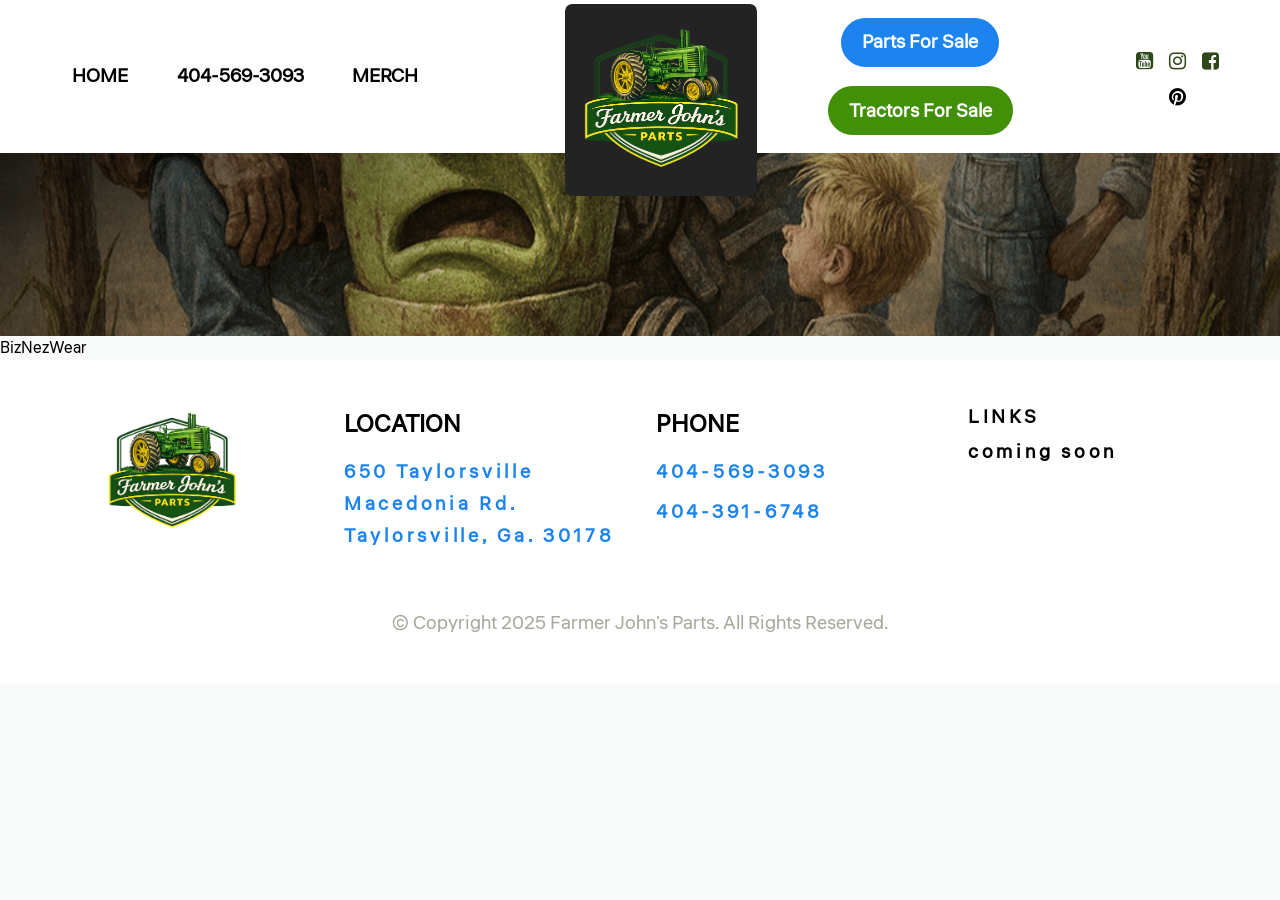
==== merch.html @ d8712391 "create github pages" ====
<!DOCTYPE html>
<html  >
<head>
  
  <meta charset="UTF-8">
  <meta http-equiv="X-UA-Compatible" content="IE=edge">
  
  <meta name="twitter:card" content="summary_large_image"/>
  <meta name="twitter:image:src" content="assets/images/merch-meta.jpg">
  <meta property="og:image" content="assets/images/merch-meta.jpg">
  <meta name="twitter:title" content="Our Merchandise">
  <meta name="viewport" content="width=device-width, initial-scale=1, minimum-scale=1">
  <link rel="shortcut icon" href="assets/images/hat-logo-tractor.png-1-384x384.png" type="image/x-icon">
  <meta name="description" content="Shop our Farmer John's Merchandise for your favorite wearable design">
  
  
  <title>Our Merchandise</title>
  <link rel="stylesheet" href="assets/FontAwesome/css/font-awesome.css">
  <link rel="stylesheet" href="assets/web/assets/mobirise-icons2/mobirise2.css">
  <link rel="stylesheet" href="assets/bootstrap/css/bootstrap.min.css">
  <link rel="stylesheet" href="assets/bootstrap/css/bootstrap-grid.min.css">
  <link rel="stylesheet" href="assets/bootstrap/css/bootstrap-reboot.min.css">
  <link rel="stylesheet" href="assets/parallax/jarallax.css">
  <link rel="stylesheet" href="assets/animatecss/animate.css">
  <link rel="stylesheet" href="assets/popup-overlay-plugin/style.css">
  <link rel="stylesheet" href="assets/dropdown/css/style.css">
  <link rel="stylesheet" href="assets/socicon/css/styles.css">
  <link rel="stylesheet" href="assets/theme/css/style.css">
  <link rel="preload" href="https://fonts.googleapis.com/css2?family=Liter&display=swap&display=swap" as="style" onload="this.onload=null;this.rel='stylesheet'">
  <noscript><link rel="stylesheet" href="https://fonts.googleapis.com/css2?family=Liter&display=swap&display=swap"></noscript>
  <link rel="preload" as="style" href="assets/mobirise/css/mbr-additional.css?v=4YDOlB"><link rel="stylesheet" href="assets/mobirise/css/mbr-additional.css?v=4YDOlB" type="text/css">

  
  
  <script>
    var spread_shop_config = {
        shopName: 'BizNezWear',
        locale: 'us_US',
        prefix: 'https://BizNezWear.myspreadshop.com',
        baseId: 'myShop'
    };
</script>

<script type="text/javascript"
        src="https://BizNezWear.myspreadshop.com/shopfiles/shopclient/shopclient.nocache.js">
</script>
</head>
<body>

<!-- Analytics -->
<!-- Google tag (gtag.js) -->
<script async="" src="https://www.googletagmanager.com/gtag/js?id=G-7FKGXG5MP7"></script>
<script>
  window.dataLayer = window.dataLayer || [];
  function gtag(){dataLayer.push(arguments);}
  gtag('js', new Date());

  gtag('config', 'G-7FKGXG5MP7');
</script>
<!-- /Analytics -->


  
  <section data-bs-version="5.1" class="menu menu3 dinerm4_menu3 cid-v1Y5ZNMbxJ" once="menu" id="menu3-i">

	


	<nav class="navbar navbar-dropdown navbar-fixed-top navbar-expand-lg">

		<div class="container">

			<button class="navbar-toggler" type="button" data-toggle="collapse" data-bs-toggle="collapse" data-target="#navbarSupportedContent" data-bs-target="#navbarSupportedContent" aria-controls="navbarNavAltMarkup" aria-expanded="false" aria-label="Toggle navigation">
				<div class="hamburger">
					<span></span>
					<span></span>
					<span></span>
					<span></span>
				</div>
			</button>
			<div class="collapse navbar-collapse" id="navbarSupportedContent">
				<ul class="navbar-nav nav-dropdown" data-app-modern-menu="true"><li class="nav-item">
						<a class="nav-link link text-primary display-4" href="index.html">
							HOME</a>
					</li>
					
					<li class="nav-item"><a class="nav-link link text-primary display-4" href="tel:404-569-3093">404-569-3093</a>
					</li><li class="nav-item"><a class="nav-link link text-primary display-4" href="merch.html">MERCH</a></li></ul>


				<div class="navbar-brand">
					<span class="navbar-logo">
						<a href="index.html">
							<img src="[data-uri]" alt="Farmer John's Parts" style="height: 8rem;" loading="lazy" class="lazyload" data-src="assets/images/hat-logo-tractor.png-1-384x384.png">
						</a>
					</span>
					
				</div>

				<div class="wrapper">
					<div class="navbar-buttons mbr-section-btn"><a class="btn btn-sm btn-info display-4" href="parts-for-sale.html">Parts For Sale</a> <a class="btn btn-sm btn-success display-4" href="index.html">Tractors For Sale</a></div>


					<div class="icons-menu">
						
							<a href="https://www.youtube.com/@farmerjohnsparts1363" target="_blank"><span class="p-2 mbr-iconfont fa-youtube-square fa" style="color: rgb(46, 72, 26); fill: rgb(46, 72, 26); font-size: 20px;"></span></a>
						
						
							<a href="https://www.instagram.com/p/DRHR_JzFAg6/" target="_blank"><span class="p-2 mbr-iconfont fa-instagram fa" style="color: rgb(46, 72, 26); fill: rgb(46, 72, 26); font-size: 20px;"></span></a>
						
						
							<a href="https://www.facebook.com/farmer.john.73157" target="_blank"><span class="p-2 mbr-iconfont fa-facebook-square fa" style="color: rgb(46, 72, 26); fill: rgb(46, 72, 26); font-size: 20px;"></span></a>
						
						<a href="https://www.pinterest.com/farmerjohnspart/" target="_blank">
							<span class="p-2 mbr-iconfont fa-pinterest fa" style="color: rgb(0, 0, 0); fill: rgb(0, 0, 0); font-size: 20px;"></span>
						</a>
						
						
					</div>
				</div>
			</div>
		</div>
	</nav>

</section>

<section data-bs-version="5.1" class="header01 shinem5 cid-veNJACg7rT mbr-parallax-background" id="header02-o">
    

    
    

    <div class="container-fluid">
        <div class="row justify-content-center">
            <div class="col-12 col-lg-9">
                <div class="title-wrapper">
                    
                    <div class="text-wrapper">
                        
                    </div>
                    
                </div>
            </div>
        </div>
    </div>
    <div class="gradient-wrapper"></div>
</section>

<div id="custom-html-k"><!-- Type valid HTML here -->
<div id="myShop">
    <a href="https://BizNezWear.myspreadshop.com">BizNezWear</a>
</div></div>

<section data-bs-version="5.1" class="footer2 cid-v1ZCyiUUAL" once="footers" id="footer2-j">
    
    

    

    <div class="container-fluid">
        <div class="row">
            <div class="col-12 col-md-3 soc">
                <ul class="list mbr-fonts-style cont display-4"><p><strong>LINKS</strong></p><p><strong>coming soon</strong></p></ul>
            </div>
            <div class="col-12 col-md col-lg">
                <h5 class="mbr-section-subtitle mbr-fonts-style mb-3 display-7"><strong>
                    PHONE</strong></h5>
                <ul class="list mbr-fonts-style display-4">
                    <li class="mbr-text item-wrap"><a href="tel:404-569-3093" class="text-info"><strong>404-569-3093</strong></a></li><li class="mbr-text item-wrap"><a href="tel:404-391-6748" class="text-info"><strong>404-391-6748</strong></a></li>
                </ul>
            </div>
            <div class="col-12 col-md col-lg">
                <h5 class="mbr-section-subtitle mbr-fonts-style mb-3 display-7"><strong>
                    LOCATION</strong></h5>
                <ul class="list mbr-fonts-style display-4">
                    <li class="mbr-text item-wrap"><a href="https://share.google/N841cXOvUKVi3sJ0j" class="text-info" target="_blank"><strong>650 Taylorsville Macedonia Rd. Taylorsville, Ga. 30178</strong></a></li>
                </ul>
            </div>
            <div class="col-12 col-lg-3 logo">
                <div class="si">
                    <img class="sign lazyload" src="[data-uri]" alt="Farmers John's Parts" style="height: 8rem;" loading="lazy" data-src="assets/images/hat-logo-tractor.png-1-384x384.png">
                </div>
                <p class="mbr-text text mbr-fonts-style display-4"><strong>
                    Farmer John's Parts</strong></p>
            </div>
            <div class="col-12">
                <p class="mb-0 copyright mbr-fonts-style mbr-white align-center mt-4 display-4">
                    © Copyright 2025 Farmer John's Parts. All Rights Reserved.
                </p>
            </div>
        </div>
    </div>
</section>


<script src="assets/bootstrap/js/bootstrap.bundle.min.js"></script>
  <script src="assets/parallax/jarallax.js"></script>
  <script src="assets/smoothscroll/smooth-scroll.js"></script>
  <script src="assets/ytplayer/index.js"></script>
  <script src="assets/dropdown/js/navbar-dropdown.js"></script>
  <script src="assets/theme/js/script.js"></script>
  
  
  
 <div id="scrollToTop" class="scrollToTop mbr-arrow-up"><a style="text-align: center;"><i class="mbr-arrow-up-icon mbr-arrow-up-icon-cm cm-icon cm-icon-smallarrow-up"></i></a></div>
    <input name="animation" type="hidden">
  <script>"use strict";if("loading"in HTMLImageElement.prototype){document.querySelectorAll('img[loading="lazy"]').forEach(e=>{e.src=e.dataset.src;if(e.getAttribute("style")){e.setAttribute("data-temp-style",e.getAttribute("style"))};if(e.getAttribute("data-aspectratio")){e.style.paddingTop=100*e.getAttribute("data-aspectratio")+"%";e.style.height=0;}e.onload=function(){if(e.getAttribute("data-temp-style")){e.setAttribute("style", e.getAttribute("data-temp-style"))}else{e.removeAttribute("style")};e.removeAttribute("data-temp-style")}})}else{const e=document.createElement("script");e.src="https://cdnjs.cloudflare.com/ajax/libs/lazysizes/5.1.2/lazysizes.min.js";document.body.appendChild(e)}</script>
</body>
</html>
---- assets/web/assets/mobirise-icons2/mobirise2.css ----
@font-face {
  font-family: 'Moririse2';
  font-display: swap;
  src:  url('mobirise2.eot?f2bix4');
  src:  url('mobirise2.eot?f2bix4#iefix') format('embedded-opentype'),
    url('mobirise2.ttf?f2bix4') format('truetype'),
    url('mobirise2.woff?f2bix4') format('woff'),
    url('mobirise2.svg?f2bix4#mobirise2') format('svg');
  font-weight: normal;
  font-style: normal;
}

[class^="mobi-"], [class*=" mobi-"] {
  /* use !important to prevent issues with browser extensions that change fonts */
  font-family: 'Moririse2' !important;
  speak: none;
  font-style: normal;
  font-weight: normal;
  font-variant: normal;
  text-transform: none;
  line-height: 1;

  /* Better Font Rendering =========== */
  -webkit-font-smoothing: antialiased;
  -moz-osx-font-smoothing: grayscale;
}

.mobi-mbri-add-submenu:before {
  content: "\e900";
}
.mobi-mbri-alert:before {
  content: "\e901";
}
.mobi-mbri-align-center:before {
  content: "\e902";
}
.mobi-mbri-align-justify:before {
  content: "\e903";
}
.mobi-mbri-align-left:before {
  content: "\e904";
}
.mobi-mbri-align-right:before {
  content: "\e905";
}
.mobi-mbri-android:before {
  content: "\e906";
}
.mobi-mbri-apple:before {
  content: "\e907";
}
.mobi-mbri-arrow-down:before {
  content: "\e908";
}
.mobi-mbri-arrow-next:before {
  content: "\e909";
}
.mobi-mbri-arrow-prev:before {
  content: "\e90a";
}
.mobi-mbri-arrow-up:before {
  content: "\e90b";
}
.mobi-mbri-bold:before {
  content: "\e90c";
}
.mobi-mbri-bookmark:before {
  content: "\e90d";
}
.mobi-mbri-bootstrap:before {
  content: "\e90e";
}
.mobi-mbri-briefcase:before {
  content: "\e90f";
}
.mobi-mbri-browse:before {
  content: "\e910";
}
.mobi-mbri-bulleted-list:before {
  content: "\e911";
}
.mobi-mbri-calendar:before {
  content: "\e912";
}
.mobi-mbri-camera:before {
  content: "\e913";
}
.mobi-mbri-cart-add:before {
  content: "\e914";
}
.mobi-mbri-cart-full:before {
  content: "\e915";
}
.mobi-mbri-cash:before {
  content: "\e916";
}
.mobi-mbri-change-style:before {
  content: "\e917";
}
.mobi-mbri-chat:before {
  content: "\e918";
}
.mobi-mbri-clock:before {
  content: "\e919";
}
.mobi-mbri-close:before {
  content: "\e91a";
}
.mobi-mbri-cloud:before {
  content: "\e91b";
}
.mobi-mbri-code:before {
  content: "\e91c";
}
.mobi-mbri-contact-form:before {
  content: "\e91d";
}
.mobi-mbri-credit-card:before {
  content: "\e91e";
}
.mobi-mbri-cursor-click:before {
  content: "\e91f";
}
.mobi-mbri-cust-feedback:before {
  content: "\e920";
}
.mobi-mbri-database:before {
  content: "\e921";
}
.mobi-mbri-delivery:before {
  content: "\e922";
}
.mobi-mbri-desktop:before {
  content: "\e923";
}
.mobi-mbri-devices:before {
  content: "\e924";
}
.mobi-mbri-down:before {
  content: "\e925";
}
.mobi-mbri-download-2:before {
  content: "\e926";
}
.mobi-mbri-download:before {
  content: "\e927";
}
.mobi-mbri-drag-n-drop-2:before {
  content: "\e928";
}
.mobi-mbri-drag-n-drop:before {
  content: "\e929";
}
.mobi-mbri-edit-2:before {
  content: "\e92a";
}
.mobi-mbri-edit:before {
  content: "\e92b";
}
.mobi-mbri-error:before {
  content: "\e92c";
}
.mobi-mbri-extension:before {
  content: "\e92d";
}
.mobi-mbri-features:before {
  content: "\e92e";
}
.mobi-mbri-file:before {
  content: "\e92f";
}
.mobi-mbri-flag:before {
  content: "\e930";
}
.mobi-mbri-folder:before {
  content: "\e931";
}
.mobi-mbri-gift:before {
  content: "\e932";
}
.mobi-mbri-github:before {
  content: "\e933";
}
.mobi-mbri-globe-2:before {
  content: "\e934";
}
.mobi-mbri-globe:before {
  content: "\e935";
}
.mobi-mbri-growing-chart:before {
  content: "\e936";
}
.mobi-mbri-hearth:before {
  content: "\e937";
}
.mobi-mbri-help:before {
  content: "\e938";
}
.mobi-mbri-home:before {
  content: "\e939";
}
.mobi-mbri-hot-cup:before {
  content: "\e93a";
}
.mobi-mbri-idea:before {
  content: "\e93b";
}
.mobi-mbri-image-gallery:before {
  content: "\e93c";
}
.mobi-mbri-image-slider:before {
  content: "\e93d";
}
.mobi-mbri-info:before {
  content: "\e93e";
}
.mobi-mbri-italic:before {
  content: "\e93f";
}
.mobi-mbri-key:before {
  content: "\e940";
}
.mobi-mbri-laptop:before {
  content: "\e941";
}
.mobi-mbri-layers:before {
  content: "\e942";
}
.mobi-mbri-left-right:before {
  content: "\e943";
}
.mobi-mbri-left:before {
  content: "\e944";
}
.mobi-mbri-letter:before {
  content: "\e945";
}
.mobi-mbri-like:before {
  content: "\e946";
}
.mobi-mbri-link:before {
  content: "\e947";
}
.mobi-mbri-lock:before {
  content: "\e948";
}
.mobi-mbri-login:before {
  content: "\e949";
}
.mobi-mbri-logout:before {
  content: "\e94a";
}
.mobi-mbri-magic-stick:before {
  content: "\e94b";
}
.mobi-mbri-map-pin:before {
  content: "\e94c";
}
.mobi-mbri-menu:before {
  content: "\e94d";
}
.mobi-mbri-mobile-2:before {
  content: "\e94e";
}
.mobi-mbri-mobile-horizontal:before {
  content: "\e94f";
}
.mobi-mbri-mobile:before {
  content: "\e950";
}
.mobi-mbri-mobirise:before {
  content: "\e951";
}
.mobi-mbri-more-horizontal:before {
  content: "\e952";
}
.mobi-mbri-more-vertical:before {
  content: "\e953";
}
.mobi-mbri-music:before {
  content: "\e954";
}
.mobi-mbri-new-file:before {
  content: "\e955";
}
.mobi-mbri-numbered-list:before {
  content: "\e956";
}
.mobi-mbri-opened-folder:before {
  content: "\e957";
}
.mobi-mbri-pages:before {
  content: "\e958";
}
.mobi-mbri-paper-plane:before {
  content: "\e959";
}
.mobi-mbri-paperclip:before {
  content: "\e95a";
}
.mobi-mbri-phone:before {
  content: "\e95b";
}
.mobi-mbri-photo:before {
  content: "\e95c";
}
.mobi-mbri-photos:before {
  content: "\e95d";
}
.mobi-mbri-pin:before {
  content: "\e95e";
}
.mobi-mbri-play:before {
  content: "\e95f";
}
.mobi-mbri-plus:before {
  content: "\e960";
}
.mobi-mbri-preview:before {
  content: "\e961";
}
.mobi-mbri-print:before {
  content: "\e962";
}
.mobi-mbri-protect:before {
  content: "\e963";
}
.mobi-mbri-question:before {
  content: "\e964";
}
.mobi-mbri-quote-left:before {
  content: "\e965";
}
.mobi-mbri-quote-right:before {
  content: "\e966";
}
.mobi-mbri-redo:before {
  content: "\e967";
}
.mobi-mbri-refresh:before {
  content: "\e968";
}
.mobi-mbri-responsive-2:before {
  content: "\e969";
}
.mobi-mbri-responsive:before {
  content: "\e96a";
}
.mobi-mbri-right:before {
  content: "\e96b";
}
.mobi-mbri-rocket:before {
  content: "\e96c";
}
.mobi-mbri-sad-face:before {
  content: "\e96d";
}
.mobi-mbri-sale:before {
  content: "\e96e";
}
.mobi-mbri-save:before {
  content: "\e96f";
}
.mobi-mbri-search:before {
  content: "\e970";
}
.mobi-mbri-setting-2:before {
  content: "\e971";
}
.mobi-mbri-setting-3:before {
  content: "\e972";
}
.mobi-mbri-setting:before {
  content: "\e973";
}
.mobi-mbri-share:before {
  content: "\e974";
}
.mobi-mbri-shopping-bag:before {
  content: "\e975";
}
.mobi-mbri-shopping-basket:before {
  content: "\e976";
}
.mobi-mbri-shopping-cart:before {
  content: "\e977";
}
.mobi-mbri-sites:before {
  content: "\e978";
}
.mobi-mbri-smile-face:before {
  content: "\e979";
}
.mobi-mbri-speed:before {
  content: "\e97a";
}
.mobi-mbri-star:before {
  content: "\e97b";
}
.mobi-mbri-success:before {
  content: "\e97c";
}
.mobi-mbri-sun:before {
  content: "\e97d";
}
.mobi-mbri-sun2:before {
  content: "\e97e";
}
.mobi-mbri-tablet-vertical:before {
  content: "\e97f";
}
.mobi-mbri-tablet:before {
  content: "\e980";
}
.mobi-mbri-target:before {
  content: "\e981";
}
.mobi-mbri-timer:before {
  content: "\e982";
}
.mobi-mbri-to-ftp:before {
  content: "\e983";
}
.mobi-mbri-to-local-drive:before {
  content: "\e984";
}
.mobi-mbri-touch-swipe:before {
  content: "\e985";
}
.mobi-mbri-touch:before {
  content: "\e986";
}
.mobi-mbri-trash:before {
  content: "\e987";
}
.mobi-mbri-underline:before {
  content: "\e988";
}
.mobi-mbri-undo:before {
  content: "\e989";
}
.mobi-mbri-unlink:before {
  content: "\e98a";
}
.mobi-mbri-unlock:before {
  content: "\e98b";
}
.mobi-mbri-up-down:before {
  content: "\e98c";
}
.mobi-mbri-up:before {
  content: "\e98d";
}
.mobi-mbri-update:before {
  content: "\e98e";
}
.mobi-mbri-upload-2:before {
  content: "\e98f";
}
.mobi-mbri-upload:before {
  content: "\e990";
}
.mobi-mbri-user-2:before {
  content: "\e991";
}
.mobi-mbri-user:before {
  content: "\e992";
}
.mobi-mbri-users:before {
  content: "\e993";
}
.mobi-mbri-video-play:before {
  content: "\e994";
}
.mobi-mbri-video:before {
  content: "\e995";
}
.mobi-mbri-watch:before {
  content: "\e996";
}
.mobi-mbri-website-theme-2:before {
  content: "\e997";
}
.mobi-mbri-website-theme:before {
  content: "\e998";
}
.mobi-mbri-wifi:before {
  content: "\e999";
}
.mobi-mbri-windows:before {
  content: "\e99a";
}
.mobi-mbri-zoom-in:before {
  content: "\e99b";
}
.mobi-mbri-zoom-out:before {
  content: "\e99c";
}
---- assets/parallax/jarallax.css ----
.jarallax {
    position: relative;
    z-index: 0;
}
.jarallax > .jarallax-img {
    position: absolute;
    object-fit: cover;
    /* support for plugin https://github.com/bfred-it/object-fit-images */
    font-family: 'object-fit: cover;';
    top: 0;
    left: 0;
    width: 100%;
    height: 100%;
    z-index: -1;
}
---- assets/popup-overlay-plugin/style.css ----
html.is-builder .modal-backdrop.show {
    display: none !important;
}
---- assets/dropdown/css/style.css ----
.navbar-dropdown {
  left: 0;
  padding: 0;
  position: absolute;
  right: 0;
  top: 0;
  transition: all 0.45s ease;
  z-index: 1030;
  background: #282828; }
  .navbar-dropdown .navbar-logo {
    margin-right: 0.8rem;
    transition: margin 0.3s ease-in-out;
    vertical-align: middle; }
    .navbar-dropdown .navbar-logo img {
      height: 3.125rem;
      transition: all 0.3s ease-in-out; }
    .navbar-dropdown .navbar-logo.mbr-iconfont {
      font-size: 3.125rem;
      line-height: 3.125rem; }
  .navbar-dropdown .navbar-caption {
    font-weight: 700;
    white-space: normal;
    vertical-align: -4px;
    line-height: 3.125rem !important; }
    .navbar-dropdown .navbar-caption, .navbar-dropdown .navbar-caption:hover {
      color: inherit;
      text-decoration: none; }
  .navbar-dropdown .mbr-iconfont + .navbar-caption {
    vertical-align: -1px; }
  .navbar-dropdown.navbar-fixed-top {
    position: fixed; }
  .navbar-dropdown .navbar-brand span {
    vertical-align: -4px; }
  .navbar-dropdown.bg-color.transparent {
    background: none; }
  .navbar-dropdown.navbar-short .navbar-brand {
    padding: 0.625rem 0; }
    .navbar-dropdown.navbar-short .navbar-brand span {
      vertical-align: -1px; }
  .navbar-dropdown.navbar-short .navbar-caption {
    line-height: 2.375rem !important;
    vertical-align: -2px; }
  .navbar-dropdown.navbar-short .navbar-logo {
    margin-right: 0.5rem; }
    .navbar-dropdown.navbar-short .navbar-logo img {
      height: 2.375rem; }
    .navbar-dropdown.navbar-short .navbar-logo.mbr-iconfont {
      font-size: 2.375rem;
      line-height: 2.375rem; }
  .navbar-dropdown.navbar-short .mbr-table-cell {
    height: 3.625rem; }
  .navbar-dropdown .navbar-close {
    left: 0.6875rem;
    position: fixed;
    top: 0.75rem;
    z-index: 1000; }
  .navbar-dropdown .hamburger-icon {
    content: "";
    display: inline-block;
    vertical-align: middle;
    width: 16px;
    -webkit-box-shadow: 0 -6px 0 1px #282828,0 0 0 1px #282828,0 6px 0 1px #282828;
    -moz-box-shadow: 0 -6px 0 1px #282828,0 0 0 1px #282828,0 6px 0 1px #282828;
    box-shadow: 0 -6px 0 1px #282828,0 0 0 1px #282828,0 6px 0 1px #282828; }

.dropdown-menu .dropdown-toggle[data-toggle="dropdown-submenu"]::after {
  border-bottom: 0.35em solid transparent;
  border-left: 0.35em solid;
  border-right: 0;
  border-top: 0.35em solid transparent;
  margin-left: 0.3rem; }

.dropdown-menu .dropdown-item:focus {
  outline: 0; }

.nav-dropdown {
  font-size: 0.75rem;
  font-weight: 500;
  height: auto !important; }
  .nav-dropdown .nav-btn {
    padding-left: 1rem; }
  .nav-dropdown .link {
    margin: .667em 1.667em;
    font-weight: 500;
    padding: 0;
    transition: color .2s ease-in-out; }
    .nav-dropdown .link.dropdown-toggle {
      margin-right: 2.583em; }
      .nav-dropdown .link.dropdown-toggle::after {
        margin-left: .25rem;
        border-top: 0.35em solid;
        border-right: 0.35em solid transparent;
        border-left: 0.35em solid transparent;
        border-bottom: 0; }
      .nav-dropdown .link.dropdown-toggle[aria-expanded="true"] {
        margin: 0;
        padding: 0.667em 3.263em  0.667em 1.667em; }
  .nav-dropdown .link::after,
  .nav-dropdown .dropdown-item::after {
    color: inherit; }
  .nav-dropdown .btn {
    font-size: 0.75rem;
    font-weight: 700;
    letter-spacing: 0;
    margin-bottom: 0;
    padding-left: 1.25rem;
    padding-right: 1.25rem; }
  .nav-dropdown .dropdown-menu {
    border-radius: 0;
    border: 0;
    left: 0;
    margin: 0;
    padding-bottom: 1.25rem;
    padding-top: 1.25rem;
    position: relative; }
  .nav-dropdown .dropdown-submenu {
    margin-left: 0.125rem;
    top: 0; }
  .nav-dropdown .dropdown-item {
    font-weight: 500;
    line-height: 2;
    padding: 0.3846em 4.615em 0.3846em 1.5385em;
    position: relative;
    transition: color .2s ease-in-out, background-color .2s ease-in-out; }
    .nav-dropdown .dropdown-item::after {
      margin-top: -0.3077em;
      position: absolute;
      right: 1.1538em;
      top: 50%; }
    .nav-dropdown .dropdown-item:focus, .nav-dropdown .dropdown-item:hover {
      background: none; }

@media (max-width: 767px) {
  .nav-dropdown.navbar-toggleable-sm {
    bottom: 0;
    display: none;
    left: 0;
    overflow-x: hidden;
    position: fixed;
    top: 0;
    transform: translateX(-100%);
    -ms-transform: translateX(-100%);
    -webkit-transform: translateX(-100%);
    width: 18.75rem;
    z-index: 999; } }
.nav-dropdown.navbar-toggleable-xl {
  bottom: 0;
  display: none;
  left: 0;
  overflow-x: hidden;
  position: fixed;
  top: 0;
  transform: translateX(-100%);
  -ms-transform: translateX(-100%);
  -webkit-transform: translateX(-100%);
  width: 18.75rem;
  z-index: 999; }

.nav-dropdown-sm {
  display: block !important;
  overflow-x: hidden;
  overflow: auto;
  padding-top: 3.875rem; }
  .nav-dropdown-sm::after {
    content: "";
    display: block;
    height: 3rem;
    width: 100%; }
  .nav-dropdown-sm.collapse.in ~ .navbar-close {
    display: block !important; }
  .nav-dropdown-sm.collapsing, .nav-dropdown-sm.collapse.in {
    transform: translateX(0);
    -ms-transform: translateX(0);
    -webkit-transform: translateX(0);
    transition: all 0.25s ease-out;
    -webkit-transition: all 0.25s ease-out;
    background: #282828; }
  .nav-dropdown-sm.collapsing[aria-expanded="false"] {
    transform: translateX(-100%);
    -ms-transform: translateX(-100%);
    -webkit-transform: translateX(-100%); }
  .nav-dropdown-sm .nav-item {
    display: block;
    margin-left: 0 !important;
    padding-left: 0; }
  .nav-dropdown-sm .link,
  .nav-dropdown-sm .dropdown-item {
    border-top: 1px dotted rgba(255, 255, 255, 0.1);
    font-size: 0.8125rem;
    line-height: 1.6;
    margin: 0 !important;
    padding: 0.875rem 2.4rem 0.875rem 1.5625rem !important;
    position: relative;
    white-space: normal; }
    .nav-dropdown-sm .link:focus, .nav-dropdown-sm .link:hover,
    .nav-dropdown-sm .dropdown-item:focus,
    .nav-dropdown-sm .dropdown-item:hover {
      background: rgba(0, 0, 0, 0.2) !important;
      color: #c0a375; }
  .nav-dropdown-sm .nav-btn {
    position: relative;
    padding: 1.5625rem 1.5625rem 0 1.5625rem; }
    .nav-dropdown-sm .nav-btn::before {
      border-top: 1px dotted rgba(255, 255, 255, 0.1);
      content: "";
      left: 0;
      position: absolute;
      top: 0;
      width: 100%; }
    .nav-dropdown-sm .nav-btn + .nav-btn {
      padding-top: 0.625rem; }
      .nav-dropdown-sm .nav-btn + .nav-btn::before {
        display: none; }
  .nav-dropdown-sm .btn {
    padding: 0.625rem 0; }
  .nav-dropdown-sm .dropdown-toggle[data-toggle="dropdown-submenu"]::after {
    margin-left: .25rem;
    border-top: 0.35em solid;
    border-right: 0.35em solid transparent;
    border-left: 0.35em solid transparent;
    border-bottom: 0; }
  .nav-dropdown-sm .dropdown-toggle[data-toggle="dropdown-submenu"][aria-expanded="true"]::after {
    border-top: 0;
    border-right: 0.35em solid transparent;
    border-left: 0.35em solid transparent;
    border-bottom: 0.35em solid; }
  .nav-dropdown-sm .dropdown-menu {
    margin: 0;
    padding: 0;
    position: relative;
    top: 0;
    left: 0;
    width: 100%;
    border: 0;
    float: none;
    border-radius: 0;
    background: none; }
  .nav-dropdown-sm .dropdown-submenu {
    left: 100%;
    margin-left: 0.125rem;
    margin-top: -1.25rem;
    top: 0; }

.navbar-toggleable-sm .nav-dropdown .dropdown-menu {
  position: absolute; }

.navbar-toggleable-sm .nav-dropdown .dropdown-submenu {
  left: 100%;
  margin-left: 0.125rem;
  margin-top: -1.25rem;
  top: 0; }

.navbar-toggleable-sm.opened .nav-dropdown .dropdown-menu {
  position: relative; }

.navbar-toggleable-sm.opened .nav-dropdown .dropdown-submenu {
  left: 0;
  margin-left: 00rem;
  margin-top: 0rem;
  top: 0; }

.is-builder .nav-dropdown.collapsing {
  transition: none !important; }
---- assets/socicon/css/styles.css ----
@charset "UTF-8";

@font-face {
  font-family: 'Socicon';
  src:  url('../fonts/socicon.eot');
  src:  url('../fonts/socicon.eot?#iefix') format('embedded-opentype'),
    url('../fonts/socicon.woff2') format('woff2'),
    url('../fonts/socicon.ttf') format('truetype'),
    url('../fonts/socicon.woff') format('woff'),
    url('../fonts/socicon.svg#socicon') format('svg');
  font-weight: normal;
  font-style: normal;
  font-display: swap;
}

[data-icon]:before {
  font-family: "socicon" !important;
  content: attr(data-icon);
  font-style: normal !important;
  font-weight: normal !important;
  font-variant: normal !important;
  text-transform: none !important;
  speak: none;
  line-height: 1;
  -webkit-font-smoothing: antialiased;
  -moz-osx-font-smoothing: grayscale;
}

[class^="socicon-"], [class*=" socicon-"] {
  /* use !important to prevent issues with browser extensions that change fonts */
  font-family: 'Socicon' !important;
  speak: none;
  font-style: normal;
  font-weight: normal;
  font-variant: normal;
  text-transform: none;
  line-height: 1;

  /* Better Font Rendering =========== */
  -webkit-font-smoothing: antialiased;
  -moz-osx-font-smoothing: grayscale;
}

.socicon-500px:before {
  content: "\e000";
}
.socicon-8tracks:before {
  content: "\e001";
}
.socicon-airbnb:before {
  content: "\e002";
}
.socicon-alliance:before {
  content: "\e003";
}
.socicon-amazon:before {
  content: "\e004";
}
.socicon-amplement:before {
  content: "\e005";
}
.socicon-android:before {
  content: "\e006";
}
.socicon-angellist:before {
  content: "\e007";
}
.socicon-apple:before {
  content: "\e008";
}
.socicon-appnet:before {
  content: "\e009";
}
.socicon-baidu:before {
  content: "\e00a";
}
.socicon-bandcamp:before {
  content: "\e00b";
}
.socicon-battlenet:before {
  content: "\e00c";
}
.socicon-mixer:before {
  content: "\e00d";
}
.socicon-bebee:before {
  content: "\e00e";
}
.socicon-bebo:before {
  content: "\e00f";
}
.socicon-behance:before {
  content: "\e010";
}
.socicon-blizzard:before {
  content: "\e011";
}
.socicon-blogger:before {
  content: "\e012";
}
.socicon-buffer:before {
  content: "\e013";
}
.socicon-chrome:before {
  content: "\e014";
}
.socicon-coderwall:before {
  content: "\e015";
}
.socicon-curse:before {
  content: "\e016";
}
.socicon-dailymotion:before {
  content: "\e017";
}
.socicon-deezer:before {
  content: "\e018";
}
.socicon-delicious:before {
  content: "\e019";
}
.socicon-deviantart:before {
  content: "\e01a";
}
.socicon-diablo:before {
  content: "\e01b";
}
.socicon-digg:before {
  content: "\e01c";
}
.socicon-discord:before {
  content: "\e01d";
}
.socicon-disqus:before {
  content: "\e01e";
}
.socicon-douban:before {
  content: "\e01f";
}
.socicon-draugiem:before {
  content: "\e020";
}
.socicon-dribbble:before {
  content: "\e021";
}
.socicon-drupal:before {
  content: "\e022";
}
.socicon-ebay:before {
  content: "\e023";
}
.socicon-ello:before {
  content: "\e024";
}
.socicon-endomodo:before {
  content: "\e025";
}
.socicon-envato:before {
  content: "\e026";
}
.socicon-etsy:before {
  content: "\e027";
}
.socicon-facebook:before {
  content: "\e028";
}
.socicon-feedburner:before {
  content: "\e029";
}
.socicon-filmweb:before {
  content: "\e02a";
}
.socicon-firefox:before {
  content: "\e02b";
}
.socicon-flattr:before {
  content: "\e02c";
}
.socicon-flickr:before {
  content: "\e02d";
}
.socicon-formulr:before {
  content: "\e02e";
}
.socicon-forrst:before {
  content: "\e02f";
}
.socicon-foursquare:before {
  content: "\e030";
}
.socicon-friendfeed:before {
  content: "\e031";
}
.socicon-github:before {
  content: "\e032";
}
.socicon-goodreads:before {
  content: "\e033";
}
.socicon-google:before {
  content: "\e034";
}
.socicon-googlescholar:before {
  content: "\e035";
}
.socicon-googlegroups:before {
  content: "\e036";
}
.socicon-googlephotos:before {
  content: "\e037";
}
.socicon-googleplus:before {
  content: "\e038";
}
.socicon-grooveshark:before {
  content: "\e039";
}
.socicon-hackerrank:before {
  content: "\e03a";
}
.socicon-hearthstone:before {
  content: "\e03b";
}
.socicon-hellocoton:before {
  content: "\e03c";
}
.socicon-heroes:before {
  content: "\e03d";
}
.socicon-smashcast:before {
  content: "\e03e";
}
.socicon-horde:before {
  content: "\e03f";
}
.socicon-houzz:before {
  content: "\e040";
}
.socicon-icq:before {
  content: "\e041";
}
.socicon-identica:before {
  content: "\e042";
}
.socicon-imdb:before {
  content: "\e043";
}
.socicon-instagram:before {
  content: "\e044";
}
.socicon-issuu:before {
  content: "\e045";
}
.socicon-istock:before {
  content: "\e046";
}
.socicon-itunes:before {
  content: "\e047";
}
.socicon-keybase:before {
  content: "\e048";
}
.socicon-lanyrd:before {
  content: "\e049";
}
.socicon-lastfm:before {
  content: "\e04a";
}
.socicon-line:before {
  content: "\e04b";
}
.socicon-linkedin:before {
  content: "\e04c";
}
.socicon-livejournal:before {
  content: "\e04d";
}
.socicon-lyft:before {
  content: "\e04e";
}
.socicon-macos:before {
  content: "\e04f";
}
.socicon-mail:before {
  content: "\e050";
}
.socicon-medium:before {
  content: "\e051";
}
.socicon-meetup:before {
  content: "\e052";
}
.socicon-mixcloud:before {
  content: "\e053";
}
.socicon-modelmayhem:before {
  content: "\e054";
}
.socicon-mumble:before {
  content: "\e055";
}
.socicon-myspace:before {
  content: "\e056";
}
.socicon-newsvine:before {
  content: "\e057";
}
.socicon-nintendo:before {
  content: "\e058";
}
.socicon-npm:before {
  content: "\e059";
}
.socicon-odnoklassniki:before {
  content: "\e05a";
}
.socicon-openid:before {
  content: "\e05b";
}
.socicon-opera:before {
  content: "\e05c";
}
.socicon-outlook:before {
  content: "\e05d";
}
.socicon-overwatch:before {
  content: "\e05e";
}
.socicon-patreon:before {
  content: "\e05f";
}
.socicon-paypal:before {
  content: "\e060";
}
.socicon-periscope:before {
  content: "\e061";
}
.socicon-persona:before {
  content: "\e062";
}
.socicon-pinterest:before {
  content: "\e063";
}
.socicon-play:before {
  content: "\e064";
}
.socicon-player:before {
  content: "\e065";
}
.socicon-playstation:before {
  content: "\e066";
}
.socicon-pocket:before {
  content: "\e067";
}
.socicon-qq:before {
  content: "\e068";
}
.socicon-quora:before {
  content: "\e069";
}
.socicon-raidcall:before {
  content: "\e06a";
}
.socicon-ravelry:before {
  content: "\e06b";
}
.socicon-reddit:before {
  content: "\e06c";
}
.socicon-renren:before {
  content: "\e06d";
}
.socicon-researchgate:before {
  content: "\e06e";
}
.socicon-residentadvisor:before {
  content: "\e06f";
}
.socicon-reverbnation:before {
  content: "\e070";
}
.socicon-rss:before {
  content: "\e071";
}
.socicon-sharethis:before {
  content: "\e072";
}
.socicon-skype:before {
  content: "\e073";
}
.socicon-slideshare:before {
  content: "\e074";
}
.socicon-smugmug:before {
  content: "\e075";
}
.socicon-snapchat:before {
  content: "\e076";
}
.socicon-songkick:before {
  content: "\e077";
}
.socicon-soundcloud:before {
  content: "\e078";
}
.socicon-spotify:before {
  content: "\e079";
}
.socicon-stackexchange:before {
  content: "\e07a";
}
.socicon-stackoverflow:before {
  content: "\e07b";
}
.socicon-starcraft:before {
  content: "\e07c";
}
.socicon-stayfriends:before {
  content: "\e07d";
}
.socicon-steam:before {
  content: "\e07e";
}
.socicon-storehouse:before {
  content: "\e07f";
}
.socicon-strava:before {
  content: "\e080";
}
.socicon-streamjar:before {
  content: "\e081";
}
.socicon-stumbleupon:before {
  content: "\e082";
}
.socicon-swarm:before {
  content: "\e083";
}
.socicon-teamspeak:before {
  content: "\e084";
}
.socicon-teamviewer:before {
  content: "\e085";
}
.socicon-technorati:before {
  content: "\e086";
}
.socicon-telegram:before {
  content: "\e087";
}
.socicon-tripadvisor:before {
  content: "\e088";
}
.socicon-tripit:before {
  content: "\e089";
}
.socicon-triplej:before {
  content: "\e08a";
}
.socicon-tumblr:before {
  content: "\e08b";
}
.socicon-twitch:before {
  content: "\e08c";
}
.socicon-twitter:before {
  content: "\e08d";
}
.socicon-uber:before {
  content: "\e08e";
}
.socicon-ventrilo:before {
  content: "\e08f";
}
.socicon-viadeo:before {
  content: "\e090";
}
.socicon-viber:before {
  content: "\e091";
}
.socicon-viewbug:before {
  content: "\e092";
}
.socicon-vimeo:before {
  content: "\e093";
}
.socicon-vine:before {
  content: "\e094";
}
.socicon-vkontakte:before {
  content: "\e095";
}
.socicon-warcraft:before {
  content: "\e096";
}
.socicon-wechat:before {
  content: "\e097";
}
.socicon-weibo:before {
  content: "\e098";
}
.socicon-whatsapp:before {
  content: "\e099";
}
.socicon-wikipedia:before {
  content: "\e09a";
}
.socicon-windows:before {
  content: "\e09b";
}
.socicon-wordpress:before {
  content: "\e09c";
}
.socicon-wykop:before {
  content: "\e09d";
}
.socicon-xbox:before {
  content: "\e09e";
}
.socicon-xing:before {
  content: "\e09f";
}
.socicon-yahoo:before {
  content: "\e0a0";
}
.socicon-yammer:before {
  content: "\e0a1";
}
.socicon-yandex:before {
  content: "\e0a2";
}
.socicon-yelp:before {
  content: "\e0a3";
}
.socicon-younow:before {
  content: "\e0a4";
}
.socicon-youtube:before {
  content: "\e0a5";
}
.socicon-zapier:before {
  content: "\e0a6";
}
.socicon-zerply:before {
  content: "\e0a7";
}
.socicon-zomato:before {
  content: "\e0a8";
}
.socicon-zynga:before {
  content: "\e0a9";
}
.socicon-spreadshirt:before {
  content: "\e901";
}
.socicon-gamejolt:before {
  content: "\e902";
}
.socicon-trello:before {
  content: "\e903";
}
.socicon-tunein:before {
  content: "\e904";
}
.socicon-bloglovin:before {
  content: "\e905";
}
.socicon-gamewisp:before {
  content: "\e906";
}
.socicon-messenger:before {
  content: "\e907";
}
.socicon-pandora:before {
  content: "\e908";
}
.socicon-augment:before {
  content: "\e909";
}
.socicon-bitbucket:before {
  content: "\e90a";
}
.socicon-fyuse:before {
  content: "\e90b";
}
.socicon-yt-gaming:before {
  content: "\e90c";
}
.socicon-sketchfab:before {
  content: "\e90d";
}
.socicon-mobcrush:before {
  content: "\e90e";
}
.socicon-microsoft:before {
  content: "\e90f";
}
.socicon-realtor:before {
  content: "\e910";
}
.socicon-tidal:before {
  content: "\e911";
}
.socicon-qobuz:before {
  content: "\e912";
}
.socicon-natgeo:before {
  content: "\e913";
}
.socicon-mastodon:before {
  content: "\e914";
}
.socicon-unsplash:before {
  content: "\e915";
}
.socicon-homeadvisor:before {
  content: "\e916";
}
.socicon-angieslist:before {
  content: "\e917";
}
.socicon-codepen:before {
  content: "\e918";
}
.socicon-slack:before {
  content: "\e919";
}
.socicon-openaigym:before {
  content: "\e91a";
}
.socicon-logmein:before {
  content: "\e91b";
}
.socicon-fiverr:before {
  content: "\e91c";
}
.socicon-gotomeeting:before {
  content: "\e91d";
}
.socicon-aliexpress:before {
  content: "\e91e";
}
.socicon-guru:before {
  content: "\e91f";
}
.socicon-appstore:before {
  content: "\e920";
}
.socicon-homes:before {
  content: "\e921";
}
.socicon-zoom:before {
  content: "\e922";
}
.socicon-alibaba:before {
  content: "\e923";
}
.socicon-craigslist:before {
  content: "\e924";
}
.socicon-wix:before {
  content: "\e925";
}
.socicon-redfin:before {
  content: "\e926";
}
.socicon-googlecalendar:before {
  content: "\e927";
}
.socicon-shopify:before {
  content: "\e928";
}
.socicon-freelancer:before {
  content: "\e929";
}
.socicon-seedrs:before {
  content: "\e92a";
}
.socicon-bing:before {
  content: "\e92b";
}
.socicon-doodle:before {
  content: "\e92c";
}
.socicon-bonanza:before {
  content: "\e92d";
}
.socicon-squarespace:before {
  content: "\e92e";
}
.socicon-toptal:before {
  content: "\e92f";
}
.socicon-gust:before {
  content: "\e930";
}
.socicon-ask:before {
  content: "\e931";
}
.socicon-trulia:before {
  content: "\e932";
}
.socicon-loomly:before {
  content: "\e933";
}
.socicon-ghost:before {
  content: "\e934";
}
.socicon-upwork:before {
  content: "\e935";
}
.socicon-fundable:before {
  content: "\e936";
}
.socicon-booking:before {
  content: "\e937";
}
.socicon-googlemaps:before {
  content: "\e938";
}
.socicon-zillow:before {
  content: "\e939";
}
.socicon-niconico:before {
  content: "\e93a";
}
.socicon-toneden:before {
  content: "\e93b";
}
.socicon-crunchbase:before {
  content: "\e93c";
}
.socicon-homefy:before {
  content: "\e93d";
}
.socicon-calendly:before {
  content: "\e93e";
}
.socicon-livemaster:before {
  content: "\e93f";
}
.socicon-udemy:before {
  content: "\e940";
}
.socicon-codered:before {
  content: "\e941";
}
.socicon-origin:before {
  content: "\e942";
}
.socicon-nextdoor:before {
  content: "\e943";
}
.socicon-portfolio:before {
  content: "\e944";
}
.socicon-instructables:before {
  content: "\e945";
}
.socicon-gitlab:before {
  content: "\e946";
}
.socicon-hackernews:before {
  content: "\e947";
}
.socicon-smashwords:before {
  content: "\e948";
}
.socicon-kobo:before {
  content: "\e949";
}
.socicon-bookbub:before {
  content: "\e94a";
}
.socicon-mailru:before {
  content: "\e94b";
}
.socicon-moddb:before {
  content: "\e94c";
}
.socicon-indiedb:before {
  content: "\e94d";
}
.socicon-traxsource:before {
  content: "\e94e";
}
.socicon-gamefor:before {
  content: "\e94f";
}
.socicon-pixiv:before {
  content: "\e950";
}
.socicon-myanimelist:before {
  content: "\e951";
}
.socicon-blackberry:before {
  content: "\e952";
}
.socicon-wickr:before {
  content: "\e953";
}
.socicon-spip:before {
  content: "\e954";
}
.socicon-napster:before {
  content: "\e955";
}
.socicon-beatport:before {
  content: "\e956";
}
.socicon-hackerone:before {
  content: "\e957";
}
.socicon-internet:before {
  content: "\e958";
}
.socicon-ubuntu:before {
  content: "\e959";
}
.socicon-artstation:before {
  content: "\e95a";
}
.socicon-invision:before {
  content: "\e95b";
}
.socicon-torial:before {
  content: "\e95c";
}
.socicon-collectorz:before {
  content: "\e95d";
}
.socicon-seenthis:before {
  content: "\e95e";
}
.socicon-googleplaymusic:before {
  content: "\e95f";
}
.socicon-debian:before {
  content: "\e960";
}
.socicon-filmfreeway:before {
  content: "\e961";
}
.socicon-gnome:before {
  content: "\e962";
}
.socicon-itchio:before {
  content: "\e963";
}
.socicon-jamendo:before {
  content: "\e964";
}
.socicon-mix:before {
  content: "\e965";
}
.socicon-sharepoint:before {
  content: "\e966";
}
.socicon-tinder:before {
  content: "\e967";
}
.socicon-windguru:before {
  content: "\e968";
}
.socicon-cdbaby:before {
  content: "\e969";
}
.socicon-elementaryos:before {
  content: "\e96a";
}
.socicon-stage32:before {
  content: "\e96b";
}
.socicon-tiktok:before {
  content: "\e96c";
}
.socicon-gitter:before {
  content: "\e96d";
}
.socicon-letterboxd:before {
  content: "\e96e";
}
.socicon-threema:before {
  content: "\e96f";
}
.socicon-splice:before {
  content: "\e970";
}
.socicon-metapop:before {
  content: "\e971";
}
.socicon-naver:before {
  content: "\e972";
}
.socicon-remote:before {
  content: "\e973";
}
.socicon-flipboard:before {
  content: "\e974";
}
.socicon-googlehangouts:before {
  content: "\e975";
}
.socicon-dlive:before {
  content: "\e976";
}
.socicon-vsco:before {
  content: "\e977";
}
.socicon-stitcher:before {
  content: "\e978";
}
.socicon-avvo:before {
  content: "\e979";
}
.socicon-redbubble:before {
  content: "\e97a";
}
.socicon-society6:before {
  content: "\e97b";
}
.socicon-zazzle:before {
  content: "\e97c";
}
.socicon-eitaa:before {
  content: "\e97d";
}
.socicon-soroush:before {
  content: "\e97e";
}
.socicon-bale:before {
  content: "\e97f";
}
---- assets/theme/css/style.css ----
@charset "UTF-8";
section {
  background-color: #ffffff;
}

body {
  font-style: normal;
  line-height: 1.5;
  font-weight: 400;
  color: #232323;
  position: relative;
}

button {
  background-color: transparent;
  border-color: transparent;
}

.embla__button,
.carousel-control {
  background-color: #edefea !important;
  opacity: 0.8 !important;
  color: #464845 !important;
  border-color: #edefea !important;
}

.carousel .close,
.modalWindow .close {
  background-color: #edefea !important;
  color: #464845 !important;
  border-color: #edefea !important;
  opacity: 0.8 !important;
}

.carousel .close:hover,
.modalWindow .close:hover {
  opacity: 1 !important;
}

.carousel-indicators li {
  background-color: #edefea !important;
  border: 2px solid #464845 !important;
}

.carousel-indicators li:hover,
.carousel-indicators li:active {
  opacity: 0.8 !important;
}

.embla__button:hover,
.carousel-control:hover {
  background-color: #edefea !important;
  opacity: 1 !important;
}

.modalWindow-video-container {
  height: 80%;
}

section,
.container,
.container-fluid {
  position: relative;
  word-wrap: break-word;
}

a.mbr-iconfont:hover {
  text-decoration: none;
}

.article .lead p,
.article .lead ul,
.article .lead ol,
.article .lead pre,
.article .lead blockquote {
  margin-bottom: 0;
}

a {
  font-style: normal;
  font-weight: 400;
  cursor: pointer;
}
a, a:hover {
  text-decoration: none;
}

.mbr-section-title {
  font-style: normal;
  line-height: 1.3;
}

.mbr-section-subtitle {
  line-height: 1.3;
}

.mbr-text {
  font-style: normal;
  line-height: 1.7;
}

h1,
h2,
h3,
h4,
h5,
h6,
.display-1,
.display-2,
.display-4,
.display-5,
.display-7,
span,
p,
a {
  line-height: 1;
  word-break: break-word;
  word-wrap: break-word;
  font-weight: 400;
}

b,
strong {
  font-weight: bold;
}

input:-webkit-autofill, input:-webkit-autofill:hover, input:-webkit-autofill:focus, input:-webkit-autofill:active {
  transition-delay: 9999s;
  -webkit-transition-property: background-color, color;
  transition-property: background-color, color;
}

textarea[type=hidden] {
  display: none;
}

section {
  background-position: 50% 50%;
  background-repeat: no-repeat;
  background-size: cover;
}
section .mbr-background-video,
section .mbr-background-video-preview {
  position: absolute;
  bottom: 0;
  left: 0;
  right: 0;
  top: 0;
}

.hidden {
  visibility: hidden;
}

.mbr-z-index20 {
  z-index: 20;
}

/*! Base colors */
.mbr-white {
  color: #ffffff;
}

.mbr-black {
  color: #111111;
}

.mbr-bg-white {
  background-color: #ffffff;
}

.mbr-bg-black {
  background-color: #000000;
}

/*! Text-aligns */
.align-left {
  text-align: left;
}

.align-center {
  text-align: center;
}

.align-right {
  text-align: right;
}

/*! Font-weight  */
.mbr-light {
  font-weight: 300;
}

.mbr-regular {
  font-weight: 400;
}

.mbr-semibold {
  font-weight: 500;
}

.mbr-bold {
  font-weight: 700;
}

/*! Media  */
.media-content {
  flex-basis: 100%;
}

.media-container-row {
  display: flex;
  flex-direction: row;
  flex-wrap: wrap;
  justify-content: center;
  align-content: center;
  align-items: start;
}
.media-container-row .media-size-item {
  width: 400px;
}

.media-container-column {
  display: flex;
  flex-direction: column;
  flex-wrap: wrap;
  justify-content: center;
  align-content: center;
  align-items: stretch;
}
.media-container-column > * {
  width: 100%;
}

@media (min-width: 992px) {
  .media-container-row {
    flex-wrap: nowrap;
  }
}
figure {
  margin-bottom: 0;
  overflow: hidden;
}

figure[mbr-media-size] {
  transition: width 0.1s;
}

img,
iframe {
  display: block;
  width: 100%;
}

.card {
  background-color: transparent;
  border: none;
}

.card-box {
  width: 100%;
}

.card-img {
  text-align: center;
  flex-shrink: 0;
  -webkit-flex-shrink: 0;
}

.media {
  max-width: 100%;
  margin: 0 auto;
}

.mbr-figure {
  align-self: center;
}

.media-container > div {
  max-width: 100%;
}

.mbr-figure img,
.card-img img {
  width: 100%;
}

@media (max-width: 991px) {
  .media-size-item {
    width: auto !important;
  }
  .media {
    width: auto;
  }
  .mbr-figure {
    width: 100% !important;
  }
}
/*! Buttons */
.mbr-section-btn {
  margin-left: -0.6rem;
  margin-right: -0.6rem;
  font-size: 0;
}

.btn {
  font-weight: 600;
  border-width: 1px;
  font-style: normal;
  margin: 0.6rem 0.6rem;
  white-space: normal;
  transition: all 0.2s ease-in-out;
  display: inline-flex;
  align-items: center;
  justify-content: center;
  word-break: break-word;
}

.btn-sm {
  font-weight: 600;
  letter-spacing: 0px;
  transition: all 0.3s ease-in-out;
}

.btn-md {
  font-weight: 600;
  letter-spacing: 0px;
  transition: all 0.3s ease-in-out;
}

.btn-lg {
  font-weight: 600;
  letter-spacing: 0px;
  transition: all 0.3s ease-in-out;
}

.btn-form {
  margin: 0;
}
.btn-form:hover {
  cursor: pointer;
}

nav .mbr-section-btn {
  margin-left: 0rem;
  margin-right: 0rem;
}

/*! Btn icon margin */
.btn .mbr-iconfont,
.btn.btn-sm .mbr-iconfont {
  order: 1;
  cursor: pointer;
  margin-left: 0.5rem;
  vertical-align: sub;
}

.btn.btn-md .mbr-iconfont,
.btn.btn-md .mbr-iconfont {
  margin-left: 0.8rem;
}

.mbr-regular {
  font-weight: 400;
}

.mbr-semibold {
  font-weight: 500;
}

.mbr-bold {
  font-weight: 700;
}

[type=submit] {
  -webkit-appearance: none;
}

/*! Full-screen */
.mbr-fullscreen .mbr-overlay {
  min-height: 100vh;
}

.mbr-fullscreen {
  display: flex;
  display: -moz-flex;
  display: -ms-flex;
  display: -o-flex;
  align-items: center;
  min-height: 100vh;
  padding-top: 3rem;
  padding-bottom: 3rem;
}

/*! Map */
.map {
  height: 25rem;
  position: relative;
}
.map iframe {
  width: 100%;
  height: 100%;
}

/*! Scroll to top arrow */
.mbr-arrow-up {
  bottom: 25px;
  right: 90px;
  position: fixed;
  text-align: right;
  z-index: 5000;
  color: #ffffff;
  font-size: 22px;
}

.mbr-arrow-up a {
  background: rgba(0, 0, 0, 0.2);
  border-radius: 50%;
  color: #fff;
  display: inline-block;
  height: 60px;
  width: 60px;
  border: 2px solid #fff;
  outline-style: none !important;
  position: relative;
  text-decoration: none;
  transition: all 0.3s ease-in-out;
  cursor: pointer;
  text-align: center;
}
.mbr-arrow-up a:hover {
  background-color: rgba(0, 0, 0, 0.4);
}
.mbr-arrow-up a i {
  line-height: 60px;
}

.mbr-arrow-up-icon {
  display: block;
  color: #fff;
}

.mbr-arrow-up-icon::before {
  content: "›";
  display: inline-block;
  font-family: serif;
  font-size: 22px;
  line-height: 1;
  font-style: normal;
  position: relative;
  top: 6px;
  left: -4px;
  transform: rotate(-90deg);
}

/*! Arrow Down */
.mbr-arrow {
  position: absolute;
  bottom: 45px;
  left: 50%;
  width: 60px;
  height: 60px;
  cursor: pointer;
  background-color: rgba(80, 80, 80, 0.5);
  border-radius: 50%;
  transform: translateX(-50%);
}
@media (max-width: 767px) {
  .mbr-arrow {
    display: none;
  }
}
.mbr-arrow > a {
  display: inline-block;
  text-decoration: none;
  outline-style: none;
  animation: arrowdown 1.7s ease-in-out infinite;
  color: #ffffff;
}
.mbr-arrow > a > i {
  position: absolute;
  top: -2px;
  left: 15px;
  font-size: 2rem;
}

#scrollToTop a i::before {
  content: "";
  position: absolute;
  display: block;
  border-bottom: 2.5px solid #fff;
  border-left: 2.5px solid #fff;
  width: 27.8%;
  height: 27.8%;
  left: 50%;
  top: 51%;
  transform: translateY(-30%) translateX(-50%) rotate(135deg);
}

@keyframes arrowdown {
  0% {
    transform: translateY(0px);
  }
  50% {
    transform: translateY(-5px);
  }
  100% {
    transform: translateY(0px);
  }
}
@media (max-width: 500px) {
  .mbr-arrow-up {
    left: 0;
    right: 0;
    text-align: center;
  }
}
/*Gradients animation*/
@keyframes gradient-animation {
  from {
    background-position: 0% 100%;
    animation-timing-function: ease-in-out;
  }
  to {
    background-position: 100% 0%;
    animation-timing-function: ease-in-out;
  }
}
.bg-gradient {
  background-size: 200% 200%;
  animation: gradient-animation 5s infinite alternate;
  -webkit-animation: gradient-animation 5s infinite alternate;
}

.menu .navbar-brand {
  display: -webkit-flex;
}
.menu .navbar-brand span {
  display: flex;
  display: -webkit-flex;
}
.menu .navbar-brand .navbar-caption-wrap {
  display: -webkit-flex;
}
.menu .navbar-brand .navbar-logo img {
  display: -webkit-flex;
  width: auto;
}
@media (min-width: 768px) and (max-width: 991px) {
  .menu .navbar-toggleable-sm .navbar-nav {
    display: -ms-flexbox;
  }
}
@media (max-width: 991px) {
  .menu .navbar-collapse {
    max-height: 93.5vh;
  }
  .menu .navbar-collapse.show {
    overflow: auto;
  }
}
@media (min-width: 992px) {
  .menu .navbar-nav.nav-dropdown {
    display: -webkit-flex;
  }
  .menu .navbar-toggleable-sm .navbar-collapse {
    display: -webkit-flex !important;
  }
  .menu .collapsed .navbar-collapse {
    max-height: 93.5vh;
  }
  .menu .collapsed .navbar-collapse.show {
    overflow: auto;
  }
}
@media (max-width: 767px) {
  .menu .navbar-collapse {
    max-height: 80vh;
  }
}

.nav-link .mbr-iconfont {
  margin-right: 0.5rem;
}

.navbar {
  display: -webkit-flex;
  -webkit-flex-wrap: wrap;
  -webkit-align-items: center;
  -webkit-justify-content: space-between;
}

.navbar-collapse {
  -webkit-flex-basis: 100%;
  -webkit-flex-grow: 1;
  -webkit-align-items: center;
}

.nav-dropdown .link {
  padding: 0.667em 1.667em !important;
  margin: 0 !important;
}

.nav {
  display: -webkit-flex;
  -webkit-flex-wrap: wrap;
}

.row {
  display: -webkit-flex;
  -webkit-flex-wrap: wrap;
}

.justify-content-center {
  -webkit-justify-content: center;
}

.form-inline {
  display: -webkit-flex;
}

.card-wrapper {
  -webkit-flex: 1;
}

.carousel-control {
  z-index: 10;
  display: -webkit-flex;
}

.carousel-controls {
  display: -webkit-flex;
}

.media {
  display: -webkit-flex;
}

.form-group:focus {
  outline: none;
}

.jq-selectbox__select {
  padding: 7px 0;
  position: relative;
}

.jq-selectbox__dropdown {
  overflow: hidden;
  border-radius: 10px;
  position: absolute;
  top: 100%;
  left: 0 !important;
  width: 100% !important;
}

.jq-selectbox__trigger-arrow {
  right: 0;
  transform: translateY(-50%);
}

.jq-selectbox li {
  padding: 1.07em 0.5em;
}

input[type=range] {
  padding-left: 0 !important;
  padding-right: 0 !important;
}

.modal-dialog,
.modal-content {
  height: 100%;
}

.modal-dialog .carousel-inner {
  height: calc(100vh - 1.75rem);
}
@media (max-width: 575px) {
  .modal-dialog .carousel-inner {
    height: calc(100vh - 1rem);
  }
}

.carousel-item {
  text-align: center;
}

.carousel-item img {
  margin: auto;
}

.navbar-toggler {
  align-self: flex-start;
  padding: 0.25rem 0.75rem;
  font-size: 1.25rem;
  line-height: 1;
  background: transparent;
  border: 1px solid transparent;
  border-radius: 0.25rem;
}

.navbar-toggler:focus,
.navbar-toggler:hover {
  text-decoration: none;
  box-shadow: none;
}

.navbar-toggler-icon {
  display: inline-block;
  width: 1.5em;
  height: 1.5em;
  vertical-align: middle;
  content: "";
  background: no-repeat center center;
  background-size: 100% 100%;
}

.navbar-toggler-left {
  position: absolute;
  left: 1rem;
}

.navbar-toggler-right {
  position: absolute;
  right: 1rem;
}

.card-img {
  width: auto;
}

.menu .navbar.collapsed:not(.beta-menu) {
  flex-direction: column;
}

.carousel-item.active,
.carousel-item-next,
.carousel-item-prev {
  display: flex;
}

.note-air-layout .dropup .dropdown-menu,
.note-air-layout .navbar-fixed-bottom .dropdown .dropdown-menu {
  bottom: initial !important;
}

html,
body {
  height: auto;
  min-height: 100vh;
}

.dropup .dropdown-toggle::after {
  display: none;
}

.form-asterisk {
  font-family: initial;
  position: absolute;
  top: -2px;
  font-weight: normal;
}

.form-control-label {
  position: relative;
  cursor: pointer;
  margin-bottom: 0.357em;
  padding: 0;
}

.alert {
  color: #ffffff;
  border-radius: 0;
  border: 0;
  font-size: 1.1rem;
  line-height: 1.5;
  margin-bottom: 1.875rem;
  padding: 1.25rem;
  position: relative;
  text-align: center;
}
.alert.alert-form::after {
  background-color: inherit;
  bottom: -7px;
  content: "";
  display: block;
  height: 14px;
  left: 50%;
  margin-left: -7px;
  position: absolute;
  transform: rotate(45deg);
  width: 14px;
}

.form-control {
  background-color: #ffffff;
  background-clip: border-box;
  color: #232323;
  line-height: 1rem !important;
  height: auto;
  padding: 1.2rem 2rem;
  transition: border-color 0.25s ease 0s;
  border: 1px solid transparent !important;
  border-radius: 4px;
  box-shadow: rgba(0, 0, 0, 0.07) 0px 1px 1px 0px, rgba(0, 0, 0, 0.07) 0px 1px 3px 0px, rgba(0, 0, 0, 0.03) 0px 0px 0px 1px;
}
.form-active .form-control:invalid {
  border-color: red;
}

.row > * {
  padding-right: 1rem;
  padding-left: 1rem;
}

form .row {
  margin-left: -0.6rem;
  margin-right: -0.6rem;
}
form .row [class*=col] {
  padding-left: 0.6rem;
  padding-right: 0.6rem;
}

form .mbr-section-btn {
  padding-left: 0.6rem;
  padding-right: 0.6rem;
}

form .form-check-input {
  margin-top: 0.5;
}

textarea.form-control {
  line-height: 1.5rem !important;
}

.form-group {
  margin-bottom: 1.2rem;
}

.form-control,
form .btn {
  min-height: 48px;
}

.gdpr-block label span.textGDPR input[name=gdpr] {
  top: 7px;
}

.form-control:focus {
  box-shadow: none;
}

:focus {
  outline: none;
}

.mbr-overlay {
  background-color: #000;
  bottom: 0;
  left: 0;
  opacity: 0.5;
  position: absolute;
  right: 0;
  top: 0;
  z-index: 0;
  pointer-events: none;
}

blockquote {
  font-style: italic;
  padding: 3rem;
  font-size: 1.09rem;
  position: relative;
  border-left: 3px solid;
}

ul,
ol,
pre,
blockquote {
  margin-bottom: 2.3125rem;
}

.mt-4 {
  margin-top: 2rem !important;
}

.mb-4 {
  margin-bottom: 2rem !important;
}

.container,
.container-fluid {
  padding-left: 16px;
  padding-right: 16px;
}

.row {
  margin-left: -16px;
  margin-right: -16px;
}
.row > [class*=col] {
  padding-left: 16px;
  padding-right: 16px;
}

@media (min-width: 992px) {
  .container-fluid {
    padding-left: 32px;
    padding-right: 32px;
  }
}
@media (max-width: 991px) {
  .mbr-container {
    padding-left: 16px;
    padding-right: 16px;
  }
}
.app-video-wrapper > img {
  opacity: 1;
}

.app-video-wrapper {
  background: transparent;
}

.item {
  position: relative;
}

.dropdown-menu .dropdown-menu {
  left: 100%;
}

.dropdown-item + .dropdown-menu {
  display: none;
}

.dropdown-item:hover + .dropdown-menu,
.dropdown-menu:hover {
  display: block;
}

@media (min-aspect-ratio: 16/9) {
  .mbr-video-foreground {
    height: 300% !important;
    top: -100% !important;
  }
}
@media (max-aspect-ratio: 16/9) {
  .mbr-video-foreground {
    width: 300% !important;
    left: -100% !important;
  }
}
---- assets/mobirise/css/mbr-additional.css ----
.btn {
  border-width: 2px;
}
img,
.card-wrap,
.card-wrapper,
.video-wrapper,
.mbr-figure iframe,
.google-map iframe,
.slide-content,
.plan,
.card,
.item-wrapper {
  border-radius: 2rem !important;
}
.video-wrapper {
  overflow: hidden;
}
body {
  background-color: #f9fafa;
}
body {
  font-family: Liter;
}
.display-1 {
  font-family: 'Liter', sans-serif;
  font-size: 5.4rem;
  line-height: 1;
}
.display-1 > .mbr-iconfont {
  font-size: 6.75rem;
}
.display-2 {
  font-family: 'Liter', sans-serif;
  font-size: 4rem;
  line-height: 1;
}
.display-2 > .mbr-iconfont {
  font-size: 5rem;
}
.display-4 {
  font-family: 'Liter', sans-serif;
  font-size: 1.2rem;
  line-height: 1.5;
}
.display-4 > .mbr-iconfont {
  font-size: 1.5rem;
}
.display-5 {
  font-family: 'Liter', sans-serif;
  font-size: 2.5rem;
  line-height: 1.5;
}
.display-5 > .mbr-iconfont {
  font-size: 3.125rem;
}
.display-7 {
  font-family: 'Liter', sans-serif;
  font-size: 1.6rem;
  line-height: 1.3;
}
.display-7 > .mbr-iconfont {
  font-size: 2rem;
}
/* ---- Fluid typography for mobile devices ---- */
/* 1.4 - font scale ratio ( bootstrap == 1.42857 ) */
/* 100vw - current viewport width */
/* (48 - 20)  48 == 48rem == 768px, 20 == 20rem == 320px(minimal supported viewport) */
/* 0.65 - min scale variable, may vary */
@media (max-width: 992px) {
  .display-1 {
    font-size: 4.32rem;
  }
}
@media (max-width: 768px) {
  .display-1 {
    font-size: 3.78rem;
    font-size: calc( 2.54rem + (5.4 - 2.54) * ((100vw - 20rem) / (48 - 20)));
    line-height: calc( 1.1 * (2.54rem + (5.4 - 2.54) * ((100vw - 20rem) / (48 - 20))));
  }
  .display-2 {
    font-size: 3.2rem;
    font-size: calc( 2.05rem + (4 - 2.05) * ((100vw - 20rem) / (48 - 20)));
    line-height: calc( 1.3 * (2.05rem + (4 - 2.05) * ((100vw - 20rem) / (48 - 20))));
  }
  .display-4 {
    font-size: 0.96rem;
    font-size: calc( 1.07rem + (1.2 - 1.07) * ((100vw - 20rem) / (48 - 20)));
    line-height: calc( 1.4 * (1.07rem + (1.2 - 1.07) * ((100vw - 20rem) / (48 - 20))));
  }
  .display-5 {
    font-size: 2rem;
    font-size: calc( 1.525rem + (2.5 - 1.525) * ((100vw - 20rem) / (48 - 20)));
    line-height: calc( 1.4 * (1.525rem + (2.5 - 1.525) * ((100vw - 20rem) / (48 - 20))));
  }
  .display-7 {
    font-size: 1.28rem;
    font-size: calc( 1.21rem + (1.6 - 1.21) * ((100vw - 20rem) / (48 - 20)));
    line-height: calc( 1.4 * (1.21rem + (1.6 - 1.21) * ((100vw - 20rem) / (48 - 20))));
  }
}
@media (min-width: 992px) and (max-width: 1400px) {
  .display-1 {
    font-size: 3.78rem;
    font-size: calc( 2.54rem + (5.4 - 2.54) * ((100vw - 62rem) / (87 - 62)));
    line-height: calc( 1.1 * (2.54rem + (5.4 - 2.54) * ((100vw - 62rem) / (87 - 62))));
  }
  .display-2 {
    font-size: 3.2rem;
    font-size: calc( 2.05rem + (4 - 2.05) * ((100vw - 62rem) / (87 - 62)));
    line-height: calc( 1.3 * (2.05rem + (4 - 2.05) * ((100vw - 62rem) / (87 - 62))));
  }
  .display-4 {
    font-size: 0.96rem;
    font-size: calc( 1.07rem + (1.2 - 1.07) * ((100vw - 62rem) / (87 - 62)));
    line-height: calc( 1.4 * (1.07rem + (1.2 - 1.07) * ((100vw - 62rem) / (87 - 62))));
  }
  .display-5 {
    font-size: 2rem;
    font-size: calc( 1.525rem + (2.5 - 1.525) * ((100vw - 62rem) / (87 - 62)));
    line-height: calc( 1.4 * (1.525rem + (2.5 - 1.525) * ((100vw - 62rem) / (87 - 62))));
  }
  .display-7 {
    font-size: 1.28rem;
    font-size: calc( 1.21rem + (1.6 - 1.21) * ((100vw - 62rem) / (87 - 62)));
    line-height: calc( 1.4 * (1.21rem + (1.6 - 1.21) * ((100vw - 62rem) / (87 - 62))));
  }
}
/* Buttons */
.btn {
  padding: 1.25rem 2rem;
  border-radius: 4px;
}
@media (max-width: 767px) {
  .btn {
    padding: 0.75rem 1.5rem;
  }
}
.btn-sm {
  padding: 0.6rem 1.2rem;
  border-radius: 4px;
}
.btn-md {
  padding: 0.6rem 1.2rem;
  border-radius: 4px;
}
.btn-lg {
  padding: 1.25rem 2rem;
  border-radius: 4px;
}
.bg-primary {
  background-color: #000000 !important;
}
.bg-success {
  background-color: #429007 !important;
}
.bg-info {
  background-color: #1d83ee !important;
}
.bg-warning {
  background-color: #cc9900 !important;
}
.bg-danger {
  background-color: #ae1e2c !important;
}
.btn-primary,
.btn-primary:active {
  background-color: #000000 !important;
  border-color: #000000 !important;
  color: #ffffff !important;
  box-shadow: none;
}
.btn-primary:hover,
.btn-primary:focus,
.btn-primary.focus,
.btn-primary.active {
  color: inherit;
  background-color: #1a1a1a !important;
  border-color: #1a1a1a !important;
  box-shadow: none;
}
.btn-primary.disabled,
.btn-primary:disabled {
  color: #ffffff !important;
  background-color: #1a1a1a !important;
  border-color: #1a1a1a !important;
}
.btn-secondary,
.btn-secondary:active {
  background-color: #ffa600 !important;
  border-color: #ffa600 !important;
  color: #ffffff !important;
  box-shadow: none;
}
.btn-secondary:hover,
.btn-secondary:focus,
.btn-secondary.focus,
.btn-secondary.active {
  color: inherit;
  background-color: #ffb833 !important;
  border-color: #ffb833 !important;
  box-shadow: none;
}
.btn-secondary.disabled,
.btn-secondary:disabled {
  color: #ffffff !important;
  background-color: #ffb833 !important;
  border-color: #ffb833 !important;
}
.btn-info,
.btn-info:active {
  background-color: #1d83ee !important;
  border-color: #1d83ee !important;
  color: #ffffff !important;
  box-shadow: none;
}
.btn-info:hover,
.btn-info:focus,
.btn-info.focus,
.btn-info.active {
  color: inherit;
  background-color: #4c9df2 !important;
  border-color: #4c9df2 !important;
  box-shadow: none;
}
.btn-info.disabled,
.btn-info:disabled {
  color: #ffffff !important;
  background-color: #4c9df2 !important;
  border-color: #4c9df2 !important;
}
.btn-success,
.btn-success:active {
  background-color: #429007 !important;
  border-color: #429007 !important;
  color: #ffffff !important;
  box-shadow: none;
}
.btn-success:hover,
.btn-success:focus,
.btn-success.focus,
.btn-success.active {
  color: inherit;
  background-color: #58c109 !important;
  border-color: #58c109 !important;
  box-shadow: none;
}
.btn-success.disabled,
.btn-success:disabled {
  color: #ffffff !important;
  background-color: #58c109 !important;
  border-color: #58c109 !important;
}
.btn-warning,
.btn-warning:active {
  background-color: #cc9900 !important;
  border-color: #cc9900 !important;
  color: #ffffff !important;
  box-shadow: none;
}
.btn-warning:hover,
.btn-warning:focus,
.btn-warning.focus,
.btn-warning.active {
  color: inherit;
  background-color: #ffbf00 !important;
  border-color: #ffbf00 !important;
  box-shadow: none;
}
.btn-warning.disabled,
.btn-warning:disabled {
  color: #ffffff !important;
  background-color: #ffbf00 !important;
  border-color: #ffbf00 !important;
}
.btn-danger,
.btn-danger:active {
  background-color: #ae1e2c !important;
  border-color: #ae1e2c !important;
  color: #ffffff !important;
  box-shadow: none;
}
.btn-danger:hover,
.btn-danger:focus,
.btn-danger.focus,
.btn-danger.active {
  color: inherit;
  background-color: #da2637 !important;
  border-color: #da2637 !important;
  box-shadow: none;
}
.btn-danger.disabled,
.btn-danger:disabled {
  color: #ffffff !important;
  background-color: #da2637 !important;
  border-color: #da2637 !important;
}
.btn-white,
.btn-white:active {
  background-color: #eff0ec !important;
  border-color: #eff0ec !important;
  color: #757b62 !important;
  box-shadow: none;
}
.btn-white:hover,
.btn-white:focus,
.btn-white.focus,
.btn-white.active {
  color: inherit;
  background-color: #ffffff !important;
  border-color: #ffffff !important;
  box-shadow: none;
}
.btn-white.disabled,
.btn-white:disabled {
  color: #757b62 !important;
  background-color: #ffffff !important;
  border-color: #ffffff !important;
}
.btn-black,
.btn-black:active {
  background-color: #232323 !important;
  border-color: #232323 !important;
  color: #ffffff !important;
  box-shadow: none;
}
.btn-black:hover,
.btn-black:focus,
.btn-black.focus,
.btn-black.active {
  color: inherit;
  background-color: #3d3d3d !important;
  border-color: #3d3d3d !important;
  box-shadow: none;
}
.btn-black.disabled,
.btn-black:disabled {
  color: #ffffff !important;
  background-color: #3d3d3d !important;
  border-color: #3d3d3d !important;
}
.btn-primary-outline,
.btn-primary-outline:active {
  background-color: transparent !important;
  border-color: #000000;
  color: #000000;
}
.btn-primary-outline:hover,
.btn-primary-outline:focus,
.btn-primary-outline.focus,
.btn-primary-outline.active {
  color: #000000 !important;
  background-color: transparent !important;
  border-color: #000000 !important;
  box-shadow: none !important;
}
.btn-primary-outline.disabled,
.btn-primary-outline:disabled {
  color: #ffffff !important;
  background-color: #000000 !important;
  border-color: #000000 !important;
}
.btn-secondary-outline,
.btn-secondary-outline:active {
  background-color: transparent !important;
  border-color: #ffa600;
  color: #ffa600;
}
.btn-secondary-outline:hover,
.btn-secondary-outline:focus,
.btn-secondary-outline.focus,
.btn-secondary-outline.active {
  color: #a86e00 !important;
  background-color: transparent !important;
  border-color: #a86e00 !important;
  box-shadow: none !important;
}
.btn-secondary-outline.disabled,
.btn-secondary-outline:disabled {
  color: #ffffff !important;
  background-color: #ffa600 !important;
  border-color: #ffa600 !important;
}
.btn-info-outline,
.btn-info-outline:active {
  background-color: transparent !important;
  border-color: #1d83ee;
  color: #1d83ee;
}
.btn-info-outline:hover,
.btn-info-outline:focus,
.btn-info-outline.focus,
.btn-info-outline.active {
  color: #0d58a8 !important;
  background-color: transparent !important;
  border-color: #0d58a8 !important;
  box-shadow: none !important;
}
.btn-info-outline.disabled,
.btn-info-outline:disabled {
  color: #ffffff !important;
  background-color: #1d83ee !important;
  border-color: #1d83ee !important;
}
.btn-success-outline,
.btn-success-outline:active {
  background-color: transparent !important;
  border-color: #429007;
  color: #429007;
}
.btn-success-outline:hover,
.btn-success-outline:focus,
.btn-success-outline.focus,
.btn-success-outline.active {
  color: #1c3d03 !important;
  background-color: transparent !important;
  border-color: #1c3d03 !important;
  box-shadow: none !important;
}
.btn-success-outline.disabled,
.btn-success-outline:disabled {
  color: #ffffff !important;
  background-color: #429007 !important;
  border-color: #429007 !important;
}
.btn-warning-outline,
.btn-warning-outline:active {
  background-color: transparent !important;
  border-color: #cc9900;
  color: #cc9900;
}
.btn-warning-outline:hover,
.btn-warning-outline:focus,
.btn-warning-outline.focus,
.btn-warning-outline.active {
  color: #755800 !important;
  background-color: transparent !important;
  border-color: #755800 !important;
  box-shadow: none !important;
}
.btn-warning-outline.disabled,
.btn-warning-outline:disabled {
  color: #ffffff !important;
  background-color: #cc9900 !important;
  border-color: #cc9900 !important;
}
.btn-danger-outline,
.btn-danger-outline:active {
  background-color: transparent !important;
  border-color: #ae1e2c;
  color: #ae1e2c;
}
.btn-danger-outline:hover,
.btn-danger-outline:focus,
.btn-danger-outline.focus,
.btn-danger-outline.active {
  color: #641119 !important;
  background-color: transparent !important;
  border-color: #641119 !important;
  box-shadow: none !important;
}
.btn-danger-outline.disabled,
.btn-danger-outline:disabled {
  color: #ffffff !important;
  background-color: #ae1e2c !important;
  border-color: #ae1e2c !important;
}
.btn-black-outline,
.btn-black-outline:active {
  background-color: transparent !important;
  border-color: #232323;
  color: #232323;
}
.btn-black-outline:hover,
.btn-black-outline:focus,
.btn-black-outline.focus,
.btn-black-outline.active {
  color: #000000 !important;
  background-color: transparent !important;
  border-color: #000000 !important;
  box-shadow: none !important;
}
.btn-black-outline.disabled,
.btn-black-outline:disabled {
  color: #ffffff !important;
  background-color: #232323 !important;
  border-color: #232323 !important;
}
.btn-white-outline,
.btn-white-outline:active {
  background-color: transparent !important;
  border-color: #fafafa;
  color: #fafafa;
}
.btn-white-outline:hover,
.btn-white-outline:focus,
.btn-white-outline.focus,
.btn-white-outline.active {
  color: #cfcfcf !important;
  background-color: transparent !important;
  border-color: #cfcfcf !important;
  box-shadow: none !important;
}
.btn-white-outline.disabled,
.btn-white-outline:disabled {
  color: #7a7a7a !important;
  background-color: #fafafa !important;
  border-color: #fafafa !important;
}
.text-primary {
  color: #000000 !important;
}
.text-secondary {
  color: #ffa600 !important;
}
.text-success {
  color: #429007 !important;
}
.text-info {
  color: #1d83ee !important;
}
.text-warning {
  color: #cc9900 !important;
}
.text-danger {
  color: #ae1e2c !important;
}
.text-white {
  color: #fafafa !important;
}
.text-black {
  color: #232323 !important;
}
a.text-primary:hover,
a.text-primary:focus,
a.text-primary.active {
  color: #000000 !important;
}
a.text-secondary:hover,
a.text-secondary:focus,
a.text-secondary.active {
  color: #996400 !important;
}
a.text-success:hover,
a.text-success:focus,
a.text-success.active {
  color: #152f02 !important;
}
a.text-info:hover,
a.text-info:focus,
a.text-info.active {
  color: #0c5199 !important;
}
a.text-warning:hover,
a.text-warning:focus,
a.text-warning.active {
  color: #664d00 !important;
}
a.text-danger:hover,
a.text-danger:focus,
a.text-danger.active {
  color: #570f16 !important;
}
a.text-white:hover,
a.text-white:focus,
a.text-white.active {
  color: #c7c7c7 !important;
}
a.text-black:hover,
a.text-black:focus,
a.text-black.active {
  color: #000000 !important;
}
a[class*="text-"]:not(.nav-link):not(.dropdown-item):not([role]):not(.navbar-caption) {
  position: relative;
  background-image: transparent;
  background-size: 10000px 2px;
  background-repeat: no-repeat;
  background-position: 0px 1.2em;
  background-position: -10000px 1.2em;
}
a[class*="text-"]:not(.nav-link):not(.dropdown-item):not([role]):not(.navbar-caption):hover {
  transition: background-position 2s ease-in-out;
  background-image: linear-gradient(currentColor 50%, currentColor 50%);
  background-position: 0px 1.2em;
}
.nav-tabs .nav-link.active {
  color: #000000;
}
.nav-tabs .nav-link:not(.active) {
  color: #232323;
}
.alert-success {
  background-color: #70c770;
}
.alert-info {
  background-color: #1d83ee;
}
.alert-warning {
  background-color: #cc9900;
}
.alert-danger {
  background-color: #ae1e2c;
}
.mbr-section-btn .btn:not(.btn-form) {
  border-radius: 100px;
}
.mbr-gallery-filter li a {
  border-radius: 100px !important;
}
.mbr-gallery-filter li.active .btn {
  background-color: #000000;
  border-color: #000000;
  color: #ffffff;
}
.mbr-gallery-filter li.active .btn:focus {
  box-shadow: none;
}
.nav-tabs .nav-link {
  border-radius: 100px !important;
}
a,
a:hover {
  color: #000000;
}
.mbr-plan-header.bg-primary .mbr-plan-subtitle,
.mbr-plan-header.bg-primary .mbr-plan-price-desc {
  color: #b3b3b3;
}
.mbr-plan-header.bg-success .mbr-plan-subtitle,
.mbr-plan-header.bg-success .mbr-plan-price-desc {
  color: #7df422;
}
.mbr-plan-header.bg-info .mbr-plan-subtitle,
.mbr-plan-header.bg-info .mbr-plan-price-desc {
  color: #dbebfc;
}
.mbr-plan-header.bg-warning .mbr-plan-subtitle,
.mbr-plan-header.bg-warning .mbr-plan-price-desc {
  color: #ffe599;
}
.mbr-plan-header.bg-danger .mbr-plan-subtitle,
.mbr-plan-header.bg-danger .mbr-plan-price-desc {
  color: #e56773;
}
/* Scroll to top button*/
#scrollToTop a {
  border-radius: 100px;
}
.form-control {
  font-family: 'Liter', sans-serif;
  font-size: 1.6rem;
  line-height: 1.3;
  font-weight: 400;
  border-radius: 40px !important;
}
.form-control > .mbr-iconfont {
  font-size: 2rem;
}
.form-control:hover,
.form-control:focus {
  box-shadow: rgba(0, 0, 0, 0.07) 0px 1px 1px 0px, rgba(0, 0, 0, 0.07) 0px 1px 3px 0px, rgba(0, 0, 0, 0.03) 0px 0px 0px 1px;
  border-color: #000000 !important;
}
.form-control:-webkit-input-placeholder {
  font-family: 'Liter', sans-serif;
  font-size: 1.6rem;
  line-height: 1.3;
  font-weight: 400;
}
.form-control:-webkit-input-placeholder > .mbr-iconfont {
  font-size: 2rem;
}
blockquote {
  border-color: #000000;
}
/* Forms */
.mbr-form .input-group-btn .btn {
  border-radius: 100px !important;
}
.mbr-form .input-group-btn .btn:hover {
  box-shadow: 0 10px 40px 0 rgba(0, 0, 0, 0.2);
}
.mbr-form .input-group-btn button[type="submit"] {
  border-radius: 100px !important;
  padding: 1rem 3rem;
}
.mbr-form .input-group-btn button[type="submit"]:hover {
  box-shadow: 0 10px 40px 0 rgba(0, 0, 0, 0.2);
}
.jq-selectbox li:hover,
.jq-selectbox li.selected {
  background-color: #000000;
  color: #ffffff;
}
.jq-number__spin {
  transition: 0.25s ease;
}
.jq-number__spin:hover {
  border-color: #000000;
}
.jq-selectbox .jq-selectbox__trigger-arrow,
.jq-number__spin.minus:after,
.jq-number__spin.plus:after {
  transition: 0.4s;
  border-top-color: #232323;
  border-bottom-color: #232323;
}
.jq-selectbox:hover .jq-selectbox__trigger-arrow,
.jq-number__spin.minus:hover:after,
.jq-number__spin.plus:hover:after {
  border-top-color: #000000;
  border-bottom-color: #000000;
}
.xdsoft_datetimepicker .xdsoft_calendar td.xdsoft_default,
.xdsoft_datetimepicker .xdsoft_calendar td.xdsoft_current,
.xdsoft_datetimepicker .xdsoft_timepicker .xdsoft_time_box > div > div.xdsoft_current {
  color: #ffffff !important;
  background-color: #000000 !important;
  box-shadow: none !important;
}
.xdsoft_datetimepicker .xdsoft_calendar td:hover,
.xdsoft_datetimepicker .xdsoft_timepicker .xdsoft_time_box > div > div:hover {
  color: #000000 !important;
  background: #ffa600 !important;
  box-shadow: none !important;
}
.lazy-bg {
  background-image: none !important;
}
.lazy-placeholder:not(section),
.lazy-none {
  display: block;
  position: relative;
  padding-bottom: 56.25%;
  width: 100%;
  height: auto;
}
iframe.lazy-placeholder,
.lazy-placeholder:after {
  content: '';
  position: absolute;
  width: 200px;
  height: 200px;
  background: transparent no-repeat center;
  background-size: contain;
  top: 50%;
  left: 50%;
  transform: translateX(-50%) translateY(-50%);
  background-image: url("data:image/svg+xml;charset=UTF-8,%3csvg width='32' height='32' viewBox='0 0 64 64' xmlns='http://www.w3.org/2000/svg' stroke='%23000000' %3e%3cg fill='none' fill-rule='evenodd'%3e%3cg transform='translate(16 16)' stroke-width='2'%3e%3ccircle stroke-opacity='.5' cx='16' cy='16' r='16'/%3e%3cpath d='M32 16c0-9.94-8.06-16-16-16'%3e%3canimateTransform attributeName='transform' type='rotate' from='0 16 16' to='360 16 16' dur='1s' repeatCount='indefinite'/%3e%3c/path%3e%3c/g%3e%3c/g%3e%3c/svg%3e");
}
section.lazy-placeholder:after {
  opacity: 0.5;
}
body {
  overflow-x: hidden;
}
a {
  transition: color 0.6s;
}
@media (max-width: 1400px) {
  .container {
    max-width: 100%;
  }
}
@media (max-width: 1400px) and (min-width: 768px) {
  .container {
    padding-left: 32px;
    padding-right: 32px;
  }
}
@media (max-width: 1400px) and (min-width: 768px) {
  .container-fluid {
    padding-left: 32px;
    padding-right: 32px;
  }
}
@media (max-width: 767px) {
  .container-fluid {
    padding-left: 16px;
    padding-right: 16px;
  }
}
.cid-v1Y5ZNMbxJ .dropdown-item:before {
  font-family: MobiriseIcons !important;
  content: '\e966';
  display: inline-block;
  width: 0;
  position: absolute;
  left: 1rem;
  top: 0.5rem;
  margin-right: 0.5rem;
  line-height: 1;
  font-size: inherit;
  vertical-align: middle;
  text-align: center;
  overflow: hidden;
  -webkit-transform: scale(0, 1);
  transform: scale(0, 1);
  -webkit-transition: all 0.25s ease-in-out;
  -moz-transition: all 0.25s ease-in-out;
  transition: all 0.25s ease-in-out;
}
@media (max-width: 992px) {
  .cid-v1Y5ZNMbxJ .navbar-brand {
    width: fit-content;
    margin: auto !important;
    margin-top: 1rem !important;
    margin-bottom: 1rem !important;
  }
  .cid-v1Y5ZNMbxJ .wrapper {
    justify-content: center;
    flex-direction: column;
  }
}
.cid-v1Y5ZNMbxJ .navbar.navbar-short .navbar-brand {
  padding: 1rem !important;
}
.cid-v1Y5ZNMbxJ .navbar-logo {
  margin: 0 !important;
}
.cid-v1Y5ZNMbxJ .navbar-brand {
  background-color: #232323;
  display: flex;
  margin-bottom: -3rem;
  transform: scale(1.2);
  flex-direction: column;
  -webkit-flex-shrink: 0;
  flex-shrink: 0;
  border-radius: 6px;
  padding: 1rem 1rem 1rem 1rem;
  -webkit-align-items: center;
  align-items: center;
  margin-right: 0;
  transition: all 0.3s;
  word-break: break-word;
  z-index: 1;
}
.cid-v1Y5ZNMbxJ .navbar-brand .navbar-caption {
  line-height: inherit !important;
}
.cid-v1Y5ZNMbxJ .navbar-brand .navbar-logo a {
  outline: none;
}
.cid-v1Y5ZNMbxJ .wrapper {
  display: flex;
  align-items: center;
  min-width: 43.5%;
  justify-content: flex-end;
}
.cid-v1Y5ZNMbxJ .navbar-nav {
  min-width: 45%;
}
.cid-v1Y5ZNMbxJ .dropdown-item:not(:last-child) {
  border-bottom: 1px solid lightgray;
}
.cid-v1Y5ZNMbxJ .dropdown-menu {
  padding: 0;
  background: #ffffff !important;
}
.cid-v1Y5ZNMbxJ .dropdown-item {
  color: #a6a99c !important;
}
.cid-v1Y5ZNMbxJ .dropdown-item:hover {
  color: #a6a99c !important;
}
.cid-v1Y5ZNMbxJ .nav-link {
  position: relative;
  font-weight: 600;
}
.cid-v1Y5ZNMbxJ .nav-link:hover {
  color: #232323 !important;
}
.cid-v1Y5ZNMbxJ .nav-link:hover:before {
  opacity: 1;
}
.cid-v1Y5ZNMbxJ .nav-link:before {
  content: '';
  position: absolute;
  bottom: -5px;
  left: 50%;
  transform: translateX(-50%);
  height: 2px;
  width: 12px;
  transition: all 0.3s;
  opacity: 0;
  background: #232323;
}
.cid-v1Y5ZNMbxJ .btn-white {
  color: #000000 !important;
}
.cid-v1Y5ZNMbxJ .nav-dropdown .link {
  padding: 0 0.3em !important;
  margin: 0.667em 1em !important;
}
.cid-v1Y5ZNMbxJ .nav-dropdown .link.dropdown-toggle::after {
  margin-left: 0.5rem;
  margin-top: 0.2rem;
}
.cid-v1Y5ZNMbxJ .container {
  display: flex;
  margin: auto;
}
.cid-v1Y5ZNMbxJ .navbar.opened {
  background: #ffffff !important;
}
.cid-v1Y5ZNMbxJ .nav-item:focus,
.cid-v1Y5ZNMbxJ .nav-link:focus {
  outline: none;
}
.cid-v1Y5ZNMbxJ .dropdown .dropdown-menu .dropdown-item {
  width: auto;
  -webkit-transition: all 0.25s ease-in-out;
  -moz-transition: all 0.25s ease-in-out;
  transition: all 0.25s ease-in-out;
}
.cid-v1Y5ZNMbxJ .dropdown .dropdown-menu .dropdown-item::after {
  right: 0.5rem;
}
.cid-v1Y5ZNMbxJ .dropdown .dropdown-menu .dropdown-item .mbr-iconfont {
  margin-left: -1.8rem;
  padding-right: 1rem;
  font-size: inherit;
}
.cid-v1Y5ZNMbxJ .dropdown .dropdown-menu .dropdown-item .mbr-iconfont:before {
  display: inline-block;
  -webkit-transform: scale(1, 1);
  transform: scale(1, 1);
  -webkit-transition: all 0.25s ease-in-out;
  -moz-transition: all 0.25s ease-in-out;
  transition: all 0.25s ease-in-out;
}
.cid-v1Y5ZNMbxJ .collapsed .dropdown-menu .dropdown-item:before {
  display: none;
}
.cid-v1Y5ZNMbxJ .collapsed .dropdown .dropdown-menu .dropdown-item {
  padding: 0.5em 1.5em 0.5em 1.5em !important;
  transition: none;
  margin: 0 !important;
}
.cid-v1Y5ZNMbxJ .navbar {
  min-height: 77px;
  transition: all 0.3s;
  background: #ffffff;
}
.cid-v1Y5ZNMbxJ .navbar.opened {
  transition: all 0.3s;
}
.cid-v1Y5ZNMbxJ .navbar .dropdown-item {
  padding: 0.5rem 1.5rem;
}
.cid-v1Y5ZNMbxJ .navbar .navbar-collapse {
  justify-content: space-between;
  z-index: 1;
}
.cid-v1Y5ZNMbxJ .navbar.collapsed .nav-item .nav-link::before {
  display: none;
}
.cid-v1Y5ZNMbxJ .navbar.collapsed.opened .dropdown-menu {
  top: 0;
}
@media (min-width: 992px) {
  .cid-v1Y5ZNMbxJ .navbar.collapsed.opened:not(.navbar-short) .navbar-collapse {
    max-height: calc(98.5vh - 8rem);
  }
}
.cid-v1Y5ZNMbxJ .navbar.collapsed .dropdown-menu .dropdown-submenu {
  left: 0 !important;
}
.cid-v1Y5ZNMbxJ .navbar.collapsed .dropdown-menu .dropdown-item:after {
  right: auto;
}
.cid-v1Y5ZNMbxJ .navbar.collapsed .dropdown-menu .dropdown-toggle[data-toggle='dropdown-submenu']:after {
  margin-left: 0.5rem;
  margin-top: 0.2rem;
  border-top: 0.35em solid;
  border-right: 0.35em solid transparent;
  border-left: 0.35em solid transparent;
  border-bottom: 0;
  top: 55%;
}
.cid-v1Y5ZNMbxJ .navbar.collapsed ul.navbar-nav li {
  margin: auto;
}
.cid-v1Y5ZNMbxJ .navbar.collapsed .dropdown-menu .dropdown-item {
  padding: 0.25rem 1.5rem;
  text-align: center;
}
.cid-v1Y5ZNMbxJ .navbar.collapsed .icons-menu {
  padding-top: 0.5rem;
  padding-bottom: 0.5rem;
}
@media (max-width: 991px) {
  .cid-v1Y5ZNMbxJ .navbar .nav-item .nav-link::before {
    display: none;
  }
  .cid-v1Y5ZNMbxJ .navbar.opened .dropdown-menu {
    top: 0;
  }
  .cid-v1Y5ZNMbxJ .navbar .dropdown-menu .dropdown-submenu {
    left: 0 !important;
  }
  .cid-v1Y5ZNMbxJ .navbar .dropdown-menu .dropdown-item:after {
    right: auto;
  }
  .cid-v1Y5ZNMbxJ .navbar .dropdown-menu .dropdown-toggle[data-toggle='dropdown-submenu']:after {
    margin-left: 0.5rem;
    margin-top: 0.2rem;
    border-top: 0.35em solid;
    border-right: 0.35em solid transparent;
    border-left: 0.35em solid transparent;
    border-bottom: 0;
    top: 55%;
  }
  .cid-v1Y5ZNMbxJ .navbar .navbar-logo img {
    height: 3.8rem !important;
  }
  .cid-v1Y5ZNMbxJ .navbar ul.navbar-nav li {
    margin: auto;
  }
  .cid-v1Y5ZNMbxJ .navbar .dropdown-menu .dropdown-item {
    padding: 0.25rem 1.5rem !important;
    text-align: center;
  }
  .cid-v1Y5ZNMbxJ .navbar .navbar-brand {
    -webkit-flex-shrink: initial;
    flex-shrink: initial;
    -webkit-flex-basis: auto;
    flex-basis: auto;
    word-break: break-word;
  }
  .cid-v1Y5ZNMbxJ .navbar .navbar-toggler {
    -webkit-flex-basis: auto;
    flex-basis: auto;
  }
  .cid-v1Y5ZNMbxJ .navbar .icons-menu {
    padding-top: 0.5rem;
    padding-bottom: 0.5rem;
  }
}
.cid-v1Y5ZNMbxJ .navbar.navbar-short {
  background: #ffffff !important;
  min-height: 60px;
}
.cid-v1Y5ZNMbxJ .navbar.navbar-short .navbar-logo img {
  height: 3rem !important;
}
.cid-v1Y5ZNMbxJ .navbar.navbar-short .navbar-brand {
  padding: 0;
}
.cid-v1Y5ZNMbxJ .dropdown-item.active,
.cid-v1Y5ZNMbxJ .dropdown-item:active {
  background-color: transparent;
}
.cid-v1Y5ZNMbxJ .navbar-expand-lg .navbar-nav .nav-link {
  padding: 0;
}
.cid-v1Y5ZNMbxJ .nav-dropdown .link.dropdown-toggle {
  margin-right: 1.667em;
}
.cid-v1Y5ZNMbxJ .nav-dropdown .link.dropdown-toggle[aria-expanded='true'] {
  margin-right: 0;
  padding: 0.667em 1.667em;
}
.cid-v1Y5ZNMbxJ .navbar.navbar-expand-lg .dropdown .dropdown-menu {
  background: #ffffff;
}
.cid-v1Y5ZNMbxJ .navbar.navbar-expand-lg .dropdown .dropdown-menu .dropdown-submenu {
  margin: 0;
  left: 100%;
}
.cid-v1Y5ZNMbxJ .navbar .dropdown.open > .dropdown-menu {
  display: block;
}
.cid-v1Y5ZNMbxJ ul.navbar-nav {
  -webkit-flex-wrap: wrap;
  flex-wrap: wrap;
}
.cid-v1Y5ZNMbxJ .navbar-buttons {
  text-align: center;
}
.cid-v1Y5ZNMbxJ button.navbar-toggler {
  outline: none;
  width: 31px;
  height: 20px;
  cursor: pointer;
  transition: all 0.2s;
  position: relative;
  -webkit-align-self: center;
  align-self: center;
}
.cid-v1Y5ZNMbxJ button.navbar-toggler .hamburger span {
  position: absolute;
  right: 0;
  width: 30px;
  height: 2px;
  border-right: 5px;
  background-color: #000000;
}
.cid-v1Y5ZNMbxJ button.navbar-toggler .hamburger span:nth-child(1) {
  top: 0;
  transition: all 0.2s;
}
.cid-v1Y5ZNMbxJ button.navbar-toggler .hamburger span:nth-child(2) {
  top: 8px;
  transition: all 0.15s;
}
.cid-v1Y5ZNMbxJ button.navbar-toggler .hamburger span:nth-child(3) {
  top: 8px;
  transition: all 0.15s;
}
.cid-v1Y5ZNMbxJ button.navbar-toggler .hamburger span:nth-child(4) {
  top: 16px;
  transition: all 0.2s;
}
.cid-v1Y5ZNMbxJ nav.opened .hamburger span:nth-child(1) {
  top: 8px;
  width: 0;
  opacity: 0;
  right: 50%;
  transition: all 0.2s;
}
.cid-v1Y5ZNMbxJ nav.opened .hamburger span:nth-child(2) {
  -webkit-transform: rotate(45deg);
  transform: rotate(45deg);
  transition: all 0.25s;
}
.cid-v1Y5ZNMbxJ nav.opened .hamburger span:nth-child(3) {
  -webkit-transform: rotate(-45deg);
  transform: rotate(-45deg);
  transition: all 0.25s;
}
.cid-v1Y5ZNMbxJ nav.opened .hamburger span:nth-child(4) {
  top: 8px;
  width: 0;
  opacity: 0;
  right: 50%;
  transition: all 0.2s;
}
.cid-v1Y5ZNMbxJ .navbar-dropdown {
  padding: 0.5rem 1rem;
  position: fixed;
}
.cid-v1Y5ZNMbxJ a.nav-link {
  display: flex;
  -webkit-align-items: center;
  align-items: center;
  -webkit-justify-content: center;
  justify-content: center;
}
.cid-v1Y5ZNMbxJ .mbr-iconfont {
  font-size: 1.5rem;
  padding-right: 0.5rem;
}
.cid-v1Y5ZNMbxJ .icons-menu {
  -webkit-flex-wrap: wrap;
  flex-wrap: wrap;
  display: flex;
  -webkit-justify-content: center;
  justify-content: center;
  padding-left: 1rem;
  padding-right: 1rem;
  padding-top: 0.3rem;
  text-align: center;
}
.cid-v1Y5ZNMbxJ .icons-menu span {
  font-size: 20px;
  color: #ffffff;
}
@media screen and (-ms-high-contrast: active), (-ms-high-contrast: none) {
  .cid-v1Y5ZNMbxJ .navbar {
    height: 77px;
  }
  .cid-v1Y5ZNMbxJ .navbar.opened {
    height: auto;
  }
  .cid-v1Y5ZNMbxJ .nav-item .nav-link:hover::before {
    width: 175%;
    max-width: calc(100% + 2rem);
    left: -1rem;
  }
}
.cid-v1Y20Ij9xR {
  display: flex;
  padding-top: 18rem;
  padding-bottom: 8rem;
  background-image: url("../../../assets/images/gemini-generated-image-b9ixurb9ixurb9ix.png-1584x672.png");
}
.cid-v1Y20Ij9xR .mbr-overlay {
  background-color: #000000;
  opacity: 0.1;
}
@media (min-width: 768px) {
  .cid-v1Y20Ij9xR {
    align-items: flex-end;
  }
  .cid-v1Y20Ij9xR .row {
    justify-content: center;
  }
  .cid-v1Y20Ij9xR .content-wrap {
    padding: 1rem 3rem;
  }
}
@media (max-width: 991px) and (min-width: 768px) {
  .cid-v1Y20Ij9xR .content-wrap {
    min-width: 50%;
  }
}
@media (max-width: 767px) {
  .cid-v1Y20Ij9xR {
    -webkit-align-items: center;
    align-items: flex-end;
  }
  .cid-v1Y20Ij9xR .mbr-row {
    -webkit-justify-content: center;
    justify-content: center;
  }
  .cid-v1Y20Ij9xR .content-wrap {
    width: 100%;
  }
}
.cid-v1Y20Ij9xR .mbr-section-title,
.cid-v1Y20Ij9xR .mbr-section-subtitle {
  text-align: center;
}
.cid-v1Y20Ij9xR .mbr-text,
.cid-v1Y20Ij9xR .mbr-section-btn {
  text-align: center;
}
.cid-v1Y20Ij9xR .mbr-section-title {
  color: #ffffff;
}
.cid-v1Y20Ij9xR .mbr-section-subtitle {
  color: #ffffff;
}
.cid-v1Y20Ij9xR p,
.cid-v1Y20Ij9xR h1,
.cid-v1Y20Ij9xR h2,
.cid-v1Y20Ij9xR a,
.cid-v1Y20Ij9xR h3,
.cid-v1Y20Ij9xR h4,
.cid-v1Y20Ij9xR h5 {
  text-shadow: 6px 6px 10px #000000;
}
.cid-v1Y20Ilqd5 {
  padding-top: 5rem;
  padding-bottom: 3rem;
  background-color: #232323;
}
.cid-v1Y20Ilqd5 .mbr-fallback-image.disabled {
  display: none;
}
.cid-v1Y20Ilqd5 .mbr-fallback-image {
  display: block;
  background-size: cover;
  background-position: center center;
  width: 100%;
  height: 100%;
  position: absolute;
  top: 0;
}
.cid-v1Y20Ilqd5 .mbr-text {
  color: #000000;
}
.cid-v1Y20Ilqd5 .mbr-section-subtitle {
  color: #ffffff;
  text-align: left;
}
.cid-v1Y20Ilqd5 .main-button {
  margin-bottom: 2rem;
}
@media (max-width: 767px) {
  .cid-v1Y20Ilqd5 .main-button {
    margin-bottom: 2rem;
  }
}
.cid-v1Y20Ilqd5 .mbr-section-subtitle,
.cid-v1Y20Ilqd5 .main-button {
  color: #ffffff;
}
.cid-v1Y20Ilqd5 .mbr-section-title {
  color: #ffffff;
}
.cid-v1Y20IrIGF {
  background-image: url("../../../assets/images/gemini-generated-image-qrcpbnqrcpbnqrcp.png-1584x672.png");
  overflow: hidden;
}
.cid-v1Y20IrlXp {
  padding-top: 6rem;
  padding-bottom: 6rem;
  background-color: #1c1b1b;
}
.cid-v1Y20IrlXp .item:focus,
.cid-v1Y20IrlXp span:focus {
  outline: none;
}
.cid-v1Y20IrlXp .item {
  cursor: pointer;
}
.cid-v1Y20IrlXp .grid-container {
  grid-row-gap: 2rem;
}
@media (max-width: 767px) {
  .cid-v1Y20IrlXp .grid-container {
    grid-row-gap: 1rem;
  }
}
.cid-v1Y20IrlXp .grid-container-1,
.cid-v1Y20IrlXp .grid-container-2 {
  gap: 0 2rem;
}
@media (max-width: 767px) {
  .cid-v1Y20IrlXp .grid-container-1,
  .cid-v1Y20IrlXp .grid-container-2 {
    gap: 0 1rem;
  }
}
.cid-v1Y20IrlXp .mbr-section-title {
  color: #ffffff;
}
.cid-v1Y20IrlXp .mbr-text,
.cid-v1Y20IrlXp .mbr-section-btn {
  color: #000000;
}
.cid-v1Y20IrlXp .content-head {
  max-width: 800px;
}
.cid-v1Y20IrlXp .container,
.cid-v1Y20IrlXp .container-fluid {
  overflow: hidden;
}
.cid-v1Y20IrlXp .grid-container {
  display: grid;
  transform: translate3d(-3rem, 0, 0);
  width: 115vw;
  grid-column-gap: 1rem;
}
.cid-v1Y20IrlXp .grid-item {
  display: flex;
  justify-content: center;
  align-items: center;
}
.cid-v1Y20IrlXp .grid-item img {
  min-width: 30vw;
  max-width: 100%;
  max-height: 100%;
  object-fit: cover;
}
@media (max-width: 767px) {
  .cid-v1Y20IrlXp .grid-item img {
    min-width: 35vw;
  }
}
.cid-v1Y20IrlXp .grid-container-1,
.cid-v1Y20IrlXp .grid-container-2 {
  display: grid;
  grid-template-columns: repeat(4, 1fr);
  grid-auto-columns: 1fr;
  grid-auto-flow: column;
}
.cid-v1Y20IrlXp .grid-container-1 {
  align-items: flex-end;
}
.cid-v1Y20IrlXp .grid-container-2 {
  align-items: flex-start;
}
.cid-v1Y20Isf9y {
  padding-top: 6rem;
  padding-bottom: 6rem;
  background-image: url("../../../assets/images/hd-vector-tractor.png-1536x1024.png");
}
.cid-v1Y20Isf9y .mbr-overlay {
  background-color: #ffffff;
  opacity: 0.5;
}
.cid-v1Y20Isf9y form .mbr-section-btn {
  text-align: center;
  width: 100%;
}
.cid-v1Y20Isf9y form .mbr-section-btn .btn {
  display: inline-flex;
}
@media (max-width: 991px) {
  .cid-v1Y20Isf9y form .mbr-section-btn .btn {
    width: 100%;
  }
}
.cid-v1Y20Isf9y .content-head {
  max-width: 800px;
}
.cid-v1ZCyiUUAL {
  padding-top: 3rem;
  padding-bottom: 3rem;
  background-color: #ffffff;
}
.cid-v1ZCyiUUAL .row {
  flex-direction: row-reverse;
}
.cid-v1ZCyiUUAL img {
  display: inline;
}
.cid-v1ZCyiUUAL .si {
  width: 100%;
}
.cid-v1ZCyiUUAL .si img {
  width: auto;
}
.cid-v1ZCyiUUAL .text {
  color: #ffffff;
}
.cid-v1ZCyiUUAL .text,
.cid-v1ZCyiUUAL .si {
  color: #ffffff;
  text-align: center;
}
.cid-v1ZCyiUUAL .copyright {
  color: #a6a99c;
}
.cid-v1ZCyiUUAL .list {
  letter-spacing: .2em;
  list-style: none;
  padding-left: 0;
  color: #edefeb;
}
@media (max-width: 991px) {
  .cid-v1ZCyiUUAL .list {
    margin-bottom: 2rem;
  }
}
@media (min-width: 992px) {
  .cid-v1ZCyiUUAL .list {
    margin-bottom: 0rem;
  }
}
.cid-v1ZCyiUUAL .list li {
  margin-bottom: .5rem;
}
.cid-v1ZCyiUUAL .mbr-section-title {
  color: #ffffff;
}
@media (max-width: 758px) {
  .cid-v1ZCyiUUAL .logo {
    margin-top: 2rem;
  }
}
.cid-v1ZCyiUUAL .mbr-section-subtitle {
  color: #000000;
}
.cid-v1ZCyiUUAL .cont {
  color: #000000;
}
.cid-v1Y5ZNMbxJ .dropdown-item:before {
  font-family: MobiriseIcons !important;
  content: '\e966';
  display: inline-block;
  width: 0;
  position: absolute;
  left: 1rem;
  top: 0.5rem;
  margin-right: 0.5rem;
  line-height: 1;
  font-size: inherit;
  vertical-align: middle;
  text-align: center;
  overflow: hidden;
  -webkit-transform: scale(0, 1);
  transform: scale(0, 1);
  -webkit-transition: all 0.25s ease-in-out;
  -moz-transition: all 0.25s ease-in-out;
  transition: all 0.25s ease-in-out;
}
@media (max-width: 992px) {
  .cid-v1Y5ZNMbxJ .navbar-brand {
    width: fit-content;
    margin: auto !important;
    margin-top: 1rem !important;
    margin-bottom: 1rem !important;
  }
  .cid-v1Y5ZNMbxJ .wrapper {
    justify-content: center;
    flex-direction: column;
  }
}
.cid-v1Y5ZNMbxJ .navbar.navbar-short .navbar-brand {
  padding: 1rem !important;
}
.cid-v1Y5ZNMbxJ .navbar-logo {
  margin: 0 !important;
}
.cid-v1Y5ZNMbxJ .navbar-brand {
  background-color: #232323;
  display: flex;
  margin-bottom: -3rem;
  transform: scale(1.2);
  flex-direction: column;
  -webkit-flex-shrink: 0;
  flex-shrink: 0;
  border-radius: 6px;
  padding: 1rem 1rem 1rem 1rem;
  -webkit-align-items: center;
  align-items: center;
  margin-right: 0;
  transition: all 0.3s;
  word-break: break-word;
  z-index: 1;
}
.cid-v1Y5ZNMbxJ .navbar-brand .navbar-caption {
  line-height: inherit !important;
}
.cid-v1Y5ZNMbxJ .navbar-brand .navbar-logo a {
  outline: none;
}
.cid-v1Y5ZNMbxJ .wrapper {
  display: flex;
  align-items: center;
  min-width: 43.5%;
  justify-content: flex-end;
}
.cid-v1Y5ZNMbxJ .navbar-nav {
  min-width: 45%;
}
.cid-v1Y5ZNMbxJ .dropdown-item:not(:last-child) {
  border-bottom: 1px solid lightgray;
}
.cid-v1Y5ZNMbxJ .dropdown-menu {
  padding: 0;
  background: #ffffff !important;
}
.cid-v1Y5ZNMbxJ .dropdown-item {
  color: #a6a99c !important;
}
.cid-v1Y5ZNMbxJ .dropdown-item:hover {
  color: #a6a99c !important;
}
.cid-v1Y5ZNMbxJ .nav-link {
  position: relative;
  font-weight: 600;
}
.cid-v1Y5ZNMbxJ .nav-link:hover {
  color: #232323 !important;
}
.cid-v1Y5ZNMbxJ .nav-link:hover:before {
  opacity: 1;
}
.cid-v1Y5ZNMbxJ .nav-link:before {
  content: '';
  position: absolute;
  bottom: -5px;
  left: 50%;
  transform: translateX(-50%);
  height: 2px;
  width: 12px;
  transition: all 0.3s;
  opacity: 0;
  background: #232323;
}
.cid-v1Y5ZNMbxJ .btn-white {
  color: #000000 !important;
}
.cid-v1Y5ZNMbxJ .nav-dropdown .link {
  padding: 0 0.3em !important;
  margin: 0.667em 1em !important;
}
.cid-v1Y5ZNMbxJ .nav-dropdown .link.dropdown-toggle::after {
  margin-left: 0.5rem;
  margin-top: 0.2rem;
}
.cid-v1Y5ZNMbxJ .container {
  display: flex;
  margin: auto;
}
.cid-v1Y5ZNMbxJ .navbar.opened {
  background: #ffffff !important;
}
.cid-v1Y5ZNMbxJ .nav-item:focus,
.cid-v1Y5ZNMbxJ .nav-link:focus {
  outline: none;
}
.cid-v1Y5ZNMbxJ .dropdown .dropdown-menu .dropdown-item {
  width: auto;
  -webkit-transition: all 0.25s ease-in-out;
  -moz-transition: all 0.25s ease-in-out;
  transition: all 0.25s ease-in-out;
}
.cid-v1Y5ZNMbxJ .dropdown .dropdown-menu .dropdown-item::after {
  right: 0.5rem;
}
.cid-v1Y5ZNMbxJ .dropdown .dropdown-menu .dropdown-item .mbr-iconfont {
  margin-left: -1.8rem;
  padding-right: 1rem;
  font-size: inherit;
}
.cid-v1Y5ZNMbxJ .dropdown .dropdown-menu .dropdown-item .mbr-iconfont:before {
  display: inline-block;
  -webkit-transform: scale(1, 1);
  transform: scale(1, 1);
  -webkit-transition: all 0.25s ease-in-out;
  -moz-transition: all 0.25s ease-in-out;
  transition: all 0.25s ease-in-out;
}
.cid-v1Y5ZNMbxJ .collapsed .dropdown-menu .dropdown-item:before {
  display: none;
}
.cid-v1Y5ZNMbxJ .collapsed .dropdown .dropdown-menu .dropdown-item {
  padding: 0.5em 1.5em 0.5em 1.5em !important;
  transition: none;
  margin: 0 !important;
}
.cid-v1Y5ZNMbxJ .navbar {
  min-height: 77px;
  transition: all 0.3s;
  background: #ffffff;
}
.cid-v1Y5ZNMbxJ .navbar.opened {
  transition: all 0.3s;
}
.cid-v1Y5ZNMbxJ .navbar .dropdown-item {
  padding: 0.5rem 1.5rem;
}
.cid-v1Y5ZNMbxJ .navbar .navbar-collapse {
  justify-content: space-between;
  z-index: 1;
}
.cid-v1Y5ZNMbxJ .navbar.collapsed .nav-item .nav-link::before {
  display: none;
}
.cid-v1Y5ZNMbxJ .navbar.collapsed.opened .dropdown-menu {
  top: 0;
}
@media (min-width: 992px) {
  .cid-v1Y5ZNMbxJ .navbar.collapsed.opened:not(.navbar-short) .navbar-collapse {
    max-height: calc(98.5vh - 8rem);
  }
}
.cid-v1Y5ZNMbxJ .navbar.collapsed .dropdown-menu .dropdown-submenu {
  left: 0 !important;
}
.cid-v1Y5ZNMbxJ .navbar.collapsed .dropdown-menu .dropdown-item:after {
  right: auto;
}
.cid-v1Y5ZNMbxJ .navbar.collapsed .dropdown-menu .dropdown-toggle[data-toggle='dropdown-submenu']:after {
  margin-left: 0.5rem;
  margin-top: 0.2rem;
  border-top: 0.35em solid;
  border-right: 0.35em solid transparent;
  border-left: 0.35em solid transparent;
  border-bottom: 0;
  top: 55%;
}
.cid-v1Y5ZNMbxJ .navbar.collapsed ul.navbar-nav li {
  margin: auto;
}
.cid-v1Y5ZNMbxJ .navbar.collapsed .dropdown-menu .dropdown-item {
  padding: 0.25rem 1.5rem;
  text-align: center;
}
.cid-v1Y5ZNMbxJ .navbar.collapsed .icons-menu {
  padding-top: 0.5rem;
  padding-bottom: 0.5rem;
}
@media (max-width: 991px) {
  .cid-v1Y5ZNMbxJ .navbar .nav-item .nav-link::before {
    display: none;
  }
  .cid-v1Y5ZNMbxJ .navbar.opened .dropdown-menu {
    top: 0;
  }
  .cid-v1Y5ZNMbxJ .navbar .dropdown-menu .dropdown-submenu {
    left: 0 !important;
  }
  .cid-v1Y5ZNMbxJ .navbar .dropdown-menu .dropdown-item:after {
    right: auto;
  }
  .cid-v1Y5ZNMbxJ .navbar .dropdown-menu .dropdown-toggle[data-toggle='dropdown-submenu']:after {
    margin-left: 0.5rem;
    margin-top: 0.2rem;
    border-top: 0.35em solid;
    border-right: 0.35em solid transparent;
    border-left: 0.35em solid transparent;
    border-bottom: 0;
    top: 55%;
  }
  .cid-v1Y5ZNMbxJ .navbar .navbar-logo img {
    height: 3.8rem !important;
  }
  .cid-v1Y5ZNMbxJ .navbar ul.navbar-nav li {
    margin: auto;
  }
  .cid-v1Y5ZNMbxJ .navbar .dropdown-menu .dropdown-item {
    padding: 0.25rem 1.5rem !important;
    text-align: center;
  }
  .cid-v1Y5ZNMbxJ .navbar .navbar-brand {
    -webkit-flex-shrink: initial;
    flex-shrink: initial;
    -webkit-flex-basis: auto;
    flex-basis: auto;
    word-break: break-word;
  }
  .cid-v1Y5ZNMbxJ .navbar .navbar-toggler {
    -webkit-flex-basis: auto;
    flex-basis: auto;
  }
  .cid-v1Y5ZNMbxJ .navbar .icons-menu {
    padding-top: 0.5rem;
    padding-bottom: 0.5rem;
  }
}
.cid-v1Y5ZNMbxJ .navbar.navbar-short {
  background: #ffffff !important;
  min-height: 60px;
}
.cid-v1Y5ZNMbxJ .navbar.navbar-short .navbar-logo img {
  height: 3rem !important;
}
.cid-v1Y5ZNMbxJ .navbar.navbar-short .navbar-brand {
  padding: 0;
}
.cid-v1Y5ZNMbxJ .dropdown-item.active,
.cid-v1Y5ZNMbxJ .dropdown-item:active {
  background-color: transparent;
}
.cid-v1Y5ZNMbxJ .navbar-expand-lg .navbar-nav .nav-link {
  padding: 0;
}
.cid-v1Y5ZNMbxJ .nav-dropdown .link.dropdown-toggle {
  margin-right: 1.667em;
}
.cid-v1Y5ZNMbxJ .nav-dropdown .link.dropdown-toggle[aria-expanded='true'] {
  margin-right: 0;
  padding: 0.667em 1.667em;
}
.cid-v1Y5ZNMbxJ .navbar.navbar-expand-lg .dropdown .dropdown-menu {
  background: #ffffff;
}
.cid-v1Y5ZNMbxJ .navbar.navbar-expand-lg .dropdown .dropdown-menu .dropdown-submenu {
  margin: 0;
  left: 100%;
}
.cid-v1Y5ZNMbxJ .navbar .dropdown.open > .dropdown-menu {
  display: block;
}
.cid-v1Y5ZNMbxJ ul.navbar-nav {
  -webkit-flex-wrap: wrap;
  flex-wrap: wrap;
}
.cid-v1Y5ZNMbxJ .navbar-buttons {
  text-align: center;
}
.cid-v1Y5ZNMbxJ button.navbar-toggler {
  outline: none;
  width: 31px;
  height: 20px;
  cursor: pointer;
  transition: all 0.2s;
  position: relative;
  -webkit-align-self: center;
  align-self: center;
}
.cid-v1Y5ZNMbxJ button.navbar-toggler .hamburger span {
  position: absolute;
  right: 0;
  width: 30px;
  height: 2px;
  border-right: 5px;
  background-color: #000000;
}
.cid-v1Y5ZNMbxJ button.navbar-toggler .hamburger span:nth-child(1) {
  top: 0;
  transition: all 0.2s;
}
.cid-v1Y5ZNMbxJ button.navbar-toggler .hamburger span:nth-child(2) {
  top: 8px;
  transition: all 0.15s;
}
.cid-v1Y5ZNMbxJ button.navbar-toggler .hamburger span:nth-child(3) {
  top: 8px;
  transition: all 0.15s;
}
.cid-v1Y5ZNMbxJ button.navbar-toggler .hamburger span:nth-child(4) {
  top: 16px;
  transition: all 0.2s;
}
.cid-v1Y5ZNMbxJ nav.opened .hamburger span:nth-child(1) {
  top: 8px;
  width: 0;
  opacity: 0;
  right: 50%;
  transition: all 0.2s;
}
.cid-v1Y5ZNMbxJ nav.opened .hamburger span:nth-child(2) {
  -webkit-transform: rotate(45deg);
  transform: rotate(45deg);
  transition: all 0.25s;
}
.cid-v1Y5ZNMbxJ nav.opened .hamburger span:nth-child(3) {
  -webkit-transform: rotate(-45deg);
  transform: rotate(-45deg);
  transition: all 0.25s;
}
.cid-v1Y5ZNMbxJ nav.opened .hamburger span:nth-child(4) {
  top: 8px;
  width: 0;
  opacity: 0;
  right: 50%;
  transition: all 0.2s;
}
.cid-v1Y5ZNMbxJ .navbar-dropdown {
  padding: 0.5rem 1rem;
  position: fixed;
}
.cid-v1Y5ZNMbxJ a.nav-link {
  display: flex;
  -webkit-align-items: center;
  align-items: center;
  -webkit-justify-content: center;
  justify-content: center;
}
.cid-v1Y5ZNMbxJ .mbr-iconfont {
  font-size: 1.5rem;
  padding-right: 0.5rem;
}
.cid-v1Y5ZNMbxJ .icons-menu {
  -webkit-flex-wrap: wrap;
  flex-wrap: wrap;
  display: flex;
  -webkit-justify-content: center;
  justify-content: center;
  padding-left: 1rem;
  padding-right: 1rem;
  padding-top: 0.3rem;
  text-align: center;
}
.cid-v1Y5ZNMbxJ .icons-menu span {
  font-size: 20px;
  color: #ffffff;
}
@media screen and (-ms-high-contrast: active), (-ms-high-contrast: none) {
  .cid-v1Y5ZNMbxJ .navbar {
    height: 77px;
  }
  .cid-v1Y5ZNMbxJ .navbar.opened {
    height: auto;
  }
  .cid-v1Y5ZNMbxJ .nav-item .nav-link:hover::before {
    width: 175%;
    max-width: calc(100% + 2rem);
    left: -1rem;
  }
}
.cid-veNJACg7rT {
  padding-top: 12rem;
  padding-bottom: 9rem;
  background-image: url("../../../assets/images/copilot-20251215-185615.png-1024x1536.png");
  overflow: hidden;
}
.cid-veNJACg7rT .mbr-fallback-image.disabled {
  display: none;
}
.cid-veNJACg7rT .mbr-fallback-image {
  display: block;
  background-size: cover;
  background-position: center center;
  width: 100%;
  height: 100%;
  position: absolute;
  top: 0;
}
.cid-veNJACg7rT .gradient-wrapper {
  position: absolute;
  top: 0;
  left: 0;
  width: 100%;
  height: 100%;
  background-image: linear-gradient(315deg, #000000 -40%, transparent 50%, transparent 50%, #000000 100%);
}
.cid-veNJACg7rT .title-wrapper {
  position: relative;
  z-index: 1;
}
.cid-veNJACg7rT .title-wrapper .mbr-section-title {
  margin-bottom: 25px;
}
.cid-veNJACg7rT .title-wrapper .text-wrapper .mbr-text {
  display: inline-block;
  width: 50%;
  margin-bottom: 0;
}
@media (max-width: 992px) {
  .cid-veNJACg7rT .title-wrapper .text-wrapper .mbr-text {
    width: 100%;
  }
}
.cid-veNJACg7rT .title-wrapper .mbr-section-btn {
  margin-top: 15px;
}
.cid-veNJACg7rT .mbr-section-title {
  color: #ffffff;
}
.cid-veNJACg7rT .mbr-text,
.cid-veNJACg7rT .text-wrapper {
  color: #ffffff;
  text-align: center;
}
.cid-veNJACg7rT .mbr-section-btn,
.cid-veNJACg7rT .mbr-section-title {
  text-align: center;
}
#custom-html-k {
  /* Type valid CSS here */
}
.cid-v1ZCyiUUAL {
  padding-top: 3rem;
  padding-bottom: 3rem;
  background-color: #ffffff;
}
.cid-v1ZCyiUUAL .row {
  flex-direction: row-reverse;
}
.cid-v1ZCyiUUAL img {
  display: inline;
}
.cid-v1ZCyiUUAL .si {
  width: 100%;
}
.cid-v1ZCyiUUAL .si img {
  width: auto;
}
.cid-v1ZCyiUUAL .text {
  color: #ffffff;
}
.cid-v1ZCyiUUAL .text,
.cid-v1ZCyiUUAL .si {
  color: #ffffff;
  text-align: center;
}
.cid-v1ZCyiUUAL .copyright {
  color: #a6a99c;
}
.cid-v1ZCyiUUAL .list {
  letter-spacing: .2em;
  list-style: none;
  padding-left: 0;
  color: #edefeb;
}
@media (max-width: 991px) {
  .cid-v1ZCyiUUAL .list {
    margin-bottom: 2rem;
  }
}
@media (min-width: 992px) {
  .cid-v1ZCyiUUAL .list {
    margin-bottom: 0rem;
  }
}
.cid-v1ZCyiUUAL .list li {
  margin-bottom: .5rem;
}
.cid-v1ZCyiUUAL .mbr-section-title {
  color: #ffffff;
}
@media (max-width: 758px) {
  .cid-v1ZCyiUUAL .logo {
    margin-top: 2rem;
  }
}
.cid-v1ZCyiUUAL .mbr-section-subtitle {
  color: #000000;
}
.cid-v1ZCyiUUAL .cont {
  color: #000000;
}
.cid-veTKB1LaWp .dropdown-item:before {
  font-family: MobiriseIcons !important;
  content: '\e966';
  display: inline-block;
  width: 0;
  position: absolute;
  left: 1rem;
  top: 0.5rem;
  margin-right: 0.5rem;
  line-height: 1;
  font-size: inherit;
  vertical-align: middle;
  text-align: center;
  overflow: hidden;
  -webkit-transform: scale(0, 1);
  transform: scale(0, 1);
  -webkit-transition: all 0.25s ease-in-out;
  -moz-transition: all 0.25s ease-in-out;
  transition: all 0.25s ease-in-out;
}
@media (max-width: 992px) {
  .cid-veTKB1LaWp .navbar-brand {
    width: fit-content;
    margin: auto !important;
    margin-top: 1rem !important;
    margin-bottom: 1rem !important;
  }
  .cid-veTKB1LaWp .wrapper {
    justify-content: center;
    flex-direction: column;
  }
}
.cid-veTKB1LaWp .navbar.navbar-short .navbar-brand {
  padding: 1rem !important;
}
.cid-veTKB1LaWp .navbar-logo {
  margin: 0 !important;
}
.cid-veTKB1LaWp .navbar-brand {
  background-color: #232323;
  display: flex;
  margin-bottom: -3rem;
  transform: scale(1.2);
  flex-direction: column;
  -webkit-flex-shrink: 0;
  flex-shrink: 0;
  border-radius: 6px;
  padding: 1rem 1rem 1rem 1rem;
  -webkit-align-items: center;
  align-items: center;
  margin-right: 0;
  transition: all 0.3s;
  word-break: break-word;
  z-index: 1;
}
.cid-veTKB1LaWp .navbar-brand .navbar-caption {
  line-height: inherit !important;
}
.cid-veTKB1LaWp .navbar-brand .navbar-logo a {
  outline: none;
}
.cid-veTKB1LaWp .wrapper {
  display: flex;
  align-items: center;
  min-width: 43.5%;
  justify-content: flex-end;
}
.cid-veTKB1LaWp .navbar-nav {
  min-width: 45%;
}
.cid-veTKB1LaWp .dropdown-item:not(:last-child) {
  border-bottom: 1px solid lightgray;
}
.cid-veTKB1LaWp .dropdown-menu {
  padding: 0;
  background: #ffffff !important;
}
.cid-veTKB1LaWp .dropdown-item {
  color: #a6a99c !important;
}
.cid-veTKB1LaWp .dropdown-item:hover {
  color: #a6a99c !important;
}
.cid-veTKB1LaWp .nav-link {
  position: relative;
  font-weight: 600;
}
.cid-veTKB1LaWp .nav-link:hover {
  color: #232323 !important;
}
.cid-veTKB1LaWp .nav-link:hover:before {
  opacity: 1;
}
.cid-veTKB1LaWp .nav-link:before {
  content: '';
  position: absolute;
  bottom: -5px;
  left: 50%;
  transform: translateX(-50%);
  height: 2px;
  width: 12px;
  transition: all 0.3s;
  opacity: 0;
  background: #232323;
}
.cid-veTKB1LaWp .btn-white {
  color: #000000 !important;
}
.cid-veTKB1LaWp .nav-dropdown .link {
  padding: 0 0.3em !important;
  margin: 0.667em 1em !important;
}
.cid-veTKB1LaWp .nav-dropdown .link.dropdown-toggle::after {
  margin-left: 0.5rem;
  margin-top: 0.2rem;
}
.cid-veTKB1LaWp .container {
  display: flex;
  margin: auto;
}
.cid-veTKB1LaWp .navbar.opened {
  background: #ffffff !important;
}
.cid-veTKB1LaWp .nav-item:focus,
.cid-veTKB1LaWp .nav-link:focus {
  outline: none;
}
.cid-veTKB1LaWp .dropdown .dropdown-menu .dropdown-item {
  width: auto;
  -webkit-transition: all 0.25s ease-in-out;
  -moz-transition: all 0.25s ease-in-out;
  transition: all 0.25s ease-in-out;
}
.cid-veTKB1LaWp .dropdown .dropdown-menu .dropdown-item::after {
  right: 0.5rem;
}
.cid-veTKB1LaWp .dropdown .dropdown-menu .dropdown-item .mbr-iconfont {
  margin-left: -1.8rem;
  padding-right: 1rem;
  font-size: inherit;
}
.cid-veTKB1LaWp .dropdown .dropdown-menu .dropdown-item .mbr-iconfont:before {
  display: inline-block;
  -webkit-transform: scale(1, 1);
  transform: scale(1, 1);
  -webkit-transition: all 0.25s ease-in-out;
  -moz-transition: all 0.25s ease-in-out;
  transition: all 0.25s ease-in-out;
}
.cid-veTKB1LaWp .collapsed .dropdown-menu .dropdown-item:before {
  display: none;
}
.cid-veTKB1LaWp .collapsed .dropdown .dropdown-menu .dropdown-item {
  padding: 0.5em 1.5em 0.5em 1.5em !important;
  transition: none;
  margin: 0 !important;
}
.cid-veTKB1LaWp .navbar {
  min-height: 77px;
  transition: all 0.3s;
  background: #ffffff;
}
.cid-veTKB1LaWp .navbar.opened {
  transition: all 0.3s;
}
.cid-veTKB1LaWp .navbar .dropdown-item {
  padding: 0.5rem 1.5rem;
}
.cid-veTKB1LaWp .navbar .navbar-collapse {
  justify-content: space-between;
  z-index: 1;
}
.cid-veTKB1LaWp .navbar.collapsed .nav-item .nav-link::before {
  display: none;
}
.cid-veTKB1LaWp .navbar.collapsed.opened .dropdown-menu {
  top: 0;
}
@media (min-width: 992px) {
  .cid-veTKB1LaWp .navbar.collapsed.opened:not(.navbar-short) .navbar-collapse {
    max-height: calc(98.5vh - 8rem);
  }
}
.cid-veTKB1LaWp .navbar.collapsed .dropdown-menu .dropdown-submenu {
  left: 0 !important;
}
.cid-veTKB1LaWp .navbar.collapsed .dropdown-menu .dropdown-item:after {
  right: auto;
}
.cid-veTKB1LaWp .navbar.collapsed .dropdown-menu .dropdown-toggle[data-toggle='dropdown-submenu']:after {
  margin-left: 0.5rem;
  margin-top: 0.2rem;
  border-top: 0.35em solid;
  border-right: 0.35em solid transparent;
  border-left: 0.35em solid transparent;
  border-bottom: 0;
  top: 55%;
}
.cid-veTKB1LaWp .navbar.collapsed ul.navbar-nav li {
  margin: auto;
}
.cid-veTKB1LaWp .navbar.collapsed .dropdown-menu .dropdown-item {
  padding: 0.25rem 1.5rem;
  text-align: center;
}
.cid-veTKB1LaWp .navbar.collapsed .icons-menu {
  padding-top: 0.5rem;
  padding-bottom: 0.5rem;
}
@media (max-width: 991px) {
  .cid-veTKB1LaWp .navbar .nav-item .nav-link::before {
    display: none;
  }
  .cid-veTKB1LaWp .navbar.opened .dropdown-menu {
    top: 0;
  }
  .cid-veTKB1LaWp .navbar .dropdown-menu .dropdown-submenu {
    left: 0 !important;
  }
  .cid-veTKB1LaWp .navbar .dropdown-menu .dropdown-item:after {
    right: auto;
  }
  .cid-veTKB1LaWp .navbar .dropdown-menu .dropdown-toggle[data-toggle='dropdown-submenu']:after {
    margin-left: 0.5rem;
    margin-top: 0.2rem;
    border-top: 0.35em solid;
    border-right: 0.35em solid transparent;
    border-left: 0.35em solid transparent;
    border-bottom: 0;
    top: 55%;
  }
  .cid-veTKB1LaWp .navbar .navbar-logo img {
    height: 3.8rem !important;
  }
  .cid-veTKB1LaWp .navbar ul.navbar-nav li {
    margin: auto;
  }
  .cid-veTKB1LaWp .navbar .dropdown-menu .dropdown-item {
    padding: 0.25rem 1.5rem !important;
    text-align: center;
  }
  .cid-veTKB1LaWp .navbar .navbar-brand {
    -webkit-flex-shrink: initial;
    flex-shrink: initial;
    -webkit-flex-basis: auto;
    flex-basis: auto;
    word-break: break-word;
  }
  .cid-veTKB1LaWp .navbar .navbar-toggler {
    -webkit-flex-basis: auto;
    flex-basis: auto;
  }
  .cid-veTKB1LaWp .navbar .icons-menu {
    padding-top: 0.5rem;
    padding-bottom: 0.5rem;
  }
}
.cid-veTKB1LaWp .navbar.navbar-short {
  background: #ffffff !important;
  min-height: 60px;
}
.cid-veTKB1LaWp .navbar.navbar-short .navbar-logo img {
  height: 3rem !important;
}
.cid-veTKB1LaWp .navbar.navbar-short .navbar-brand {
  padding: 0;
}
.cid-veTKB1LaWp .dropdown-item.active,
.cid-veTKB1LaWp .dropdown-item:active {
  background-color: transparent;
}
.cid-veTKB1LaWp .navbar-expand-lg .navbar-nav .nav-link {
  padding: 0;
}
.cid-veTKB1LaWp .nav-dropdown .link.dropdown-toggle {
  margin-right: 1.667em;
}
.cid-veTKB1LaWp .nav-dropdown .link.dropdown-toggle[aria-expanded='true'] {
  margin-right: 0;
  padding: 0.667em 1.667em;
}
.cid-veTKB1LaWp .navbar.navbar-expand-lg .dropdown .dropdown-menu {
  background: #ffffff;
}
.cid-veTKB1LaWp .navbar.navbar-expand-lg .dropdown .dropdown-menu .dropdown-submenu {
  margin: 0;
  left: 100%;
}
.cid-veTKB1LaWp .navbar .dropdown.open > .dropdown-menu {
  display: block;
}
.cid-veTKB1LaWp ul.navbar-nav {
  -webkit-flex-wrap: wrap;
  flex-wrap: wrap;
}
.cid-veTKB1LaWp .navbar-buttons {
  text-align: center;
}
.cid-veTKB1LaWp button.navbar-toggler {
  outline: none;
  width: 31px;
  height: 20px;
  cursor: pointer;
  transition: all 0.2s;
  position: relative;
  -webkit-align-self: center;
  align-self: center;
}
.cid-veTKB1LaWp button.navbar-toggler .hamburger span {
  position: absolute;
  right: 0;
  width: 30px;
  height: 2px;
  border-right: 5px;
  background-color: #000000;
}
.cid-veTKB1LaWp button.navbar-toggler .hamburger span:nth-child(1) {
  top: 0;
  transition: all 0.2s;
}
.cid-veTKB1LaWp button.navbar-toggler .hamburger span:nth-child(2) {
  top: 8px;
  transition: all 0.15s;
}
.cid-veTKB1LaWp button.navbar-toggler .hamburger span:nth-child(3) {
  top: 8px;
  transition: all 0.15s;
}
.cid-veTKB1LaWp button.navbar-toggler .hamburger span:nth-child(4) {
  top: 16px;
  transition: all 0.2s;
}
.cid-veTKB1LaWp nav.opened .hamburger span:nth-child(1) {
  top: 8px;
  width: 0;
  opacity: 0;
  right: 50%;
  transition: all 0.2s;
}
.cid-veTKB1LaWp nav.opened .hamburger span:nth-child(2) {
  -webkit-transform: rotate(45deg);
  transform: rotate(45deg);
  transition: all 0.25s;
}
.cid-veTKB1LaWp nav.opened .hamburger span:nth-child(3) {
  -webkit-transform: rotate(-45deg);
  transform: rotate(-45deg);
  transition: all 0.25s;
}
.cid-veTKB1LaWp nav.opened .hamburger span:nth-child(4) {
  top: 8px;
  width: 0;
  opacity: 0;
  right: 50%;
  transition: all 0.2s;
}
.cid-veTKB1LaWp .navbar-dropdown {
  padding: 0.5rem 1rem;
  position: fixed;
}
.cid-veTKB1LaWp a.nav-link {
  display: flex;
  -webkit-align-items: center;
  align-items: center;
  -webkit-justify-content: center;
  justify-content: center;
}
.cid-veTKB1LaWp .mbr-iconfont {
  font-size: 1.5rem;
  padding-right: 0.5rem;
}
.cid-veTKB1LaWp .icons-menu {
  -webkit-flex-wrap: wrap;
  flex-wrap: wrap;
  display: flex;
  -webkit-justify-content: center;
  justify-content: center;
  padding-left: 1rem;
  padding-right: 1rem;
  padding-top: 0.3rem;
  text-align: center;
}
.cid-veTKB1LaWp .icons-menu span {
  font-size: 20px;
  color: #ffffff;
}
@media screen and (-ms-high-contrast: active), (-ms-high-contrast: none) {
  .cid-veTKB1LaWp .navbar {
    height: 77px;
  }
  .cid-veTKB1LaWp .navbar.opened {
    height: auto;
  }
  .cid-veTKB1LaWp .nav-item .nav-link:hover::before {
    width: 175%;
    max-width: calc(100% + 2rem);
    left: -1rem;
  }
}
.cid-veTKB2irSq {
  padding-top: 12rem;
  padding-bottom: 9rem;
  background-image: url("../../../assets/images/hd-machinery-enhance.png-1536x1024.png");
  overflow: hidden;
}
.cid-veTKB2irSq .mbr-fallback-image.disabled {
  display: none;
}
.cid-veTKB2irSq .mbr-fallback-image {
  display: block;
  background-size: cover;
  background-position: center center;
  width: 100%;
  height: 100%;
  position: absolute;
  top: 0;
}
.cid-veTKB2irSq .gradient-wrapper {
  position: absolute;
  top: 0;
  left: 0;
  width: 100%;
  height: 100%;
  background-image: linear-gradient(315deg, #000000 -40%, transparent 50%, transparent 50%, #000000 100%);
}
.cid-veTKB2irSq .title-wrapper {
  position: relative;
  z-index: 1;
}
.cid-veTKB2irSq .title-wrapper .mbr-section-title {
  margin-bottom: 25px;
}
.cid-veTKB2irSq .title-wrapper .text-wrapper .mbr-text {
  display: inline-block;
  width: 50%;
  margin-bottom: 0;
}
@media (max-width: 992px) {
  .cid-veTKB2irSq .title-wrapper .text-wrapper .mbr-text {
    width: 100%;
  }
}
.cid-veTKB2irSq .title-wrapper .mbr-section-btn {
  margin-top: 15px;
}
.cid-veTKB2irSq .mbr-section-title {
  color: #ffffff;
}
.cid-veTKB2irSq .mbr-text,
.cid-veTKB2irSq .text-wrapper {
  color: #ffffff;
  text-align: center;
}
.cid-veTKB2irSq .mbr-section-btn,
.cid-veTKB2irSq .mbr-section-title {
  text-align: center;
}
.cid-veTKB2MZBb {
  padding-top: 3rem;
  padding-bottom: 3rem;
  background-color: #ffffff;
}
.cid-veTKB2MZBb .row {
  flex-direction: row-reverse;
}
.cid-veTKB2MZBb img {
  display: inline;
}
.cid-veTKB2MZBb .si {
  width: 100%;
}
.cid-veTKB2MZBb .si img {
  width: auto;
}
.cid-veTKB2MZBb .text {
  color: #ffffff;
}
.cid-veTKB2MZBb .text,
.cid-veTKB2MZBb .si {
  color: #ffffff;
  text-align: center;
}
.cid-veTKB2MZBb .copyright {
  color: #a6a99c;
}
.cid-veTKB2MZBb .list {
  letter-spacing: .2em;
  list-style: none;
  padding-left: 0;
  color: #edefeb;
}
@media (max-width: 991px) {
  .cid-veTKB2MZBb .list {
    margin-bottom: 2rem;
  }
}
@media (min-width: 992px) {
  .cid-veTKB2MZBb .list {
    margin-bottom: 0rem;
  }
}
.cid-veTKB2MZBb .list li {
  margin-bottom: .5rem;
}
.cid-veTKB2MZBb .mbr-section-title {
  color: #ffffff;
}
@media (max-width: 758px) {
  .cid-veTKB2MZBb .logo {
    margin-top: 2rem;
  }
}
.cid-veTKB2MZBb .mbr-section-subtitle {
  color: #000000;
}
.cid-veTKB2MZBb .cont {
  color: #000000;
}
---- assets/mobirise/css/mbr-additional.css ----
.btn {
  border-width: 2px;
}
img,
.card-wrap,
.card-wrapper,
.video-wrapper,
.mbr-figure iframe,
.google-map iframe,
.slide-content,
.plan,
.card,
.item-wrapper {
  border-radius: 2rem !important;
}
.video-wrapper {
  overflow: hidden;
}
body {
  background-color: #f9fafa;
}
body {
  font-family: Liter;
}
.display-1 {
  font-family: 'Liter', sans-serif;
  font-size: 5.4rem;
  line-height: 1;
}
.display-1 > .mbr-iconfont {
  font-size: 6.75rem;
}
.display-2 {
  font-family: 'Liter', sans-serif;
  font-size: 4rem;
  line-height: 1;
}
.display-2 > .mbr-iconfont {
  font-size: 5rem;
}
.display-4 {
  font-family: 'Liter', sans-serif;
  font-size: 1.2rem;
  line-height: 1.5;
}
.display-4 > .mbr-iconfont {
  font-size: 1.5rem;
}
.display-5 {
  font-family: 'Liter', sans-serif;
  font-size: 2.5rem;
  line-height: 1.5;
}
.display-5 > .mbr-iconfont {
  font-size: 3.125rem;
}
.display-7 {
  font-family: 'Liter', sans-serif;
  font-size: 1.6rem;
  line-height: 1.3;
}
.display-7 > .mbr-iconfont {
  font-size: 2rem;
}
/* ---- Fluid typography for mobile devices ---- */
/* 1.4 - font scale ratio ( bootstrap == 1.42857 ) */
/* 100vw - current viewport width */
/* (48 - 20)  48 == 48rem == 768px, 20 == 20rem == 320px(minimal supported viewport) */
/* 0.65 - min scale variable, may vary */
@media (max-width: 992px) {
  .display-1 {
    font-size: 4.32rem;
  }
}
@media (max-width: 768px) {
  .display-1 {
    font-size: 3.78rem;
    font-size: calc( 2.54rem + (5.4 - 2.54) * ((100vw - 20rem) / (48 - 20)));
    line-height: calc( 1.1 * (2.54rem + (5.4 - 2.54) * ((100vw - 20rem) / (48 - 20))));
  }
  .display-2 {
    font-size: 3.2rem;
    font-size: calc( 2.05rem + (4 - 2.05) * ((100vw - 20rem) / (48 - 20)));
    line-height: calc( 1.3 * (2.05rem + (4 - 2.05) * ((100vw - 20rem) / (48 - 20))));
  }
  .display-4 {
    font-size: 0.96rem;
    font-size: calc( 1.07rem + (1.2 - 1.07) * ((100vw - 20rem) / (48 - 20)));
    line-height: calc( 1.4 * (1.07rem + (1.2 - 1.07) * ((100vw - 20rem) / (48 - 20))));
  }
  .display-5 {
    font-size: 2rem;
    font-size: calc( 1.525rem + (2.5 - 1.525) * ((100vw - 20rem) / (48 - 20)));
    line-height: calc( 1.4 * (1.525rem + (2.5 - 1.525) * ((100vw - 20rem) / (48 - 20))));
  }
  .display-7 {
    font-size: 1.28rem;
    font-size: calc( 1.21rem + (1.6 - 1.21) * ((100vw - 20rem) / (48 - 20)));
    line-height: calc( 1.4 * (1.21rem + (1.6 - 1.21) * ((100vw - 20rem) / (48 - 20))));
  }
}
@media (min-width: 992px) and (max-width: 1400px) {
  .display-1 {
    font-size: 3.78rem;
    font-size: calc( 2.54rem + (5.4 - 2.54) * ((100vw - 62rem) / (87 - 62)));
    line-height: calc( 1.1 * (2.54rem + (5.4 - 2.54) * ((100vw - 62rem) / (87 - 62))));
  }
  .display-2 {
    font-size: 3.2rem;
    font-size: calc( 2.05rem + (4 - 2.05) * ((100vw - 62rem) / (87 - 62)));
    line-height: calc( 1.3 * (2.05rem + (4 - 2.05) * ((100vw - 62rem) / (87 - 62))));
  }
  .display-4 {
    font-size: 0.96rem;
    font-size: calc( 1.07rem + (1.2 - 1.07) * ((100vw - 62rem) / (87 - 62)));
    line-height: calc( 1.4 * (1.07rem + (1.2 - 1.07) * ((100vw - 62rem) / (87 - 62))));
  }
  .display-5 {
    font-size: 2rem;
    font-size: calc( 1.525rem + (2.5 - 1.525) * ((100vw - 62rem) / (87 - 62)));
    line-height: calc( 1.4 * (1.525rem + (2.5 - 1.525) * ((100vw - 62rem) / (87 - 62))));
  }
  .display-7 {
    font-size: 1.28rem;
    font-size: calc( 1.21rem + (1.6 - 1.21) * ((100vw - 62rem) / (87 - 62)));
    line-height: calc( 1.4 * (1.21rem + (1.6 - 1.21) * ((100vw - 62rem) / (87 - 62))));
  }
}
/* Buttons */
.btn {
  padding: 1.25rem 2rem;
  border-radius: 4px;
}
@media (max-width: 767px) {
  .btn {
    padding: 0.75rem 1.5rem;
  }
}
.btn-sm {
  padding: 0.6rem 1.2rem;
  border-radius: 4px;
}
.btn-md {
  padding: 0.6rem 1.2rem;
  border-radius: 4px;
}
.btn-lg {
  padding: 1.25rem 2rem;
  border-radius: 4px;
}
.bg-primary {
  background-color: #000000 !important;
}
.bg-success {
  background-color: #429007 !important;
}
.bg-info {
  background-color: #1d83ee !important;
}
.bg-warning {
  background-color: #cc9900 !important;
}
.bg-danger {
  background-color: #ae1e2c !important;
}
.btn-primary,
.btn-primary:active {
  background-color: #000000 !important;
  border-color: #000000 !important;
  color: #ffffff !important;
  box-shadow: none;
}
.btn-primary:hover,
.btn-primary:focus,
.btn-primary.focus,
.btn-primary.active {
  color: inherit;
  background-color: #1a1a1a !important;
  border-color: #1a1a1a !important;
  box-shadow: none;
}
.btn-primary.disabled,
.btn-primary:disabled {
  color: #ffffff !important;
  background-color: #1a1a1a !important;
  border-color: #1a1a1a !important;
}
.btn-secondary,
.btn-secondary:active {
  background-color: #ffa600 !important;
  border-color: #ffa600 !important;
  color: #ffffff !important;
  box-shadow: none;
}
.btn-secondary:hover,
.btn-secondary:focus,
.btn-secondary.focus,
.btn-secondary.active {
  color: inherit;
  background-color: #ffb833 !important;
  border-color: #ffb833 !important;
  box-shadow: none;
}
.btn-secondary.disabled,
.btn-secondary:disabled {
  color: #ffffff !important;
  background-color: #ffb833 !important;
  border-color: #ffb833 !important;
}
.btn-info,
.btn-info:active {
  background-color: #1d83ee !important;
  border-color: #1d83ee !important;
  color: #ffffff !important;
  box-shadow: none;
}
.btn-info:hover,
.btn-info:focus,
.btn-info.focus,
.btn-info.active {
  color: inherit;
  background-color: #4c9df2 !important;
  border-color: #4c9df2 !important;
  box-shadow: none;
}
.btn-info.disabled,
.btn-info:disabled {
  color: #ffffff !important;
  background-color: #4c9df2 !important;
  border-color: #4c9df2 !important;
}
.btn-success,
.btn-success:active {
  background-color: #429007 !important;
  border-color: #429007 !important;
  color: #ffffff !important;
  box-shadow: none;
}
.btn-success:hover,
.btn-success:focus,
.btn-success.focus,
.btn-success.active {
  color: inherit;
  background-color: #58c109 !important;
  border-color: #58c109 !important;
  box-shadow: none;
}
.btn-success.disabled,
.btn-success:disabled {
  color: #ffffff !important;
  background-color: #58c109 !important;
  border-color: #58c109 !important;
}
.btn-warning,
.btn-warning:active {
  background-color: #cc9900 !important;
  border-color: #cc9900 !important;
  color: #ffffff !important;
  box-shadow: none;
}
.btn-warning:hover,
.btn-warning:focus,
.btn-warning.focus,
.btn-warning.active {
  color: inherit;
  background-color: #ffbf00 !important;
  border-color: #ffbf00 !important;
  box-shadow: none;
}
.btn-warning.disabled,
.btn-warning:disabled {
  color: #ffffff !important;
  background-color: #ffbf00 !important;
  border-color: #ffbf00 !important;
}
.btn-danger,
.btn-danger:active {
  background-color: #ae1e2c !important;
  border-color: #ae1e2c !important;
  color: #ffffff !important;
  box-shadow: none;
}
.btn-danger:hover,
.btn-danger:focus,
.btn-danger.focus,
.btn-danger.active {
  color: inherit;
  background-color: #da2637 !important;
  border-color: #da2637 !important;
  box-shadow: none;
}
.btn-danger.disabled,
.btn-danger:disabled {
  color: #ffffff !important;
  background-color: #da2637 !important;
  border-color: #da2637 !important;
}
.btn-white,
.btn-white:active {
  background-color: #eff0ec !important;
  border-color: #eff0ec !important;
  color: #757b62 !important;
  box-shadow: none;
}
.btn-white:hover,
.btn-white:focus,
.btn-white.focus,
.btn-white.active {
  color: inherit;
  background-color: #ffffff !important;
  border-color: #ffffff !important;
  box-shadow: none;
}
.btn-white.disabled,
.btn-white:disabled {
  color: #757b62 !important;
  background-color: #ffffff !important;
  border-color: #ffffff !important;
}
.btn-black,
.btn-black:active {
  background-color: #232323 !important;
  border-color: #232323 !important;
  color: #ffffff !important;
  box-shadow: none;
}
.btn-black:hover,
.btn-black:focus,
.btn-black.focus,
.btn-black.active {
  color: inherit;
  background-color: #3d3d3d !important;
  border-color: #3d3d3d !important;
  box-shadow: none;
}
.btn-black.disabled,
.btn-black:disabled {
  color: #ffffff !important;
  background-color: #3d3d3d !important;
  border-color: #3d3d3d !important;
}
.btn-primary-outline,
.btn-primary-outline:active {
  background-color: transparent !important;
  border-color: #000000;
  color: #000000;
}
.btn-primary-outline:hover,
.btn-primary-outline:focus,
.btn-primary-outline.focus,
.btn-primary-outline.active {
  color: #000000 !important;
  background-color: transparent !important;
  border-color: #000000 !important;
  box-shadow: none !important;
}
.btn-primary-outline.disabled,
.btn-primary-outline:disabled {
  color: #ffffff !important;
  background-color: #000000 !important;
  border-color: #000000 !important;
}
.btn-secondary-outline,
.btn-secondary-outline:active {
  background-color: transparent !important;
  border-color: #ffa600;
  color: #ffa600;
}
.btn-secondary-outline:hover,
.btn-secondary-outline:focus,
.btn-secondary-outline.focus,
.btn-secondary-outline.active {
  color: #a86e00 !important;
  background-color: transparent !important;
  border-color: #a86e00 !important;
  box-shadow: none !important;
}
.btn-secondary-outline.disabled,
.btn-secondary-outline:disabled {
  color: #ffffff !important;
  background-color: #ffa600 !important;
  border-color: #ffa600 !important;
}
.btn-info-outline,
.btn-info-outline:active {
  background-color: transparent !important;
  border-color: #1d83ee;
  color: #1d83ee;
}
.btn-info-outline:hover,
.btn-info-outline:focus,
.btn-info-outline.focus,
.btn-info-outline.active {
  color: #0d58a8 !important;
  background-color: transparent !important;
  border-color: #0d58a8 !important;
  box-shadow: none !important;
}
.btn-info-outline.disabled,
.btn-info-outline:disabled {
  color: #ffffff !important;
  background-color: #1d83ee !important;
  border-color: #1d83ee !important;
}
.btn-success-outline,
.btn-success-outline:active {
  background-color: transparent !important;
  border-color: #429007;
  color: #429007;
}
.btn-success-outline:hover,
.btn-success-outline:focus,
.btn-success-outline.focus,
.btn-success-outline.active {
  color: #1c3d03 !important;
  background-color: transparent !important;
  border-color: #1c3d03 !important;
  box-shadow: none !important;
}
.btn-success-outline.disabled,
.btn-success-outline:disabled {
  color: #ffffff !important;
  background-color: #429007 !important;
  border-color: #429007 !important;
}
.btn-warning-outline,
.btn-warning-outline:active {
  background-color: transparent !important;
  border-color: #cc9900;
  color: #cc9900;
}
.btn-warning-outline:hover,
.btn-warning-outline:focus,
.btn-warning-outline.focus,
.btn-warning-outline.active {
  color: #755800 !important;
  background-color: transparent !important;
  border-color: #755800 !important;
  box-shadow: none !important;
}
.btn-warning-outline.disabled,
.btn-warning-outline:disabled {
  color: #ffffff !important;
  background-color: #cc9900 !important;
  border-color: #cc9900 !important;
}
.btn-danger-outline,
.btn-danger-outline:active {
  background-color: transparent !important;
  border-color: #ae1e2c;
  color: #ae1e2c;
}
.btn-danger-outline:hover,
.btn-danger-outline:focus,
.btn-danger-outline.focus,
.btn-danger-outline.active {
  color: #641119 !important;
  background-color: transparent !important;
  border-color: #641119 !important;
  box-shadow: none !important;
}
.btn-danger-outline.disabled,
.btn-danger-outline:disabled {
  color: #ffffff !important;
  background-color: #ae1e2c !important;
  border-color: #ae1e2c !important;
}
.btn-black-outline,
.btn-black-outline:active {
  background-color: transparent !important;
  border-color: #232323;
  color: #232323;
}
.btn-black-outline:hover,
.btn-black-outline:focus,
.btn-black-outline.focus,
.btn-black-outline.active {
  color: #000000 !important;
  background-color: transparent !important;
  border-color: #000000 !important;
  box-shadow: none !important;
}
.btn-black-outline.disabled,
.btn-black-outline:disabled {
  color: #ffffff !important;
  background-color: #232323 !important;
  border-color: #232323 !important;
}
.btn-white-outline,
.btn-white-outline:active {
  background-color: transparent !important;
  border-color: #fafafa;
  color: #fafafa;
}
.btn-white-outline:hover,
.btn-white-outline:focus,
.btn-white-outline.focus,
.btn-white-outline.active {
  color: #cfcfcf !important;
  background-color: transparent !important;
  border-color: #cfcfcf !important;
  box-shadow: none !important;
}
.btn-white-outline.disabled,
.btn-white-outline:disabled {
  color: #7a7a7a !important;
  background-color: #fafafa !important;
  border-color: #fafafa !important;
}
.text-primary {
  color: #000000 !important;
}
.text-secondary {
  color: #ffa600 !important;
}
.text-success {
  color: #429007 !important;
}
.text-info {
  color: #1d83ee !important;
}
.text-warning {
  color: #cc9900 !important;
}
.text-danger {
  color: #ae1e2c !important;
}
.text-white {
  color: #fafafa !important;
}
.text-black {
  color: #232323 !important;
}
a.text-primary:hover,
a.text-primary:focus,
a.text-primary.active {
  color: #000000 !important;
}
a.text-secondary:hover,
a.text-secondary:focus,
a.text-secondary.active {
  color: #996400 !important;
}
a.text-success:hover,
a.text-success:focus,
a.text-success.active {
  color: #152f02 !important;
}
a.text-info:hover,
a.text-info:focus,
a.text-info.active {
  color: #0c5199 !important;
}
a.text-warning:hover,
a.text-warning:focus,
a.text-warning.active {
  color: #664d00 !important;
}
a.text-danger:hover,
a.text-danger:focus,
a.text-danger.active {
  color: #570f16 !important;
}
a.text-white:hover,
a.text-white:focus,
a.text-white.active {
  color: #c7c7c7 !important;
}
a.text-black:hover,
a.text-black:focus,
a.text-black.active {
  color: #000000 !important;
}
a[class*="text-"]:not(.nav-link):not(.dropdown-item):not([role]):not(.navbar-caption) {
  position: relative;
  background-image: transparent;
  background-size: 10000px 2px;
  background-repeat: no-repeat;
  background-position: 0px 1.2em;
  background-position: -10000px 1.2em;
}
a[class*="text-"]:not(.nav-link):not(.dropdown-item):not([role]):not(.navbar-caption):hover {
  transition: background-position 2s ease-in-out;
  background-image: linear-gradient(currentColor 50%, currentColor 50%);
  background-position: 0px 1.2em;
}
.nav-tabs .nav-link.active {
  color: #000000;
}
.nav-tabs .nav-link:not(.active) {
  color: #232323;
}
.alert-success {
  background-color: #70c770;
}
.alert-info {
  background-color: #1d83ee;
}
.alert-warning {
  background-color: #cc9900;
}
.alert-danger {
  background-color: #ae1e2c;
}
.mbr-section-btn .btn:not(.btn-form) {
  border-radius: 100px;
}
.mbr-gallery-filter li a {
  border-radius: 100px !important;
}
.mbr-gallery-filter li.active .btn {
  background-color: #000000;
  border-color: #000000;
  color: #ffffff;
}
.mbr-gallery-filter li.active .btn:focus {
  box-shadow: none;
}
.nav-tabs .nav-link {
  border-radius: 100px !important;
}
a,
a:hover {
  color: #000000;
}
.mbr-plan-header.bg-primary .mbr-plan-subtitle,
.mbr-plan-header.bg-primary .mbr-plan-price-desc {
  color: #b3b3b3;
}
.mbr-plan-header.bg-success .mbr-plan-subtitle,
.mbr-plan-header.bg-success .mbr-plan-price-desc {
  color: #7df422;
}
.mbr-plan-header.bg-info .mbr-plan-subtitle,
.mbr-plan-header.bg-info .mbr-plan-price-desc {
  color: #dbebfc;
}
.mbr-plan-header.bg-warning .mbr-plan-subtitle,
.mbr-plan-header.bg-warning .mbr-plan-price-desc {
  color: #ffe599;
}
.mbr-plan-header.bg-danger .mbr-plan-subtitle,
.mbr-plan-header.bg-danger .mbr-plan-price-desc {
  color: #e56773;
}
/* Scroll to top button*/
#scrollToTop a {
  border-radius: 100px;
}
.form-control {
  font-family: 'Liter', sans-serif;
  font-size: 1.6rem;
  line-height: 1.3;
  font-weight: 400;
  border-radius: 40px !important;
}
.form-control > .mbr-iconfont {
  font-size: 2rem;
}
.form-control:hover,
.form-control:focus {
  box-shadow: rgba(0, 0, 0, 0.07) 0px 1px 1px 0px, rgba(0, 0, 0, 0.07) 0px 1px 3px 0px, rgba(0, 0, 0, 0.03) 0px 0px 0px 1px;
  border-color: #000000 !important;
}
.form-control:-webkit-input-placeholder {
  font-family: 'Liter', sans-serif;
  font-size: 1.6rem;
  line-height: 1.3;
  font-weight: 400;
}
.form-control:-webkit-input-placeholder > .mbr-iconfont {
  font-size: 2rem;
}
blockquote {
  border-color: #000000;
}
/* Forms */
.mbr-form .input-group-btn .btn {
  border-radius: 100px !important;
}
.mbr-form .input-group-btn .btn:hover {
  box-shadow: 0 10px 40px 0 rgba(0, 0, 0, 0.2);
}
.mbr-form .input-group-btn button[type="submit"] {
  border-radius: 100px !important;
  padding: 1rem 3rem;
}
.mbr-form .input-group-btn button[type="submit"]:hover {
  box-shadow: 0 10px 40px 0 rgba(0, 0, 0, 0.2);
}
.jq-selectbox li:hover,
.jq-selectbox li.selected {
  background-color: #000000;
  color: #ffffff;
}
.jq-number__spin {
  transition: 0.25s ease;
}
.jq-number__spin:hover {
  border-color: #000000;
}
.jq-selectbox .jq-selectbox__trigger-arrow,
.jq-number__spin.minus:after,
.jq-number__spin.plus:after {
  transition: 0.4s;
  border-top-color: #232323;
  border-bottom-color: #232323;
}
.jq-selectbox:hover .jq-selectbox__trigger-arrow,
.jq-number__spin.minus:hover:after,
.jq-number__spin.plus:hover:after {
  border-top-color: #000000;
  border-bottom-color: #000000;
}
.xdsoft_datetimepicker .xdsoft_calendar td.xdsoft_default,
.xdsoft_datetimepicker .xdsoft_calendar td.xdsoft_current,
.xdsoft_datetimepicker .xdsoft_timepicker .xdsoft_time_box > div > div.xdsoft_current {
  color: #ffffff !important;
  background-color: #000000 !important;
  box-shadow: none !important;
}
.xdsoft_datetimepicker .xdsoft_calendar td:hover,
.xdsoft_datetimepicker .xdsoft_timepicker .xdsoft_time_box > div > div:hover {
  color: #000000 !important;
  background: #ffa600 !important;
  box-shadow: none !important;
}
.lazy-bg {
  background-image: none !important;
}
.lazy-placeholder:not(section),
.lazy-none {
  display: block;
  position: relative;
  padding-bottom: 56.25%;
  width: 100%;
  height: auto;
}
iframe.lazy-placeholder,
.lazy-placeholder:after {
  content: '';
  position: absolute;
  width: 200px;
  height: 200px;
  background: transparent no-repeat center;
  background-size: contain;
  top: 50%;
  left: 50%;
  transform: translateX(-50%) translateY(-50%);
  background-image: url("data:image/svg+xml;charset=UTF-8,%3csvg width='32' height='32' viewBox='0 0 64 64' xmlns='http://www.w3.org/2000/svg' stroke='%23000000' %3e%3cg fill='none' fill-rule='evenodd'%3e%3cg transform='translate(16 16)' stroke-width='2'%3e%3ccircle stroke-opacity='.5' cx='16' cy='16' r='16'/%3e%3cpath d='M32 16c0-9.94-8.06-16-16-16'%3e%3canimateTransform attributeName='transform' type='rotate' from='0 16 16' to='360 16 16' dur='1s' repeatCount='indefinite'/%3e%3c/path%3e%3c/g%3e%3c/g%3e%3c/svg%3e");
}
section.lazy-placeholder:after {
  opacity: 0.5;
}
body {
  overflow-x: hidden;
}
a {
  transition: color 0.6s;
}
@media (max-width: 1400px) {
  .container {
    max-width: 100%;
  }
}
@media (max-width: 1400px) and (min-width: 768px) {
  .container {
    padding-left: 32px;
    padding-right: 32px;
  }
}
@media (max-width: 1400px) and (min-width: 768px) {
  .container-fluid {
    padding-left: 32px;
    padding-right: 32px;
  }
}
@media (max-width: 767px) {
  .container-fluid {
    padding-left: 16px;
    padding-right: 16px;
  }
}
.cid-v1Y5ZNMbxJ .dropdown-item:before {
  font-family: MobiriseIcons !important;
  content: '\e966';
  display: inline-block;
  width: 0;
  position: absolute;
  left: 1rem;
  top: 0.5rem;
  margin-right: 0.5rem;
  line-height: 1;
  font-size: inherit;
  vertical-align: middle;
  text-align: center;
  overflow: hidden;
  -webkit-transform: scale(0, 1);
  transform: scale(0, 1);
  -webkit-transition: all 0.25s ease-in-out;
  -moz-transition: all 0.25s ease-in-out;
  transition: all 0.25s ease-in-out;
}
@media (max-width: 992px) {
  .cid-v1Y5ZNMbxJ .navbar-brand {
    width: fit-content;
    margin: auto !important;
    margin-top: 1rem !important;
    margin-bottom: 1rem !important;
  }
  .cid-v1Y5ZNMbxJ .wrapper {
    justify-content: center;
    flex-direction: column;
  }
}
.cid-v1Y5ZNMbxJ .navbar.navbar-short .navbar-brand {
  padding: 1rem !important;
}
.cid-v1Y5ZNMbxJ .navbar-logo {
  margin: 0 !important;
}
.cid-v1Y5ZNMbxJ .navbar-brand {
  background-color: #232323;
  display: flex;
  margin-bottom: -3rem;
  transform: scale(1.2);
  flex-direction: column;
  -webkit-flex-shrink: 0;
  flex-shrink: 0;
  border-radius: 6px;
  padding: 1rem 1rem 1rem 1rem;
  -webkit-align-items: center;
  align-items: center;
  margin-right: 0;
  transition: all 0.3s;
  word-break: break-word;
  z-index: 1;
}
.cid-v1Y5ZNMbxJ .navbar-brand .navbar-caption {
  line-height: inherit !important;
}
.cid-v1Y5ZNMbxJ .navbar-brand .navbar-logo a {
  outline: none;
}
.cid-v1Y5ZNMbxJ .wrapper {
  display: flex;
  align-items: center;
  min-width: 43.5%;
  justify-content: flex-end;
}
.cid-v1Y5ZNMbxJ .navbar-nav {
  min-width: 45%;
}
.cid-v1Y5ZNMbxJ .dropdown-item:not(:last-child) {
  border-bottom: 1px solid lightgray;
}
.cid-v1Y5ZNMbxJ .dropdown-menu {
  padding: 0;
  background: #ffffff !important;
}
.cid-v1Y5ZNMbxJ .dropdown-item {
  color: #a6a99c !important;
}
.cid-v1Y5ZNMbxJ .dropdown-item:hover {
  color: #a6a99c !important;
}
.cid-v1Y5ZNMbxJ .nav-link {
  position: relative;
  font-weight: 600;
}
.cid-v1Y5ZNMbxJ .nav-link:hover {
  color: #232323 !important;
}
.cid-v1Y5ZNMbxJ .nav-link:hover:before {
  opacity: 1;
}
.cid-v1Y5ZNMbxJ .nav-link:before {
  content: '';
  position: absolute;
  bottom: -5px;
  left: 50%;
  transform: translateX(-50%);
  height: 2px;
  width: 12px;
  transition: all 0.3s;
  opacity: 0;
  background: #232323;
}
.cid-v1Y5ZNMbxJ .btn-white {
  color: #000000 !important;
}
.cid-v1Y5ZNMbxJ .nav-dropdown .link {
  padding: 0 0.3em !important;
  margin: 0.667em 1em !important;
}
.cid-v1Y5ZNMbxJ .nav-dropdown .link.dropdown-toggle::after {
  margin-left: 0.5rem;
  margin-top: 0.2rem;
}
.cid-v1Y5ZNMbxJ .container {
  display: flex;
  margin: auto;
}
.cid-v1Y5ZNMbxJ .navbar.opened {
  background: #ffffff !important;
}
.cid-v1Y5ZNMbxJ .nav-item:focus,
.cid-v1Y5ZNMbxJ .nav-link:focus {
  outline: none;
}
.cid-v1Y5ZNMbxJ .dropdown .dropdown-menu .dropdown-item {
  width: auto;
  -webkit-transition: all 0.25s ease-in-out;
  -moz-transition: all 0.25s ease-in-out;
  transition: all 0.25s ease-in-out;
}
.cid-v1Y5ZNMbxJ .dropdown .dropdown-menu .dropdown-item::after {
  right: 0.5rem;
}
.cid-v1Y5ZNMbxJ .dropdown .dropdown-menu .dropdown-item .mbr-iconfont {
  margin-left: -1.8rem;
  padding-right: 1rem;
  font-size: inherit;
}
.cid-v1Y5ZNMbxJ .dropdown .dropdown-menu .dropdown-item .mbr-iconfont:before {
  display: inline-block;
  -webkit-transform: scale(1, 1);
  transform: scale(1, 1);
  -webkit-transition: all 0.25s ease-in-out;
  -moz-transition: all 0.25s ease-in-out;
  transition: all 0.25s ease-in-out;
}
.cid-v1Y5ZNMbxJ .collapsed .dropdown-menu .dropdown-item:before {
  display: none;
}
.cid-v1Y5ZNMbxJ .collapsed .dropdown .dropdown-menu .dropdown-item {
  padding: 0.5em 1.5em 0.5em 1.5em !important;
  transition: none;
  margin: 0 !important;
}
.cid-v1Y5ZNMbxJ .navbar {
  min-height: 77px;
  transition: all 0.3s;
  background: #ffffff;
}
.cid-v1Y5ZNMbxJ .navbar.opened {
  transition: all 0.3s;
}
.cid-v1Y5ZNMbxJ .navbar .dropdown-item {
  padding: 0.5rem 1.5rem;
}
.cid-v1Y5ZNMbxJ .navbar .navbar-collapse {
  justify-content: space-between;
  z-index: 1;
}
.cid-v1Y5ZNMbxJ .navbar.collapsed .nav-item .nav-link::before {
  display: none;
}
.cid-v1Y5ZNMbxJ .navbar.collapsed.opened .dropdown-menu {
  top: 0;
}
@media (min-width: 992px) {
  .cid-v1Y5ZNMbxJ .navbar.collapsed.opened:not(.navbar-short) .navbar-collapse {
    max-height: calc(98.5vh - 8rem);
  }
}
.cid-v1Y5ZNMbxJ .navbar.collapsed .dropdown-menu .dropdown-submenu {
  left: 0 !important;
}
.cid-v1Y5ZNMbxJ .navbar.collapsed .dropdown-menu .dropdown-item:after {
  right: auto;
}
.cid-v1Y5ZNMbxJ .navbar.collapsed .dropdown-menu .dropdown-toggle[data-toggle='dropdown-submenu']:after {
  margin-left: 0.5rem;
  margin-top: 0.2rem;
  border-top: 0.35em solid;
  border-right: 0.35em solid transparent;
  border-left: 0.35em solid transparent;
  border-bottom: 0;
  top: 55%;
}
.cid-v1Y5ZNMbxJ .navbar.collapsed ul.navbar-nav li {
  margin: auto;
}
.cid-v1Y5ZNMbxJ .navbar.collapsed .dropdown-menu .dropdown-item {
  padding: 0.25rem 1.5rem;
  text-align: center;
}
.cid-v1Y5ZNMbxJ .navbar.collapsed .icons-menu {
  padding-top: 0.5rem;
  padding-bottom: 0.5rem;
}
@media (max-width: 991px) {
  .cid-v1Y5ZNMbxJ .navbar .nav-item .nav-link::before {
    display: none;
  }
  .cid-v1Y5ZNMbxJ .navbar.opened .dropdown-menu {
    top: 0;
  }
  .cid-v1Y5ZNMbxJ .navbar .dropdown-menu .dropdown-submenu {
    left: 0 !important;
  }
  .cid-v1Y5ZNMbxJ .navbar .dropdown-menu .dropdown-item:after {
    right: auto;
  }
  .cid-v1Y5ZNMbxJ .navbar .dropdown-menu .dropdown-toggle[data-toggle='dropdown-submenu']:after {
    margin-left: 0.5rem;
    margin-top: 0.2rem;
    border-top: 0.35em solid;
    border-right: 0.35em solid transparent;
    border-left: 0.35em solid transparent;
    border-bottom: 0;
    top: 55%;
  }
  .cid-v1Y5ZNMbxJ .navbar .navbar-logo img {
    height: 3.8rem !important;
  }
  .cid-v1Y5ZNMbxJ .navbar ul.navbar-nav li {
    margin: auto;
  }
  .cid-v1Y5ZNMbxJ .navbar .dropdown-menu .dropdown-item {
    padding: 0.25rem 1.5rem !important;
    text-align: center;
  }
  .cid-v1Y5ZNMbxJ .navbar .navbar-brand {
    -webkit-flex-shrink: initial;
    flex-shrink: initial;
    -webkit-flex-basis: auto;
    flex-basis: auto;
    word-break: break-word;
  }
  .cid-v1Y5ZNMbxJ .navbar .navbar-toggler {
    -webkit-flex-basis: auto;
    flex-basis: auto;
  }
  .cid-v1Y5ZNMbxJ .navbar .icons-menu {
    padding-top: 0.5rem;
    padding-bottom: 0.5rem;
  }
}
.cid-v1Y5ZNMbxJ .navbar.navbar-short {
  background: #ffffff !important;
  min-height: 60px;
}
.cid-v1Y5ZNMbxJ .navbar.navbar-short .navbar-logo img {
  height: 3rem !important;
}
.cid-v1Y5ZNMbxJ .navbar.navbar-short .navbar-brand {
  padding: 0;
}
.cid-v1Y5ZNMbxJ .dropdown-item.active,
.cid-v1Y5ZNMbxJ .dropdown-item:active {
  background-color: transparent;
}
.cid-v1Y5ZNMbxJ .navbar-expand-lg .navbar-nav .nav-link {
  padding: 0;
}
.cid-v1Y5ZNMbxJ .nav-dropdown .link.dropdown-toggle {
  margin-right: 1.667em;
}
.cid-v1Y5ZNMbxJ .nav-dropdown .link.dropdown-toggle[aria-expanded='true'] {
  margin-right: 0;
  padding: 0.667em 1.667em;
}
.cid-v1Y5ZNMbxJ .navbar.navbar-expand-lg .dropdown .dropdown-menu {
  background: #ffffff;
}
.cid-v1Y5ZNMbxJ .navbar.navbar-expand-lg .dropdown .dropdown-menu .dropdown-submenu {
  margin: 0;
  left: 100%;
}
.cid-v1Y5ZNMbxJ .navbar .dropdown.open > .dropdown-menu {
  display: block;
}
.cid-v1Y5ZNMbxJ ul.navbar-nav {
  -webkit-flex-wrap: wrap;
  flex-wrap: wrap;
}
.cid-v1Y5ZNMbxJ .navbar-buttons {
  text-align: center;
}
.cid-v1Y5ZNMbxJ button.navbar-toggler {
  outline: none;
  width: 31px;
  height: 20px;
  cursor: pointer;
  transition: all 0.2s;
  position: relative;
  -webkit-align-self: center;
  align-self: center;
}
.cid-v1Y5ZNMbxJ button.navbar-toggler .hamburger span {
  position: absolute;
  right: 0;
  width: 30px;
  height: 2px;
  border-right: 5px;
  background-color: #000000;
}
.cid-v1Y5ZNMbxJ button.navbar-toggler .hamburger span:nth-child(1) {
  top: 0;
  transition: all 0.2s;
}
.cid-v1Y5ZNMbxJ button.navbar-toggler .hamburger span:nth-child(2) {
  top: 8px;
  transition: all 0.15s;
}
.cid-v1Y5ZNMbxJ button.navbar-toggler .hamburger span:nth-child(3) {
  top: 8px;
  transition: all 0.15s;
}
.cid-v1Y5ZNMbxJ button.navbar-toggler .hamburger span:nth-child(4) {
  top: 16px;
  transition: all 0.2s;
}
.cid-v1Y5ZNMbxJ nav.opened .hamburger span:nth-child(1) {
  top: 8px;
  width: 0;
  opacity: 0;
  right: 50%;
  transition: all 0.2s;
}
.cid-v1Y5ZNMbxJ nav.opened .hamburger span:nth-child(2) {
  -webkit-transform: rotate(45deg);
  transform: rotate(45deg);
  transition: all 0.25s;
}
.cid-v1Y5ZNMbxJ nav.opened .hamburger span:nth-child(3) {
  -webkit-transform: rotate(-45deg);
  transform: rotate(-45deg);
  transition: all 0.25s;
}
.cid-v1Y5ZNMbxJ nav.opened .hamburger span:nth-child(4) {
  top: 8px;
  width: 0;
  opacity: 0;
  right: 50%;
  transition: all 0.2s;
}
.cid-v1Y5ZNMbxJ .navbar-dropdown {
  padding: 0.5rem 1rem;
  position: fixed;
}
.cid-v1Y5ZNMbxJ a.nav-link {
  display: flex;
  -webkit-align-items: center;
  align-items: center;
  -webkit-justify-content: center;
  justify-content: center;
}
.cid-v1Y5ZNMbxJ .mbr-iconfont {
  font-size: 1.5rem;
  padding-right: 0.5rem;
}
.cid-v1Y5ZNMbxJ .icons-menu {
  -webkit-flex-wrap: wrap;
  flex-wrap: wrap;
  display: flex;
  -webkit-justify-content: center;
  justify-content: center;
  padding-left: 1rem;
  padding-right: 1rem;
  padding-top: 0.3rem;
  text-align: center;
}
.cid-v1Y5ZNMbxJ .icons-menu span {
  font-size: 20px;
  color: #ffffff;
}
@media screen and (-ms-high-contrast: active), (-ms-high-contrast: none) {
  .cid-v1Y5ZNMbxJ .navbar {
    height: 77px;
  }
  .cid-v1Y5ZNMbxJ .navbar.opened {
    height: auto;
  }
  .cid-v1Y5ZNMbxJ .nav-item .nav-link:hover::before {
    width: 175%;
    max-width: calc(100% + 2rem);
    left: -1rem;
  }
}
.cid-v1Y20Ij9xR {
  display: flex;
  padding-top: 18rem;
  padding-bottom: 8rem;
  background-image: url("../../../assets/images/gemini-generated-image-b9ixurb9ixurb9ix.png-1584x672.png");
}
.cid-v1Y20Ij9xR .mbr-overlay {
  background-color: #000000;
  opacity: 0.1;
}
@media (min-width: 768px) {
  .cid-v1Y20Ij9xR {
    align-items: flex-end;
  }
  .cid-v1Y20Ij9xR .row {
    justify-content: center;
  }
  .cid-v1Y20Ij9xR .content-wrap {
    padding: 1rem 3rem;
  }
}
@media (max-width: 991px) and (min-width: 768px) {
  .cid-v1Y20Ij9xR .content-wrap {
    min-width: 50%;
  }
}
@media (max-width: 767px) {
  .cid-v1Y20Ij9xR {
    -webkit-align-items: center;
    align-items: flex-end;
  }
  .cid-v1Y20Ij9xR .mbr-row {
    -webkit-justify-content: center;
    justify-content: center;
  }
  .cid-v1Y20Ij9xR .content-wrap {
    width: 100%;
  }
}
.cid-v1Y20Ij9xR .mbr-section-title,
.cid-v1Y20Ij9xR .mbr-section-subtitle {
  text-align: center;
}
.cid-v1Y20Ij9xR .mbr-text,
.cid-v1Y20Ij9xR .mbr-section-btn {
  text-align: center;
}
.cid-v1Y20Ij9xR .mbr-section-title {
  color: #ffffff;
}
.cid-v1Y20Ij9xR .mbr-section-subtitle {
  color: #ffffff;
}
.cid-v1Y20Ij9xR p,
.cid-v1Y20Ij9xR h1,
.cid-v1Y20Ij9xR h2,
.cid-v1Y20Ij9xR a,
.cid-v1Y20Ij9xR h3,
.cid-v1Y20Ij9xR h4,
.cid-v1Y20Ij9xR h5 {
  text-shadow: 6px 6px 10px #000000;
}
.cid-v1Y20Ilqd5 {
  padding-top: 5rem;
  padding-bottom: 3rem;
  background-color: #232323;
}
.cid-v1Y20Ilqd5 .mbr-fallback-image.disabled {
  display: none;
}
.cid-v1Y20Ilqd5 .mbr-fallback-image {
  display: block;
  background-size: cover;
  background-position: center center;
  width: 100%;
  height: 100%;
  position: absolute;
  top: 0;
}
.cid-v1Y20Ilqd5 .mbr-text {
  color: #000000;
}
.cid-v1Y20Ilqd5 .mbr-section-subtitle {
  color: #ffffff;
  text-align: left;
}
.cid-v1Y20Ilqd5 .main-button {
  margin-bottom: 2rem;
}
@media (max-width: 767px) {
  .cid-v1Y20Ilqd5 .main-button {
    margin-bottom: 2rem;
  }
}
.cid-v1Y20Ilqd5 .mbr-section-subtitle,
.cid-v1Y20Ilqd5 .main-button {
  color: #ffffff;
}
.cid-v1Y20Ilqd5 .mbr-section-title {
  color: #ffffff;
}
.cid-v1Y20IrIGF {
  background-image: url("../../../assets/images/gemini-generated-image-qrcpbnqrcpbnqrcp.png-1584x672.png");
  overflow: hidden;
}
.cid-v1Y20IrlXp {
  padding-top: 6rem;
  padding-bottom: 6rem;
  background-color: #1c1b1b;
}
.cid-v1Y20IrlXp .item:focus,
.cid-v1Y20IrlXp span:focus {
  outline: none;
}
.cid-v1Y20IrlXp .item {
  cursor: pointer;
}
.cid-v1Y20IrlXp .grid-container {
  grid-row-gap: 2rem;
}
@media (max-width: 767px) {
  .cid-v1Y20IrlXp .grid-container {
    grid-row-gap: 1rem;
  }
}
.cid-v1Y20IrlXp .grid-container-1,
.cid-v1Y20IrlXp .grid-container-2 {
  gap: 0 2rem;
}
@media (max-width: 767px) {
  .cid-v1Y20IrlXp .grid-container-1,
  .cid-v1Y20IrlXp .grid-container-2 {
    gap: 0 1rem;
  }
}
.cid-v1Y20IrlXp .mbr-section-title {
  color: #ffffff;
}
.cid-v1Y20IrlXp .mbr-text,
.cid-v1Y20IrlXp .mbr-section-btn {
  color: #000000;
}
.cid-v1Y20IrlXp .content-head {
  max-width: 800px;
}
.cid-v1Y20IrlXp .container,
.cid-v1Y20IrlXp .container-fluid {
  overflow: hidden;
}
.cid-v1Y20IrlXp .grid-container {
  display: grid;
  transform: translate3d(-3rem, 0, 0);
  width: 115vw;
  grid-column-gap: 1rem;
}
.cid-v1Y20IrlXp .grid-item {
  display: flex;
  justify-content: center;
  align-items: center;
}
.cid-v1Y20IrlXp .grid-item img {
  min-width: 30vw;
  max-width: 100%;
  max-height: 100%;
  object-fit: cover;
}
@media (max-width: 767px) {
  .cid-v1Y20IrlXp .grid-item img {
    min-width: 35vw;
  }
}
.cid-v1Y20IrlXp .grid-container-1,
.cid-v1Y20IrlXp .grid-container-2 {
  display: grid;
  grid-template-columns: repeat(4, 1fr);
  grid-auto-columns: 1fr;
  grid-auto-flow: column;
}
.cid-v1Y20IrlXp .grid-container-1 {
  align-items: flex-end;
}
.cid-v1Y20IrlXp .grid-container-2 {
  align-items: flex-start;
}
.cid-v1Y20Isf9y {
  padding-top: 6rem;
  padding-bottom: 6rem;
  background-image: url("../../../assets/images/hd-vector-tractor.png-1536x1024.png");
}
.cid-v1Y20Isf9y .mbr-overlay {
  background-color: #ffffff;
  opacity: 0.5;
}
.cid-v1Y20Isf9y form .mbr-section-btn {
  text-align: center;
  width: 100%;
}
.cid-v1Y20Isf9y form .mbr-section-btn .btn {
  display: inline-flex;
}
@media (max-width: 991px) {
  .cid-v1Y20Isf9y form .mbr-section-btn .btn {
    width: 100%;
  }
}
.cid-v1Y20Isf9y .content-head {
  max-width: 800px;
}
.cid-v1ZCyiUUAL {
  padding-top: 3rem;
  padding-bottom: 3rem;
  background-color: #ffffff;
}
.cid-v1ZCyiUUAL .row {
  flex-direction: row-reverse;
}
.cid-v1ZCyiUUAL img {
  display: inline;
}
.cid-v1ZCyiUUAL .si {
  width: 100%;
}
.cid-v1ZCyiUUAL .si img {
  width: auto;
}
.cid-v1ZCyiUUAL .text {
  color: #ffffff;
}
.cid-v1ZCyiUUAL .text,
.cid-v1ZCyiUUAL .si {
  color: #ffffff;
  text-align: center;
}
.cid-v1ZCyiUUAL .copyright {
  color: #a6a99c;
}
.cid-v1ZCyiUUAL .list {
  letter-spacing: .2em;
  list-style: none;
  padding-left: 0;
  color: #edefeb;
}
@media (max-width: 991px) {
  .cid-v1ZCyiUUAL .list {
    margin-bottom: 2rem;
  }
}
@media (min-width: 992px) {
  .cid-v1ZCyiUUAL .list {
    margin-bottom: 0rem;
  }
}
.cid-v1ZCyiUUAL .list li {
  margin-bottom: .5rem;
}
.cid-v1ZCyiUUAL .mbr-section-title {
  color: #ffffff;
}
@media (max-width: 758px) {
  .cid-v1ZCyiUUAL .logo {
    margin-top: 2rem;
  }
}
.cid-v1ZCyiUUAL .mbr-section-subtitle {
  color: #000000;
}
.cid-v1ZCyiUUAL .cont {
  color: #000000;
}
.cid-v1Y5ZNMbxJ .dropdown-item:before {
  font-family: MobiriseIcons !important;
  content: '\e966';
  display: inline-block;
  width: 0;
  position: absolute;
  left: 1rem;
  top: 0.5rem;
  margin-right: 0.5rem;
  line-height: 1;
  font-size: inherit;
  vertical-align: middle;
  text-align: center;
  overflow: hidden;
  -webkit-transform: scale(0, 1);
  transform: scale(0, 1);
  -webkit-transition: all 0.25s ease-in-out;
  -moz-transition: all 0.25s ease-in-out;
  transition: all 0.25s ease-in-out;
}
@media (max-width: 992px) {
  .cid-v1Y5ZNMbxJ .navbar-brand {
    width: fit-content;
    margin: auto !important;
    margin-top: 1rem !important;
    margin-bottom: 1rem !important;
  }
  .cid-v1Y5ZNMbxJ .wrapper {
    justify-content: center;
    flex-direction: column;
  }
}
.cid-v1Y5ZNMbxJ .navbar.navbar-short .navbar-brand {
  padding: 1rem !important;
}
.cid-v1Y5ZNMbxJ .navbar-logo {
  margin: 0 !important;
}
.cid-v1Y5ZNMbxJ .navbar-brand {
  background-color: #232323;
  display: flex;
  margin-bottom: -3rem;
  transform: scale(1.2);
  flex-direction: column;
  -webkit-flex-shrink: 0;
  flex-shrink: 0;
  border-radius: 6px;
  padding: 1rem 1rem 1rem 1rem;
  -webkit-align-items: center;
  align-items: center;
  margin-right: 0;
  transition: all 0.3s;
  word-break: break-word;
  z-index: 1;
}
.cid-v1Y5ZNMbxJ .navbar-brand .navbar-caption {
  line-height: inherit !important;
}
.cid-v1Y5ZNMbxJ .navbar-brand .navbar-logo a {
  outline: none;
}
.cid-v1Y5ZNMbxJ .wrapper {
  display: flex;
  align-items: center;
  min-width: 43.5%;
  justify-content: flex-end;
}
.cid-v1Y5ZNMbxJ .navbar-nav {
  min-width: 45%;
}
.cid-v1Y5ZNMbxJ .dropdown-item:not(:last-child) {
  border-bottom: 1px solid lightgray;
}
.cid-v1Y5ZNMbxJ .dropdown-menu {
  padding: 0;
  background: #ffffff !important;
}
.cid-v1Y5ZNMbxJ .dropdown-item {
  color: #a6a99c !important;
}
.cid-v1Y5ZNMbxJ .dropdown-item:hover {
  color: #a6a99c !important;
}
.cid-v1Y5ZNMbxJ .nav-link {
  position: relative;
  font-weight: 600;
}
.cid-v1Y5ZNMbxJ .nav-link:hover {
  color: #232323 !important;
}
.cid-v1Y5ZNMbxJ .nav-link:hover:before {
  opacity: 1;
}
.cid-v1Y5ZNMbxJ .nav-link:before {
  content: '';
  position: absolute;
  bottom: -5px;
  left: 50%;
  transform: translateX(-50%);
  height: 2px;
  width: 12px;
  transition: all 0.3s;
  opacity: 0;
  background: #232323;
}
.cid-v1Y5ZNMbxJ .btn-white {
  color: #000000 !important;
}
.cid-v1Y5ZNMbxJ .nav-dropdown .link {
  padding: 0 0.3em !important;
  margin: 0.667em 1em !important;
}
.cid-v1Y5ZNMbxJ .nav-dropdown .link.dropdown-toggle::after {
  margin-left: 0.5rem;
  margin-top: 0.2rem;
}
.cid-v1Y5ZNMbxJ .container {
  display: flex;
  margin: auto;
}
.cid-v1Y5ZNMbxJ .navbar.opened {
  background: #ffffff !important;
}
.cid-v1Y5ZNMbxJ .nav-item:focus,
.cid-v1Y5ZNMbxJ .nav-link:focus {
  outline: none;
}
.cid-v1Y5ZNMbxJ .dropdown .dropdown-menu .dropdown-item {
  width: auto;
  -webkit-transition: all 0.25s ease-in-out;
  -moz-transition: all 0.25s ease-in-out;
  transition: all 0.25s ease-in-out;
}
.cid-v1Y5ZNMbxJ .dropdown .dropdown-menu .dropdown-item::after {
  right: 0.5rem;
}
.cid-v1Y5ZNMbxJ .dropdown .dropdown-menu .dropdown-item .mbr-iconfont {
  margin-left: -1.8rem;
  padding-right: 1rem;
  font-size: inherit;
}
.cid-v1Y5ZNMbxJ .dropdown .dropdown-menu .dropdown-item .mbr-iconfont:before {
  display: inline-block;
  -webkit-transform: scale(1, 1);
  transform: scale(1, 1);
  -webkit-transition: all 0.25s ease-in-out;
  -moz-transition: all 0.25s ease-in-out;
  transition: all 0.25s ease-in-out;
}
.cid-v1Y5ZNMbxJ .collapsed .dropdown-menu .dropdown-item:before {
  display: none;
}
.cid-v1Y5ZNMbxJ .collapsed .dropdown .dropdown-menu .dropdown-item {
  padding: 0.5em 1.5em 0.5em 1.5em !important;
  transition: none;
  margin: 0 !important;
}
.cid-v1Y5ZNMbxJ .navbar {
  min-height: 77px;
  transition: all 0.3s;
  background: #ffffff;
}
.cid-v1Y5ZNMbxJ .navbar.opened {
  transition: all 0.3s;
}
.cid-v1Y5ZNMbxJ .navbar .dropdown-item {
  padding: 0.5rem 1.5rem;
}
.cid-v1Y5ZNMbxJ .navbar .navbar-collapse {
  justify-content: space-between;
  z-index: 1;
}
.cid-v1Y5ZNMbxJ .navbar.collapsed .nav-item .nav-link::before {
  display: none;
}
.cid-v1Y5ZNMbxJ .navbar.collapsed.opened .dropdown-menu {
  top: 0;
}
@media (min-width: 992px) {
  .cid-v1Y5ZNMbxJ .navbar.collapsed.opened:not(.navbar-short) .navbar-collapse {
    max-height: calc(98.5vh - 8rem);
  }
}
.cid-v1Y5ZNMbxJ .navbar.collapsed .dropdown-menu .dropdown-submenu {
  left: 0 !important;
}
.cid-v1Y5ZNMbxJ .navbar.collapsed .dropdown-menu .dropdown-item:after {
  right: auto;
}
.cid-v1Y5ZNMbxJ .navbar.collapsed .dropdown-menu .dropdown-toggle[data-toggle='dropdown-submenu']:after {
  margin-left: 0.5rem;
  margin-top: 0.2rem;
  border-top: 0.35em solid;
  border-right: 0.35em solid transparent;
  border-left: 0.35em solid transparent;
  border-bottom: 0;
  top: 55%;
}
.cid-v1Y5ZNMbxJ .navbar.collapsed ul.navbar-nav li {
  margin: auto;
}
.cid-v1Y5ZNMbxJ .navbar.collapsed .dropdown-menu .dropdown-item {
  padding: 0.25rem 1.5rem;
  text-align: center;
}
.cid-v1Y5ZNMbxJ .navbar.collapsed .icons-menu {
  padding-top: 0.5rem;
  padding-bottom: 0.5rem;
}
@media (max-width: 991px) {
  .cid-v1Y5ZNMbxJ .navbar .nav-item .nav-link::before {
    display: none;
  }
  .cid-v1Y5ZNMbxJ .navbar.opened .dropdown-menu {
    top: 0;
  }
  .cid-v1Y5ZNMbxJ .navbar .dropdown-menu .dropdown-submenu {
    left: 0 !important;
  }
  .cid-v1Y5ZNMbxJ .navbar .dropdown-menu .dropdown-item:after {
    right: auto;
  }
  .cid-v1Y5ZNMbxJ .navbar .dropdown-menu .dropdown-toggle[data-toggle='dropdown-submenu']:after {
    margin-left: 0.5rem;
    margin-top: 0.2rem;
    border-top: 0.35em solid;
    border-right: 0.35em solid transparent;
    border-left: 0.35em solid transparent;
    border-bottom: 0;
    top: 55%;
  }
  .cid-v1Y5ZNMbxJ .navbar .navbar-logo img {
    height: 3.8rem !important;
  }
  .cid-v1Y5ZNMbxJ .navbar ul.navbar-nav li {
    margin: auto;
  }
  .cid-v1Y5ZNMbxJ .navbar .dropdown-menu .dropdown-item {
    padding: 0.25rem 1.5rem !important;
    text-align: center;
  }
  .cid-v1Y5ZNMbxJ .navbar .navbar-brand {
    -webkit-flex-shrink: initial;
    flex-shrink: initial;
    -webkit-flex-basis: auto;
    flex-basis: auto;
    word-break: break-word;
  }
  .cid-v1Y5ZNMbxJ .navbar .navbar-toggler {
    -webkit-flex-basis: auto;
    flex-basis: auto;
  }
  .cid-v1Y5ZNMbxJ .navbar .icons-menu {
    padding-top: 0.5rem;
    padding-bottom: 0.5rem;
  }
}
.cid-v1Y5ZNMbxJ .navbar.navbar-short {
  background: #ffffff !important;
  min-height: 60px;
}
.cid-v1Y5ZNMbxJ .navbar.navbar-short .navbar-logo img {
  height: 3rem !important;
}
.cid-v1Y5ZNMbxJ .navbar.navbar-short .navbar-brand {
  padding: 0;
}
.cid-v1Y5ZNMbxJ .dropdown-item.active,
.cid-v1Y5ZNMbxJ .dropdown-item:active {
  background-color: transparent;
}
.cid-v1Y5ZNMbxJ .navbar-expand-lg .navbar-nav .nav-link {
  padding: 0;
}
.cid-v1Y5ZNMbxJ .nav-dropdown .link.dropdown-toggle {
  margin-right: 1.667em;
}
.cid-v1Y5ZNMbxJ .nav-dropdown .link.dropdown-toggle[aria-expanded='true'] {
  margin-right: 0;
  padding: 0.667em 1.667em;
}
.cid-v1Y5ZNMbxJ .navbar.navbar-expand-lg .dropdown .dropdown-menu {
  background: #ffffff;
}
.cid-v1Y5ZNMbxJ .navbar.navbar-expand-lg .dropdown .dropdown-menu .dropdown-submenu {
  margin: 0;
  left: 100%;
}
.cid-v1Y5ZNMbxJ .navbar .dropdown.open > .dropdown-menu {
  display: block;
}
.cid-v1Y5ZNMbxJ ul.navbar-nav {
  -webkit-flex-wrap: wrap;
  flex-wrap: wrap;
}
.cid-v1Y5ZNMbxJ .navbar-buttons {
  text-align: center;
}
.cid-v1Y5ZNMbxJ button.navbar-toggler {
  outline: none;
  width: 31px;
  height: 20px;
  cursor: pointer;
  transition: all 0.2s;
  position: relative;
  -webkit-align-self: center;
  align-self: center;
}
.cid-v1Y5ZNMbxJ button.navbar-toggler .hamburger span {
  position: absolute;
  right: 0;
  width: 30px;
  height: 2px;
  border-right: 5px;
  background-color: #000000;
}
.cid-v1Y5ZNMbxJ button.navbar-toggler .hamburger span:nth-child(1) {
  top: 0;
  transition: all 0.2s;
}
.cid-v1Y5ZNMbxJ button.navbar-toggler .hamburger span:nth-child(2) {
  top: 8px;
  transition: all 0.15s;
}
.cid-v1Y5ZNMbxJ button.navbar-toggler .hamburger span:nth-child(3) {
  top: 8px;
  transition: all 0.15s;
}
.cid-v1Y5ZNMbxJ button.navbar-toggler .hamburger span:nth-child(4) {
  top: 16px;
  transition: all 0.2s;
}
.cid-v1Y5ZNMbxJ nav.opened .hamburger span:nth-child(1) {
  top: 8px;
  width: 0;
  opacity: 0;
  right: 50%;
  transition: all 0.2s;
}
.cid-v1Y5ZNMbxJ nav.opened .hamburger span:nth-child(2) {
  -webkit-transform: rotate(45deg);
  transform: rotate(45deg);
  transition: all 0.25s;
}
.cid-v1Y5ZNMbxJ nav.opened .hamburger span:nth-child(3) {
  -webkit-transform: rotate(-45deg);
  transform: rotate(-45deg);
  transition: all 0.25s;
}
.cid-v1Y5ZNMbxJ nav.opened .hamburger span:nth-child(4) {
  top: 8px;
  width: 0;
  opacity: 0;
  right: 50%;
  transition: all 0.2s;
}
.cid-v1Y5ZNMbxJ .navbar-dropdown {
  padding: 0.5rem 1rem;
  position: fixed;
}
.cid-v1Y5ZNMbxJ a.nav-link {
  display: flex;
  -webkit-align-items: center;
  align-items: center;
  -webkit-justify-content: center;
  justify-content: center;
}
.cid-v1Y5ZNMbxJ .mbr-iconfont {
  font-size: 1.5rem;
  padding-right: 0.5rem;
}
.cid-v1Y5ZNMbxJ .icons-menu {
  -webkit-flex-wrap: wrap;
  flex-wrap: wrap;
  display: flex;
  -webkit-justify-content: center;
  justify-content: center;
  padding-left: 1rem;
  padding-right: 1rem;
  padding-top: 0.3rem;
  text-align: center;
}
.cid-v1Y5ZNMbxJ .icons-menu span {
  font-size: 20px;
  color: #ffffff;
}
@media screen and (-ms-high-contrast: active), (-ms-high-contrast: none) {
  .cid-v1Y5ZNMbxJ .navbar {
    height: 77px;
  }
  .cid-v1Y5ZNMbxJ .navbar.opened {
    height: auto;
  }
  .cid-v1Y5ZNMbxJ .nav-item .nav-link:hover::before {
    width: 175%;
    max-width: calc(100% + 2rem);
    left: -1rem;
  }
}
.cid-veNJACg7rT {
  padding-top: 12rem;
  padding-bottom: 9rem;
  background-image: url("../../../assets/images/copilot-20251215-185615.png-1024x1536.png");
  overflow: hidden;
}
.cid-veNJACg7rT .mbr-fallback-image.disabled {
  display: none;
}
.cid-veNJACg7rT .mbr-fallback-image {
  display: block;
  background-size: cover;
  background-position: center center;
  width: 100%;
  height: 100%;
  position: absolute;
  top: 0;
}
.cid-veNJACg7rT .gradient-wrapper {
  position: absolute;
  top: 0;
  left: 0;
  width: 100%;
  height: 100%;
  background-image: linear-gradient(315deg, #000000 -40%, transparent 50%, transparent 50%, #000000 100%);
}
.cid-veNJACg7rT .title-wrapper {
  position: relative;
  z-index: 1;
}
.cid-veNJACg7rT .title-wrapper .mbr-section-title {
  margin-bottom: 25px;
}
.cid-veNJACg7rT .title-wrapper .text-wrapper .mbr-text {
  display: inline-block;
  width: 50%;
  margin-bottom: 0;
}
@media (max-width: 992px) {
  .cid-veNJACg7rT .title-wrapper .text-wrapper .mbr-text {
    width: 100%;
  }
}
.cid-veNJACg7rT .title-wrapper .mbr-section-btn {
  margin-top: 15px;
}
.cid-veNJACg7rT .mbr-section-title {
  color: #ffffff;
}
.cid-veNJACg7rT .mbr-text,
.cid-veNJACg7rT .text-wrapper {
  color: #ffffff;
  text-align: center;
}
.cid-veNJACg7rT .mbr-section-btn,
.cid-veNJACg7rT .mbr-section-title {
  text-align: center;
}
#custom-html-k {
  /* Type valid CSS here */
}
.cid-v1ZCyiUUAL {
  padding-top: 3rem;
  padding-bottom: 3rem;
  background-color: #ffffff;
}
.cid-v1ZCyiUUAL .row {
  flex-direction: row-reverse;
}
.cid-v1ZCyiUUAL img {
  display: inline;
}
.cid-v1ZCyiUUAL .si {
  width: 100%;
}
.cid-v1ZCyiUUAL .si img {
  width: auto;
}
.cid-v1ZCyiUUAL .text {
  color: #ffffff;
}
.cid-v1ZCyiUUAL .text,
.cid-v1ZCyiUUAL .si {
  color: #ffffff;
  text-align: center;
}
.cid-v1ZCyiUUAL .copyright {
  color: #a6a99c;
}
.cid-v1ZCyiUUAL .list {
  letter-spacing: .2em;
  list-style: none;
  padding-left: 0;
  color: #edefeb;
}
@media (max-width: 991px) {
  .cid-v1ZCyiUUAL .list {
    margin-bottom: 2rem;
  }
}
@media (min-width: 992px) {
  .cid-v1ZCyiUUAL .list {
    margin-bottom: 0rem;
  }
}
.cid-v1ZCyiUUAL .list li {
  margin-bottom: .5rem;
}
.cid-v1ZCyiUUAL .mbr-section-title {
  color: #ffffff;
}
@media (max-width: 758px) {
  .cid-v1ZCyiUUAL .logo {
    margin-top: 2rem;
  }
}
.cid-v1ZCyiUUAL .mbr-section-subtitle {
  color: #000000;
}
.cid-v1ZCyiUUAL .cont {
  color: #000000;
}
.cid-veTKB1LaWp .dropdown-item:before {
  font-family: MobiriseIcons !important;
  content: '\e966';
  display: inline-block;
  width: 0;
  position: absolute;
  left: 1rem;
  top: 0.5rem;
  margin-right: 0.5rem;
  line-height: 1;
  font-size: inherit;
  vertical-align: middle;
  text-align: center;
  overflow: hidden;
  -webkit-transform: scale(0, 1);
  transform: scale(0, 1);
  -webkit-transition: all 0.25s ease-in-out;
  -moz-transition: all 0.25s ease-in-out;
  transition: all 0.25s ease-in-out;
}
@media (max-width: 992px) {
  .cid-veTKB1LaWp .navbar-brand {
    width: fit-content;
    margin: auto !important;
    margin-top: 1rem !important;
    margin-bottom: 1rem !important;
  }
  .cid-veTKB1LaWp .wrapper {
    justify-content: center;
    flex-direction: column;
  }
}
.cid-veTKB1LaWp .navbar.navbar-short .navbar-brand {
  padding: 1rem !important;
}
.cid-veTKB1LaWp .navbar-logo {
  margin: 0 !important;
}
.cid-veTKB1LaWp .navbar-brand {
  background-color: #232323;
  display: flex;
  margin-bottom: -3rem;
  transform: scale(1.2);
  flex-direction: column;
  -webkit-flex-shrink: 0;
  flex-shrink: 0;
  border-radius: 6px;
  padding: 1rem 1rem 1rem 1rem;
  -webkit-align-items: center;
  align-items: center;
  margin-right: 0;
  transition: all 0.3s;
  word-break: break-word;
  z-index: 1;
}
.cid-veTKB1LaWp .navbar-brand .navbar-caption {
  line-height: inherit !important;
}
.cid-veTKB1LaWp .navbar-brand .navbar-logo a {
  outline: none;
}
.cid-veTKB1LaWp .wrapper {
  display: flex;
  align-items: center;
  min-width: 43.5%;
  justify-content: flex-end;
}
.cid-veTKB1LaWp .navbar-nav {
  min-width: 45%;
}
.cid-veTKB1LaWp .dropdown-item:not(:last-child) {
  border-bottom: 1px solid lightgray;
}
.cid-veTKB1LaWp .dropdown-menu {
  padding: 0;
  background: #ffffff !important;
}
.cid-veTKB1LaWp .dropdown-item {
  color: #a6a99c !important;
}
.cid-veTKB1LaWp .dropdown-item:hover {
  color: #a6a99c !important;
}
.cid-veTKB1LaWp .nav-link {
  position: relative;
  font-weight: 600;
}
.cid-veTKB1LaWp .nav-link:hover {
  color: #232323 !important;
}
.cid-veTKB1LaWp .nav-link:hover:before {
  opacity: 1;
}
.cid-veTKB1LaWp .nav-link:before {
  content: '';
  position: absolute;
  bottom: -5px;
  left: 50%;
  transform: translateX(-50%);
  height: 2px;
  width: 12px;
  transition: all 0.3s;
  opacity: 0;
  background: #232323;
}
.cid-veTKB1LaWp .btn-white {
  color: #000000 !important;
}
.cid-veTKB1LaWp .nav-dropdown .link {
  padding: 0 0.3em !important;
  margin: 0.667em 1em !important;
}
.cid-veTKB1LaWp .nav-dropdown .link.dropdown-toggle::after {
  margin-left: 0.5rem;
  margin-top: 0.2rem;
}
.cid-veTKB1LaWp .container {
  display: flex;
  margin: auto;
}
.cid-veTKB1LaWp .navbar.opened {
  background: #ffffff !important;
}
.cid-veTKB1LaWp .nav-item:focus,
.cid-veTKB1LaWp .nav-link:focus {
  outline: none;
}
.cid-veTKB1LaWp .dropdown .dropdown-menu .dropdown-item {
  width: auto;
  -webkit-transition: all 0.25s ease-in-out;
  -moz-transition: all 0.25s ease-in-out;
  transition: all 0.25s ease-in-out;
}
.cid-veTKB1LaWp .dropdown .dropdown-menu .dropdown-item::after {
  right: 0.5rem;
}
.cid-veTKB1LaWp .dropdown .dropdown-menu .dropdown-item .mbr-iconfont {
  margin-left: -1.8rem;
  padding-right: 1rem;
  font-size: inherit;
}
.cid-veTKB1LaWp .dropdown .dropdown-menu .dropdown-item .mbr-iconfont:before {
  display: inline-block;
  -webkit-transform: scale(1, 1);
  transform: scale(1, 1);
  -webkit-transition: all 0.25s ease-in-out;
  -moz-transition: all 0.25s ease-in-out;
  transition: all 0.25s ease-in-out;
}
.cid-veTKB1LaWp .collapsed .dropdown-menu .dropdown-item:before {
  display: none;
}
.cid-veTKB1LaWp .collapsed .dropdown .dropdown-menu .dropdown-item {
  padding: 0.5em 1.5em 0.5em 1.5em !important;
  transition: none;
  margin: 0 !important;
}
.cid-veTKB1LaWp .navbar {
  min-height: 77px;
  transition: all 0.3s;
  background: #ffffff;
}
.cid-veTKB1LaWp .navbar.opened {
  transition: all 0.3s;
}
.cid-veTKB1LaWp .navbar .dropdown-item {
  padding: 0.5rem 1.5rem;
}
.cid-veTKB1LaWp .navbar .navbar-collapse {
  justify-content: space-between;
  z-index: 1;
}
.cid-veTKB1LaWp .navbar.collapsed .nav-item .nav-link::before {
  display: none;
}
.cid-veTKB1LaWp .navbar.collapsed.opened .dropdown-menu {
  top: 0;
}
@media (min-width: 992px) {
  .cid-veTKB1LaWp .navbar.collapsed.opened:not(.navbar-short) .navbar-collapse {
    max-height: calc(98.5vh - 8rem);
  }
}
.cid-veTKB1LaWp .navbar.collapsed .dropdown-menu .dropdown-submenu {
  left: 0 !important;
}
.cid-veTKB1LaWp .navbar.collapsed .dropdown-menu .dropdown-item:after {
  right: auto;
}
.cid-veTKB1LaWp .navbar.collapsed .dropdown-menu .dropdown-toggle[data-toggle='dropdown-submenu']:after {
  margin-left: 0.5rem;
  margin-top: 0.2rem;
  border-top: 0.35em solid;
  border-right: 0.35em solid transparent;
  border-left: 0.35em solid transparent;
  border-bottom: 0;
  top: 55%;
}
.cid-veTKB1LaWp .navbar.collapsed ul.navbar-nav li {
  margin: auto;
}
.cid-veTKB1LaWp .navbar.collapsed .dropdown-menu .dropdown-item {
  padding: 0.25rem 1.5rem;
  text-align: center;
}
.cid-veTKB1LaWp .navbar.collapsed .icons-menu {
  padding-top: 0.5rem;
  padding-bottom: 0.5rem;
}
@media (max-width: 991px) {
  .cid-veTKB1LaWp .navbar .nav-item .nav-link::before {
    display: none;
  }
  .cid-veTKB1LaWp .navbar.opened .dropdown-menu {
    top: 0;
  }
  .cid-veTKB1LaWp .navbar .dropdown-menu .dropdown-submenu {
    left: 0 !important;
  }
  .cid-veTKB1LaWp .navbar .dropdown-menu .dropdown-item:after {
    right: auto;
  }
  .cid-veTKB1LaWp .navbar .dropdown-menu .dropdown-toggle[data-toggle='dropdown-submenu']:after {
    margin-left: 0.5rem;
    margin-top: 0.2rem;
    border-top: 0.35em solid;
    border-right: 0.35em solid transparent;
    border-left: 0.35em solid transparent;
    border-bottom: 0;
    top: 55%;
  }
  .cid-veTKB1LaWp .navbar .navbar-logo img {
    height: 3.8rem !important;
  }
  .cid-veTKB1LaWp .navbar ul.navbar-nav li {
    margin: auto;
  }
  .cid-veTKB1LaWp .navbar .dropdown-menu .dropdown-item {
    padding: 0.25rem 1.5rem !important;
    text-align: center;
  }
  .cid-veTKB1LaWp .navbar .navbar-brand {
    -webkit-flex-shrink: initial;
    flex-shrink: initial;
    -webkit-flex-basis: auto;
    flex-basis: auto;
    word-break: break-word;
  }
  .cid-veTKB1LaWp .navbar .navbar-toggler {
    -webkit-flex-basis: auto;
    flex-basis: auto;
  }
  .cid-veTKB1LaWp .navbar .icons-menu {
    padding-top: 0.5rem;
    padding-bottom: 0.5rem;
  }
}
.cid-veTKB1LaWp .navbar.navbar-short {
  background: #ffffff !important;
  min-height: 60px;
}
.cid-veTKB1LaWp .navbar.navbar-short .navbar-logo img {
  height: 3rem !important;
}
.cid-veTKB1LaWp .navbar.navbar-short .navbar-brand {
  padding: 0;
}
.cid-veTKB1LaWp .dropdown-item.active,
.cid-veTKB1LaWp .dropdown-item:active {
  background-color: transparent;
}
.cid-veTKB1LaWp .navbar-expand-lg .navbar-nav .nav-link {
  padding: 0;
}
.cid-veTKB1LaWp .nav-dropdown .link.dropdown-toggle {
  margin-right: 1.667em;
}
.cid-veTKB1LaWp .nav-dropdown .link.dropdown-toggle[aria-expanded='true'] {
  margin-right: 0;
  padding: 0.667em 1.667em;
}
.cid-veTKB1LaWp .navbar.navbar-expand-lg .dropdown .dropdown-menu {
  background: #ffffff;
}
.cid-veTKB1LaWp .navbar.navbar-expand-lg .dropdown .dropdown-menu .dropdown-submenu {
  margin: 0;
  left: 100%;
}
.cid-veTKB1LaWp .navbar .dropdown.open > .dropdown-menu {
  display: block;
}
.cid-veTKB1LaWp ul.navbar-nav {
  -webkit-flex-wrap: wrap;
  flex-wrap: wrap;
}
.cid-veTKB1LaWp .navbar-buttons {
  text-align: center;
}
.cid-veTKB1LaWp button.navbar-toggler {
  outline: none;
  width: 31px;
  height: 20px;
  cursor: pointer;
  transition: all 0.2s;
  position: relative;
  -webkit-align-self: center;
  align-self: center;
}
.cid-veTKB1LaWp button.navbar-toggler .hamburger span {
  position: absolute;
  right: 0;
  width: 30px;
  height: 2px;
  border-right: 5px;
  background-color: #000000;
}
.cid-veTKB1LaWp button.navbar-toggler .hamburger span:nth-child(1) {
  top: 0;
  transition: all 0.2s;
}
.cid-veTKB1LaWp button.navbar-toggler .hamburger span:nth-child(2) {
  top: 8px;
  transition: all 0.15s;
}
.cid-veTKB1LaWp button.navbar-toggler .hamburger span:nth-child(3) {
  top: 8px;
  transition: all 0.15s;
}
.cid-veTKB1LaWp button.navbar-toggler .hamburger span:nth-child(4) {
  top: 16px;
  transition: all 0.2s;
}
.cid-veTKB1LaWp nav.opened .hamburger span:nth-child(1) {
  top: 8px;
  width: 0;
  opacity: 0;
  right: 50%;
  transition: all 0.2s;
}
.cid-veTKB1LaWp nav.opened .hamburger span:nth-child(2) {
  -webkit-transform: rotate(45deg);
  transform: rotate(45deg);
  transition: all 0.25s;
}
.cid-veTKB1LaWp nav.opened .hamburger span:nth-child(3) {
  -webkit-transform: rotate(-45deg);
  transform: rotate(-45deg);
  transition: all 0.25s;
}
.cid-veTKB1LaWp nav.opened .hamburger span:nth-child(4) {
  top: 8px;
  width: 0;
  opacity: 0;
  right: 50%;
  transition: all 0.2s;
}
.cid-veTKB1LaWp .navbar-dropdown {
  padding: 0.5rem 1rem;
  position: fixed;
}
.cid-veTKB1LaWp a.nav-link {
  display: flex;
  -webkit-align-items: center;
  align-items: center;
  -webkit-justify-content: center;
  justify-content: center;
}
.cid-veTKB1LaWp .mbr-iconfont {
  font-size: 1.5rem;
  padding-right: 0.5rem;
}
.cid-veTKB1LaWp .icons-menu {
  -webkit-flex-wrap: wrap;
  flex-wrap: wrap;
  display: flex;
  -webkit-justify-content: center;
  justify-content: center;
  padding-left: 1rem;
  padding-right: 1rem;
  padding-top: 0.3rem;
  text-align: center;
}
.cid-veTKB1LaWp .icons-menu span {
  font-size: 20px;
  color: #ffffff;
}
@media screen and (-ms-high-contrast: active), (-ms-high-contrast: none) {
  .cid-veTKB1LaWp .navbar {
    height: 77px;
  }
  .cid-veTKB1LaWp .navbar.opened {
    height: auto;
  }
  .cid-veTKB1LaWp .nav-item .nav-link:hover::before {
    width: 175%;
    max-width: calc(100% + 2rem);
    left: -1rem;
  }
}
.cid-veTKB2irSq {
  padding-top: 12rem;
  padding-bottom: 9rem;
  background-image: url("../../../assets/images/hd-machinery-enhance.png-1536x1024.png");
  overflow: hidden;
}
.cid-veTKB2irSq .mbr-fallback-image.disabled {
  display: none;
}
.cid-veTKB2irSq .mbr-fallback-image {
  display: block;
  background-size: cover;
  background-position: center center;
  width: 100%;
  height: 100%;
  position: absolute;
  top: 0;
}
.cid-veTKB2irSq .gradient-wrapper {
  position: absolute;
  top: 0;
  left: 0;
  width: 100%;
  height: 100%;
  background-image: linear-gradient(315deg, #000000 -40%, transparent 50%, transparent 50%, #000000 100%);
}
.cid-veTKB2irSq .title-wrapper {
  position: relative;
  z-index: 1;
}
.cid-veTKB2irSq .title-wrapper .mbr-section-title {
  margin-bottom: 25px;
}
.cid-veTKB2irSq .title-wrapper .text-wrapper .mbr-text {
  display: inline-block;
  width: 50%;
  margin-bottom: 0;
}
@media (max-width: 992px) {
  .cid-veTKB2irSq .title-wrapper .text-wrapper .mbr-text {
    width: 100%;
  }
}
.cid-veTKB2irSq .title-wrapper .mbr-section-btn {
  margin-top: 15px;
}
.cid-veTKB2irSq .mbr-section-title {
  color: #ffffff;
}
.cid-veTKB2irSq .mbr-text,
.cid-veTKB2irSq .text-wrapper {
  color: #ffffff;
  text-align: center;
}
.cid-veTKB2irSq .mbr-section-btn,
.cid-veTKB2irSq .mbr-section-title {
  text-align: center;
}
.cid-veTKB2MZBb {
  padding-top: 3rem;
  padding-bottom: 3rem;
  background-color: #ffffff;
}
.cid-veTKB2MZBb .row {
  flex-direction: row-reverse;
}
.cid-veTKB2MZBb img {
  display: inline;
}
.cid-veTKB2MZBb .si {
  width: 100%;
}
.cid-veTKB2MZBb .si img {
  width: auto;
}
.cid-veTKB2MZBb .text {
  color: #ffffff;
}
.cid-veTKB2MZBb .text,
.cid-veTKB2MZBb .si {
  color: #ffffff;
  text-align: center;
}
.cid-veTKB2MZBb .copyright {
  color: #a6a99c;
}
.cid-veTKB2MZBb .list {
  letter-spacing: .2em;
  list-style: none;
  padding-left: 0;
  color: #edefeb;
}
@media (max-width: 991px) {
  .cid-veTKB2MZBb .list {
    margin-bottom: 2rem;
  }
}
@media (min-width: 992px) {
  .cid-veTKB2MZBb .list {
    margin-bottom: 0rem;
  }
}
.cid-veTKB2MZBb .list li {
  margin-bottom: .5rem;
}
.cid-veTKB2MZBb .mbr-section-title {
  color: #ffffff;
}
@media (max-width: 758px) {
  .cid-veTKB2MZBb .logo {
    margin-top: 2rem;
  }
}
.cid-veTKB2MZBb .mbr-section-subtitle {
  color: #000000;
}
.cid-veTKB2MZBb .cont {
  color: #000000;
}
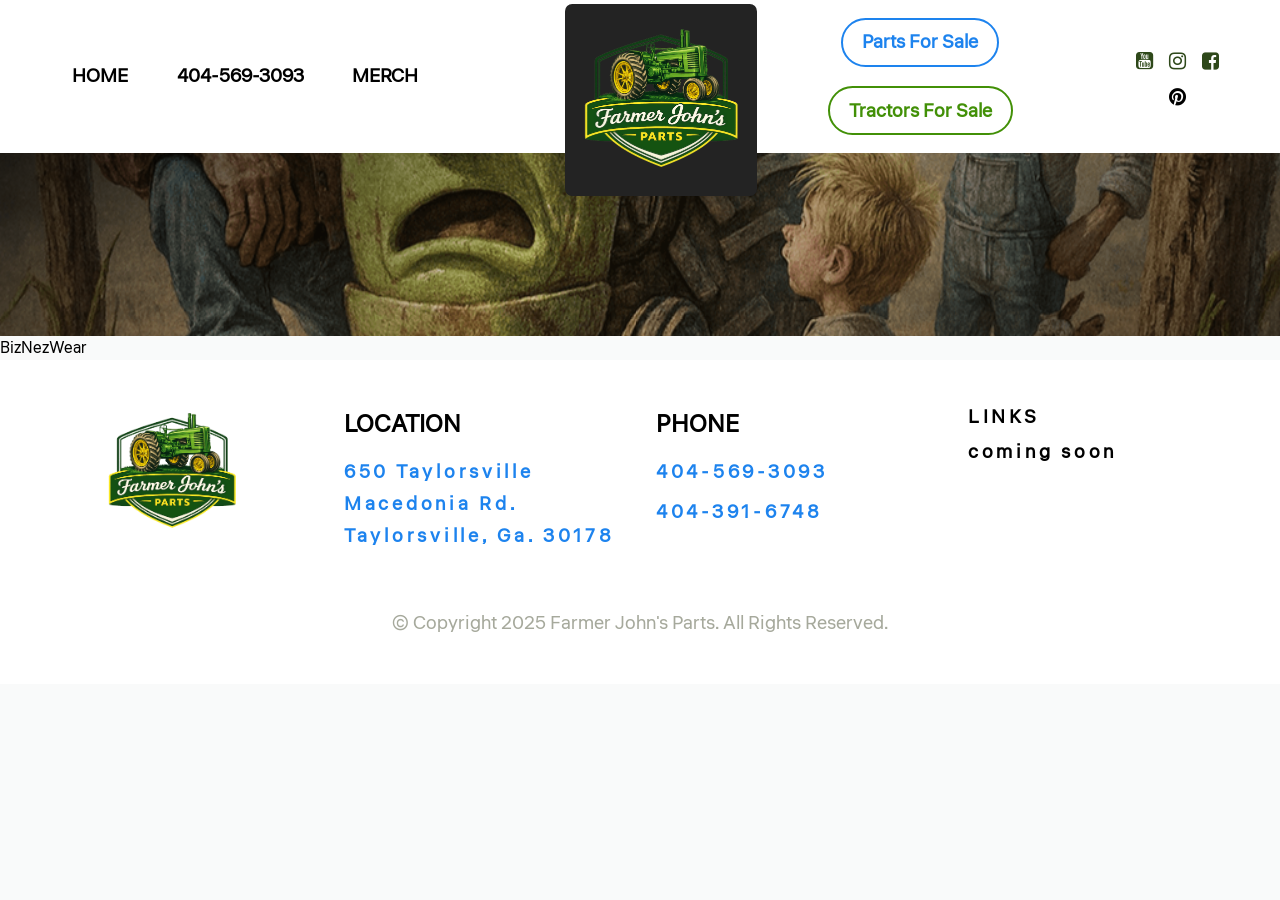
==== commit 71b4de68: "create github pages" ====
--- a/merch.html
+++ b/merch.html
@@ -28,7 +28,7 @@
   <link rel="stylesheet" href="assets/theme/css/style.css">
   <link rel="preload" href="https://fonts.googleapis.com/css2?family=Liter&display=swap&display=swap" as="style" onload="this.onload=null;this.rel='stylesheet'">
   <noscript><link rel="stylesheet" href="https://fonts.googleapis.com/css2?family=Liter&display=swap&display=swap"></noscript>
-  <link rel="preload" as="style" href="assets/mobirise/css/mbr-additional.css?v=4YDOlB"><link rel="stylesheet" href="assets/mobirise/css/mbr-additional.css?v=4YDOlB" type="text/css">
+  <link rel="preload" as="style" href="assets/mobirise/css/mbr-additional.css?v=anvn8I"><link rel="stylesheet" href="assets/mobirise/css/mbr-additional.css?v=anvn8I" type="text/css">
 
   
   
@@ -98,7 +98,7 @@
 				</div>
 
 				<div class="wrapper">
-					<div class="navbar-buttons mbr-section-btn"><a class="btn btn-sm btn-info display-4" href="parts-for-sale.html">Parts For Sale</a> <a class="btn btn-sm btn-success display-4" href="index.html">Tractors For Sale</a></div>
+					<div class="navbar-buttons mbr-section-btn"><a class="btn btn-sm btn-info-outline display-4" href="parts-for-sale.html">Parts For Sale</a> <a class="btn btn-sm btn-success-outline display-4" href="index.html">Tractors For Sale</a></div>
 
 
 					<div class="icons-menu">
--- a/assets/mobirise/css/mbr-additional.css
+++ b/assets/mobirise/css/mbr-additional.css
@@ -1245,7 +1245,7 @@
 .cid-v1Y20Ilqd5 {
   padding-top: 5rem;
   padding-bottom: 3rem;
-  background-color: #232323;
+  background-color: #1c1b1b;
 }
 .cid-v1Y20Ilqd5 .mbr-fallback-image.disabled {
   display: none;
--- a/assets/mobirise/css/mbr-additional.css
+++ b/assets/mobirise/css/mbr-additional.css
@@ -1245,7 +1245,7 @@
 .cid-v1Y20Ilqd5 {
   padding-top: 5rem;
   padding-bottom: 3rem;
-  background-color: #232323;
+  background-color: #1c1b1b;
 }
 .cid-v1Y20Ilqd5 .mbr-fallback-image.disabled {
   display: none;
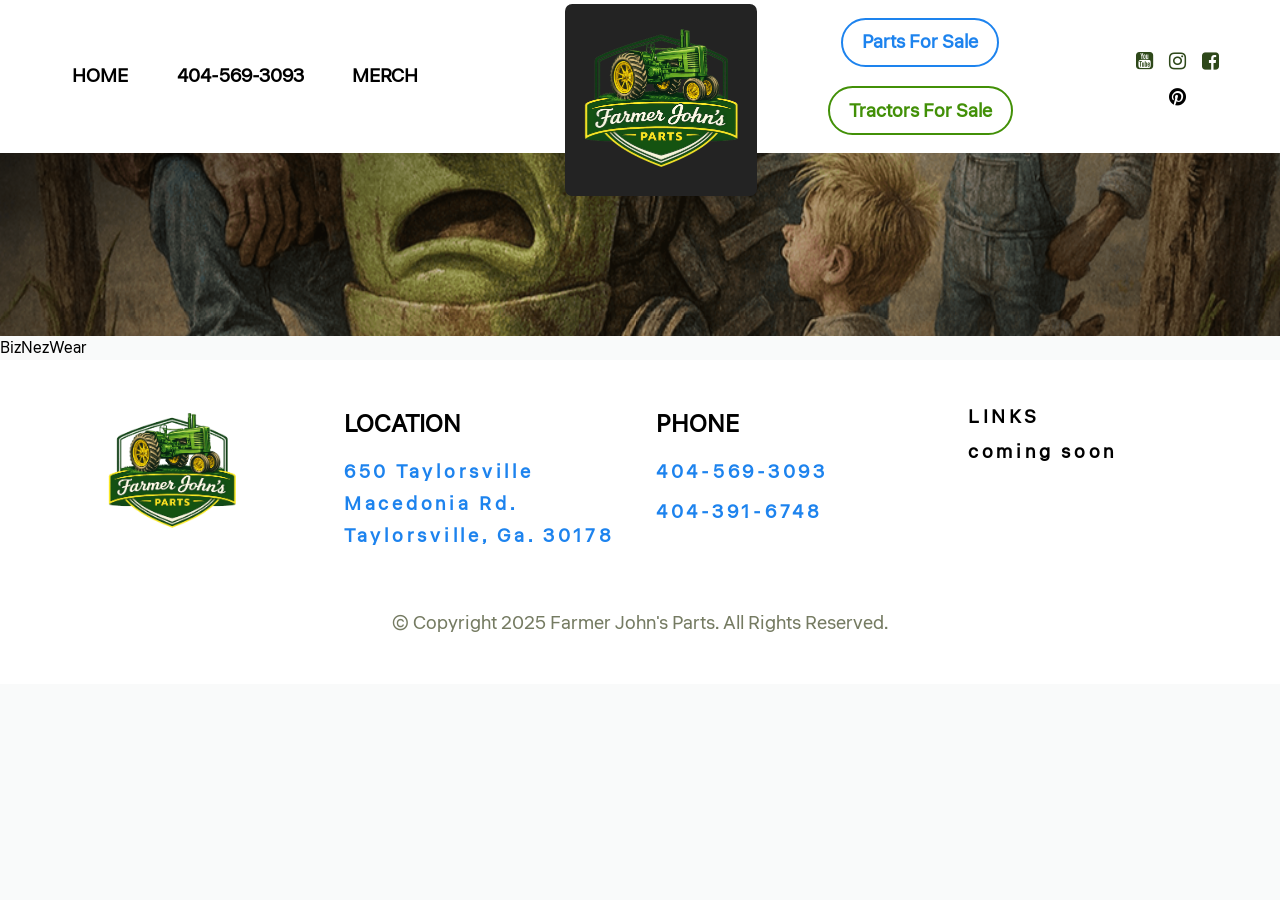
==== commit d4747096: "create github pages" ====
--- a/merch.html
+++ b/merch.html
@@ -28,7 +28,7 @@
   <link rel="stylesheet" href="assets/theme/css/style.css">
   <link rel="preload" href="https://fonts.googleapis.com/css2?family=Liter&display=swap&display=swap" as="style" onload="this.onload=null;this.rel='stylesheet'">
   <noscript><link rel="stylesheet" href="https://fonts.googleapis.com/css2?family=Liter&display=swap&display=swap"></noscript>
-  <link rel="preload" as="style" href="assets/mobirise/css/mbr-additional.css?v=anvn8I"><link rel="stylesheet" href="assets/mobirise/css/mbr-additional.css?v=anvn8I" type="text/css">
+  <link rel="preload" as="style" href="assets/mobirise/css/mbr-additional.css?v=93LWBd"><link rel="stylesheet" href="assets/mobirise/css/mbr-additional.css?v=93LWBd" type="text/css">
 
   
   
--- a/assets/mobirise/css/mbr-additional.css
+++ b/assets/mobirise/css/mbr-additional.css
@@ -24,11 +24,11 @@
 }
 .display-1 {
   font-family: 'Liter', sans-serif;
-  font-size: 5.4rem;
+  font-size: 6rem;
   line-height: 1;
 }
 .display-1 > .mbr-iconfont {
-  font-size: 6.75rem;
+  font-size: 7.5rem;
 }
 .display-2 {
   font-family: 'Liter', sans-serif;
@@ -69,14 +69,14 @@
 /* 0.65 - min scale variable, may vary */
 @media (max-width: 992px) {
   .display-1 {
-    font-size: 4.32rem;
+    font-size: 4.8rem;
   }
 }
 @media (max-width: 768px) {
   .display-1 {
-    font-size: 3.78rem;
-    font-size: calc( 2.54rem + (5.4 - 2.54) * ((100vw - 20rem) / (48 - 20)));
-    line-height: calc( 1.1 * (2.54rem + (5.4 - 2.54) * ((100vw - 20rem) / (48 - 20))));
+    font-size: 4.2rem;
+    font-size: calc( 2.75rem + (6 - 2.75) * ((100vw - 20rem) / (48 - 20)));
+    line-height: calc( 1.1 * (2.75rem + (6 - 2.75) * ((100vw - 20rem) / (48 - 20))));
   }
   .display-2 {
     font-size: 3.2rem;
@@ -101,9 +101,9 @@
 }
 @media (min-width: 992px) and (max-width: 1400px) {
   .display-1 {
-    font-size: 3.78rem;
-    font-size: calc( 2.54rem + (5.4 - 2.54) * ((100vw - 62rem) / (87 - 62)));
-    line-height: calc( 1.1 * (2.54rem + (5.4 - 2.54) * ((100vw - 62rem) / (87 - 62))));
+    font-size: 4.2rem;
+    font-size: calc( 2.75rem + (6 - 2.75) * ((100vw - 62rem) / (87 - 62)));
+    line-height: calc( 1.1 * (2.75rem + (6 - 2.75) * ((100vw - 62rem) / (87 - 62))));
   }
   .display-2 {
     font-size: 3.2rem;
@@ -1245,7 +1245,7 @@
 .cid-v1Y20Ilqd5 {
   padding-top: 5rem;
   padding-bottom: 3rem;
-  background-color: #1c1b1b;
+  background-color: #ffffff;
 }
 .cid-v1Y20Ilqd5 .mbr-fallback-image.disabled {
   display: none;
@@ -1276,98 +1276,280 @@
 }
 .cid-v1Y20Ilqd5 .mbr-section-subtitle,
 .cid-v1Y20Ilqd5 .main-button {
-  color: #ffffff;
+  color: #000000;
 }
 .cid-v1Y20Ilqd5 .mbr-section-title {
-  color: #ffffff;
+  color: #000000;
 }
 .cid-v1Y20IrIGF {
-  background-image: url("../../../assets/images/gemini-generated-image-qrcpbnqrcpbnqrcp.png-1584x672.png");
+  background-image: url("../../../assets/images/gemini-generated-image-hsqnuehsqnuehsqn.png-1195x896.png");
   overflow: hidden;
 }
-.cid-v1Y20IrlXp {
-  padding-top: 6rem;
-  padding-bottom: 6rem;
+.cid-vgc6fszOUI {
+  padding-top: 5rem;
+  padding-bottom: 5rem;
   background-color: #1c1b1b;
 }
-.cid-v1Y20IrlXp .item:focus,
-.cid-v1Y20IrlXp span:focus {
-  outline: none;
-}
-.cid-v1Y20IrlXp .item {
+.cid-vgc6fszOUI .item {
+  margin-bottom: 2rem;
+}
+@media (max-width: 767px) {
+  .cid-vgc6fszOUI .item {
+    margin-bottom: 1rem;
+  }
+}
+.cid-vgc6fszOUI .item-wrapper {
+  height: 100%;
+  position: relative;
+}
+.cid-vgc6fszOUI .item-wrapper img {
+  height: 100%;
+  object-fit: cover;
+}
+.cid-vgc6fszOUI .item-wrapper .icon-wrapper {
+  pointer-events: none;
+  position: absolute;
+  width: 60px;
+  height: 60px;
+  font-size: 22px;
+  left: 50%;
+  top: 50%;
+  display: flex;
+  align-items: center;
+  justify-content: center;
+  border: 2px solid transparent;
+  border-radius: 50%;
+  opacity: 0;
+  color: #464845 !important;
+  transform: translateX(-50%) translateY(-50%);
+  background-color: #edefea !important;
+  transition: 0.2s;
+}
+.cid-vgc6fszOUI .item-wrapper:hover .icon-wrapper {
+  opacity: 1;
+}
+.cid-vgc6fszOUI .carousel-control,
+.cid-vgc6fszOUI .close {
+  background: #1b1b1b;
+}
+.cid-vgc6fszOUI .carousel-control-prev {
+  margin-left: 2.5rem;
+}
+.cid-vgc6fszOUI .carousel-control-prev span {
+  margin-right: 5px;
+}
+.cid-vgc6fszOUI .carousel-control-next {
+  margin-right: 2.5rem;
+}
+.cid-vgc6fszOUI .carousel-control-next span {
+  margin-left: 5px;
+}
+.cid-vgc6fszOUI .close {
+  position: fixed;
+  opacity: 0.5;
+  font-size: 22px;
+  font-weight: 300;
+  width: 60px;
+  height: 60px;
+  border-radius: 50%;
+  color: #fff;
+  top: 2.5rem;
+  right: 2.5rem;
+  border: 2px solid #fff;
+  text-shadow: none;
+  z-index: 5;
+  transition: opacity 0.3s ease;
+  font-family: 'Moririse2';
+  align-items: center;
+  justify-content: center;
+  display: flex;
+}
+.cid-vgc6fszOUI .close::before {
+  content: '\e91a';
+}
+.cid-vgc6fszOUI .close:hover {
+  opacity: 1;
+  background: #000;
+  color: #fff;
+}
+.cid-vgc6fszOUI .carousel-control {
+  display: flex;
+  top: 50%;
+  width: 60px;
+  height: 60px;
+  margin-top: -1.5rem;
+  font-size: 22px;
+  background-color: rgba(0, 0, 0, 0.5);
+  border: 2px solid #fff;
+  border-radius: 50%;
+  transition: all 0.3s;
+}
+.cid-vgc6fszOUI .carousel-control.carousel-control-prev {
+  left: 0;
+  margin-left: 2.5rem;
+}
+.cid-vgc6fszOUI .carousel-control.carousel-control-next {
+  right: 0;
+  margin-right: 2.5rem;
+}
+@media (max-width: 767px) {
+  .cid-vgc6fszOUI .carousel-control {
+    top: auto;
+    bottom: 1rem;
+  }
+}
+.cid-vgc6fszOUI .carousel-indicators {
+  position: absolute;
+  bottom: 0;
+  margin-bottom: 3px;
+}
+.cid-vgc6fszOUI .carousel-indicators li {
+  max-width: 15px;
+  height: 15px;
+  width: 15px;
+  max-height: 15px;
+  margin: 3px;
+  background-color: rgba(0, 0, 0, 0.5);
+  border: 2px solid #fff;
+  border-radius: 50%;
+  opacity: 0.5;
+  transition: all 0.3s;
+}
+.cid-vgc6fszOUI .carousel-indicators li.active,
+.cid-vgc6fszOUI .carousel-indicators li:hover {
+  opacity: 0.9;
+}
+.cid-vgc6fszOUI .carousel-indicators li::after,
+.cid-vgc6fszOUI .carousel-indicators li::before {
+  content: none;
+}
+.cid-vgc6fszOUI .carousel-indicators.ie-fix {
+  left: 50%;
+  display: block;
+  width: 60%;
+  margin-left: -30%;
+  text-align: center;
+}
+@media (max-width: 768px) {
+  .cid-vgc6fszOUI .carousel-indicators {
+    display: none !important;
+  }
+}
+@media (max-width: 991px) {
+  .cid-vgc6fszOUI .carousel-indicators {
+    margin-bottom: 3.625rem !important;
+    padding-left: 2.5rem;
+    padding-right: 2.5rem;
+  }
+}
+@media (max-width: 767px) {
+  .cid-vgc6fszOUI .carousel-indicators {
+    display: none;
+  }
+}
+.cid-vgc6fszOUI .carousel-inner {
+  display: flex;
+  align-items: center;
+}
+.cid-vgc6fszOUI .carousel-inner > .active {
+  display: block;
+}
+.cid-vgc6fszOUI .carousel-control.left {
+  left: 0;
+  margin-left: 2.5rem;
+}
+.cid-vgc6fszOUI .carousel-control.right {
+  right: 0;
+  margin-right: 2.5rem;
+}
+.cid-vgc6fszOUI .carousel-control:hover {
+  background: #1b1b1b;
+  color: #fff;
+  opacity: 1;
+}
+@media (max-width: 768px) {
+  .cid-vgc6fszOUI .carousel-control,
+  .cid-vgc6fszOUI .carousel-indicators,
+  .cid-vgc6fszOUI .modal .close {
+    position: fixed;
+  }
+}
+@media (max-width: 767px) {
+  .cid-vgc6fszOUI .mbr-slider .carousel-control {
+    top: auto;
+    bottom: 20px;
+  }
+  .cid-vgc6fszOUI .mbr-slider > .container .carousel-control {
+    margin-bottom: 0;
+  }
+}
+.cid-vgc6fszOUI .carousel-indicators .active,
+.cid-vgc6fszOUI .carousel-indicators li {
+  width: 7px;
+  height: 7px;
+  margin: 3px;
+  background: #000000;
+  opacity: 0.5;
+  border: 4px solid #000000;
+}
+.cid-vgc6fszOUI .carousel-indicators .active {
+  background: #fff;
+}
+.cid-vgc6fszOUI .carousel-indicators li {
+  max-width: 15px;
+  max-height: 15px;
+  border-radius: 50%;
+}
+.cid-vgc6fszOUI .modal {
+  padding-left: 0 !important;
+  position: fixed;
+  overflow: hidden;
+  padding-right: 0 !important;
+}
+.cid-vgc6fszOUI .modal-dialog {
+  margin: 0 auto;
+  max-width: 100%;
+  padding-left: 1rem;
+  padding-right: 1rem;
+}
+.cid-vgc6fszOUI .modal-content {
+  border-radius: 0;
+  border: none;
+  background: transparent;
+}
+.cid-vgc6fszOUI .modal-body {
+  padding: 0;
+  display: flex;
+  align-items: center;
+}
+.cid-vgc6fszOUI .modal-body img {
+  width: 100%;
+  object-fit: contain;
+  max-height: calc(100vh - 1.75rem);
+}
+.cid-vgc6fszOUI .carousel {
+  width: 100%;
+}
+.cid-vgc6fszOUI .modal-backdrop.in {
+  opacity: 0.8;
+}
+.cid-vgc6fszOUI .modal.fade .modal-dialog {
+  transition: margin-top 0.3s ease-out;
+}
+.cid-vgc6fszOUI .modal.fade .modal-dialog,
+.cid-vgc6fszOUI .modal.in .modal-dialog {
+  transform: none;
+}
+.cid-vgc6fszOUI .mbr-gallery .item-wrapper {
   cursor: pointer;
 }
-.cid-v1Y20IrlXp .grid-container {
-  grid-row-gap: 2rem;
-}
-@media (max-width: 767px) {
-  .cid-v1Y20IrlXp .grid-container {
-    grid-row-gap: 1rem;
-  }
-}
-.cid-v1Y20IrlXp .grid-container-1,
-.cid-v1Y20IrlXp .grid-container-2 {
-  gap: 0 2rem;
-}
-@media (max-width: 767px) {
-  .cid-v1Y20IrlXp .grid-container-1,
-  .cid-v1Y20IrlXp .grid-container-2 {
-    gap: 0 1rem;
-  }
-}
-.cid-v1Y20IrlXp .mbr-section-title {
-  color: #ffffff;
-}
-.cid-v1Y20IrlXp .mbr-text,
-.cid-v1Y20IrlXp .mbr-section-btn {
-  color: #000000;
-}
-.cid-v1Y20IrlXp .content-head {
+.cid-vgc6fszOUI .content-head {
   max-width: 800px;
-}
-.cid-v1Y20IrlXp .container,
-.cid-v1Y20IrlXp .container-fluid {
-  overflow: hidden;
-}
-.cid-v1Y20IrlXp .grid-container {
-  display: grid;
-  transform: translate3d(-3rem, 0, 0);
-  width: 115vw;
-  grid-column-gap: 1rem;
-}
-.cid-v1Y20IrlXp .grid-item {
-  display: flex;
-  justify-content: center;
-  align-items: center;
-}
-.cid-v1Y20IrlXp .grid-item img {
-  min-width: 30vw;
-  max-width: 100%;
-  max-height: 100%;
-  object-fit: cover;
-}
-@media (max-width: 767px) {
-  .cid-v1Y20IrlXp .grid-item img {
-    min-width: 35vw;
-  }
-}
-.cid-v1Y20IrlXp .grid-container-1,
-.cid-v1Y20IrlXp .grid-container-2 {
-  display: grid;
-  grid-template-columns: repeat(4, 1fr);
-  grid-auto-columns: 1fr;
-  grid-auto-flow: column;
-}
-.cid-v1Y20IrlXp .grid-container-1 {
-  align-items: flex-end;
-}
-.cid-v1Y20IrlXp .grid-container-2 {
-  align-items: flex-start;
 }
 .cid-v1Y20Isf9y {
   padding-top: 6rem;
   padding-bottom: 6rem;
-  background-image: url("../../../assets/images/hd-vector-tractor.png-1536x1024.png");
+  background-color: #f5f5f5;
 }
 .cid-v1Y20Isf9y .mbr-overlay {
   background-color: #ffffff;
@@ -1414,7 +1596,7 @@
   text-align: center;
 }
 .cid-v1ZCyiUUAL .copyright {
-  color: #a6a99c;
+  color: #757b62;
 }
 .cid-v1ZCyiUUAL .list {
   letter-spacing: .2em;
@@ -1935,7 +2117,7 @@
   text-align: center;
 }
 .cid-v1ZCyiUUAL .copyright {
-  color: #a6a99c;
+  color: #757b62;
 }
 .cid-v1ZCyiUUAL .list {
   letter-spacing: .2em;
@@ -2453,7 +2635,7 @@
   text-align: center;
 }
 .cid-veTKB2MZBb .copyright {
-  color: #a6a99c;
+  color: #757b62;
 }
 .cid-veTKB2MZBb .list {
   letter-spacing: .2em;
--- a/assets/mobirise/css/mbr-additional.css
+++ b/assets/mobirise/css/mbr-additional.css
@@ -24,11 +24,11 @@
 }
 .display-1 {
   font-family: 'Liter', sans-serif;
-  font-size: 5.4rem;
+  font-size: 6rem;
   line-height: 1;
 }
 .display-1 > .mbr-iconfont {
-  font-size: 6.75rem;
+  font-size: 7.5rem;
 }
 .display-2 {
   font-family: 'Liter', sans-serif;
@@ -69,14 +69,14 @@
 /* 0.65 - min scale variable, may vary */
 @media (max-width: 992px) {
   .display-1 {
-    font-size: 4.32rem;
+    font-size: 4.8rem;
   }
 }
 @media (max-width: 768px) {
   .display-1 {
-    font-size: 3.78rem;
-    font-size: calc( 2.54rem + (5.4 - 2.54) * ((100vw - 20rem) / (48 - 20)));
-    line-height: calc( 1.1 * (2.54rem + (5.4 - 2.54) * ((100vw - 20rem) / (48 - 20))));
+    font-size: 4.2rem;
+    font-size: calc( 2.75rem + (6 - 2.75) * ((100vw - 20rem) / (48 - 20)));
+    line-height: calc( 1.1 * (2.75rem + (6 - 2.75) * ((100vw - 20rem) / (48 - 20))));
   }
   .display-2 {
     font-size: 3.2rem;
@@ -101,9 +101,9 @@
 }
 @media (min-width: 992px) and (max-width: 1400px) {
   .display-1 {
-    font-size: 3.78rem;
-    font-size: calc( 2.54rem + (5.4 - 2.54) * ((100vw - 62rem) / (87 - 62)));
-    line-height: calc( 1.1 * (2.54rem + (5.4 - 2.54) * ((100vw - 62rem) / (87 - 62))));
+    font-size: 4.2rem;
+    font-size: calc( 2.75rem + (6 - 2.75) * ((100vw - 62rem) / (87 - 62)));
+    line-height: calc( 1.1 * (2.75rem + (6 - 2.75) * ((100vw - 62rem) / (87 - 62))));
   }
   .display-2 {
     font-size: 3.2rem;
@@ -1245,7 +1245,7 @@
 .cid-v1Y20Ilqd5 {
   padding-top: 5rem;
   padding-bottom: 3rem;
-  background-color: #1c1b1b;
+  background-color: #ffffff;
 }
 .cid-v1Y20Ilqd5 .mbr-fallback-image.disabled {
   display: none;
@@ -1276,98 +1276,280 @@
 }
 .cid-v1Y20Ilqd5 .mbr-section-subtitle,
 .cid-v1Y20Ilqd5 .main-button {
-  color: #ffffff;
+  color: #000000;
 }
 .cid-v1Y20Ilqd5 .mbr-section-title {
-  color: #ffffff;
+  color: #000000;
 }
 .cid-v1Y20IrIGF {
-  background-image: url("../../../assets/images/gemini-generated-image-qrcpbnqrcpbnqrcp.png-1584x672.png");
+  background-image: url("../../../assets/images/gemini-generated-image-hsqnuehsqnuehsqn.png-1195x896.png");
   overflow: hidden;
 }
-.cid-v1Y20IrlXp {
-  padding-top: 6rem;
-  padding-bottom: 6rem;
+.cid-vgc6fszOUI {
+  padding-top: 5rem;
+  padding-bottom: 5rem;
   background-color: #1c1b1b;
 }
-.cid-v1Y20IrlXp .item:focus,
-.cid-v1Y20IrlXp span:focus {
-  outline: none;
-}
-.cid-v1Y20IrlXp .item {
+.cid-vgc6fszOUI .item {
+  margin-bottom: 2rem;
+}
+@media (max-width: 767px) {
+  .cid-vgc6fszOUI .item {
+    margin-bottom: 1rem;
+  }
+}
+.cid-vgc6fszOUI .item-wrapper {
+  height: 100%;
+  position: relative;
+}
+.cid-vgc6fszOUI .item-wrapper img {
+  height: 100%;
+  object-fit: cover;
+}
+.cid-vgc6fszOUI .item-wrapper .icon-wrapper {
+  pointer-events: none;
+  position: absolute;
+  width: 60px;
+  height: 60px;
+  font-size: 22px;
+  left: 50%;
+  top: 50%;
+  display: flex;
+  align-items: center;
+  justify-content: center;
+  border: 2px solid transparent;
+  border-radius: 50%;
+  opacity: 0;
+  color: #464845 !important;
+  transform: translateX(-50%) translateY(-50%);
+  background-color: #edefea !important;
+  transition: 0.2s;
+}
+.cid-vgc6fszOUI .item-wrapper:hover .icon-wrapper {
+  opacity: 1;
+}
+.cid-vgc6fszOUI .carousel-control,
+.cid-vgc6fszOUI .close {
+  background: #1b1b1b;
+}
+.cid-vgc6fszOUI .carousel-control-prev {
+  margin-left: 2.5rem;
+}
+.cid-vgc6fszOUI .carousel-control-prev span {
+  margin-right: 5px;
+}
+.cid-vgc6fszOUI .carousel-control-next {
+  margin-right: 2.5rem;
+}
+.cid-vgc6fszOUI .carousel-control-next span {
+  margin-left: 5px;
+}
+.cid-vgc6fszOUI .close {
+  position: fixed;
+  opacity: 0.5;
+  font-size: 22px;
+  font-weight: 300;
+  width: 60px;
+  height: 60px;
+  border-radius: 50%;
+  color: #fff;
+  top: 2.5rem;
+  right: 2.5rem;
+  border: 2px solid #fff;
+  text-shadow: none;
+  z-index: 5;
+  transition: opacity 0.3s ease;
+  font-family: 'Moririse2';
+  align-items: center;
+  justify-content: center;
+  display: flex;
+}
+.cid-vgc6fszOUI .close::before {
+  content: '\e91a';
+}
+.cid-vgc6fszOUI .close:hover {
+  opacity: 1;
+  background: #000;
+  color: #fff;
+}
+.cid-vgc6fszOUI .carousel-control {
+  display: flex;
+  top: 50%;
+  width: 60px;
+  height: 60px;
+  margin-top: -1.5rem;
+  font-size: 22px;
+  background-color: rgba(0, 0, 0, 0.5);
+  border: 2px solid #fff;
+  border-radius: 50%;
+  transition: all 0.3s;
+}
+.cid-vgc6fszOUI .carousel-control.carousel-control-prev {
+  left: 0;
+  margin-left: 2.5rem;
+}
+.cid-vgc6fszOUI .carousel-control.carousel-control-next {
+  right: 0;
+  margin-right: 2.5rem;
+}
+@media (max-width: 767px) {
+  .cid-vgc6fszOUI .carousel-control {
+    top: auto;
+    bottom: 1rem;
+  }
+}
+.cid-vgc6fszOUI .carousel-indicators {
+  position: absolute;
+  bottom: 0;
+  margin-bottom: 3px;
+}
+.cid-vgc6fszOUI .carousel-indicators li {
+  max-width: 15px;
+  height: 15px;
+  width: 15px;
+  max-height: 15px;
+  margin: 3px;
+  background-color: rgba(0, 0, 0, 0.5);
+  border: 2px solid #fff;
+  border-radius: 50%;
+  opacity: 0.5;
+  transition: all 0.3s;
+}
+.cid-vgc6fszOUI .carousel-indicators li.active,
+.cid-vgc6fszOUI .carousel-indicators li:hover {
+  opacity: 0.9;
+}
+.cid-vgc6fszOUI .carousel-indicators li::after,
+.cid-vgc6fszOUI .carousel-indicators li::before {
+  content: none;
+}
+.cid-vgc6fszOUI .carousel-indicators.ie-fix {
+  left: 50%;
+  display: block;
+  width: 60%;
+  margin-left: -30%;
+  text-align: center;
+}
+@media (max-width: 768px) {
+  .cid-vgc6fszOUI .carousel-indicators {
+    display: none !important;
+  }
+}
+@media (max-width: 991px) {
+  .cid-vgc6fszOUI .carousel-indicators {
+    margin-bottom: 3.625rem !important;
+    padding-left: 2.5rem;
+    padding-right: 2.5rem;
+  }
+}
+@media (max-width: 767px) {
+  .cid-vgc6fszOUI .carousel-indicators {
+    display: none;
+  }
+}
+.cid-vgc6fszOUI .carousel-inner {
+  display: flex;
+  align-items: center;
+}
+.cid-vgc6fszOUI .carousel-inner > .active {
+  display: block;
+}
+.cid-vgc6fszOUI .carousel-control.left {
+  left: 0;
+  margin-left: 2.5rem;
+}
+.cid-vgc6fszOUI .carousel-control.right {
+  right: 0;
+  margin-right: 2.5rem;
+}
+.cid-vgc6fszOUI .carousel-control:hover {
+  background: #1b1b1b;
+  color: #fff;
+  opacity: 1;
+}
+@media (max-width: 768px) {
+  .cid-vgc6fszOUI .carousel-control,
+  .cid-vgc6fszOUI .carousel-indicators,
+  .cid-vgc6fszOUI .modal .close {
+    position: fixed;
+  }
+}
+@media (max-width: 767px) {
+  .cid-vgc6fszOUI .mbr-slider .carousel-control {
+    top: auto;
+    bottom: 20px;
+  }
+  .cid-vgc6fszOUI .mbr-slider > .container .carousel-control {
+    margin-bottom: 0;
+  }
+}
+.cid-vgc6fszOUI .carousel-indicators .active,
+.cid-vgc6fszOUI .carousel-indicators li {
+  width: 7px;
+  height: 7px;
+  margin: 3px;
+  background: #000000;
+  opacity: 0.5;
+  border: 4px solid #000000;
+}
+.cid-vgc6fszOUI .carousel-indicators .active {
+  background: #fff;
+}
+.cid-vgc6fszOUI .carousel-indicators li {
+  max-width: 15px;
+  max-height: 15px;
+  border-radius: 50%;
+}
+.cid-vgc6fszOUI .modal {
+  padding-left: 0 !important;
+  position: fixed;
+  overflow: hidden;
+  padding-right: 0 !important;
+}
+.cid-vgc6fszOUI .modal-dialog {
+  margin: 0 auto;
+  max-width: 100%;
+  padding-left: 1rem;
+  padding-right: 1rem;
+}
+.cid-vgc6fszOUI .modal-content {
+  border-radius: 0;
+  border: none;
+  background: transparent;
+}
+.cid-vgc6fszOUI .modal-body {
+  padding: 0;
+  display: flex;
+  align-items: center;
+}
+.cid-vgc6fszOUI .modal-body img {
+  width: 100%;
+  object-fit: contain;
+  max-height: calc(100vh - 1.75rem);
+}
+.cid-vgc6fszOUI .carousel {
+  width: 100%;
+}
+.cid-vgc6fszOUI .modal-backdrop.in {
+  opacity: 0.8;
+}
+.cid-vgc6fszOUI .modal.fade .modal-dialog {
+  transition: margin-top 0.3s ease-out;
+}
+.cid-vgc6fszOUI .modal.fade .modal-dialog,
+.cid-vgc6fszOUI .modal.in .modal-dialog {
+  transform: none;
+}
+.cid-vgc6fszOUI .mbr-gallery .item-wrapper {
   cursor: pointer;
 }
-.cid-v1Y20IrlXp .grid-container {
-  grid-row-gap: 2rem;
-}
-@media (max-width: 767px) {
-  .cid-v1Y20IrlXp .grid-container {
-    grid-row-gap: 1rem;
-  }
-}
-.cid-v1Y20IrlXp .grid-container-1,
-.cid-v1Y20IrlXp .grid-container-2 {
-  gap: 0 2rem;
-}
-@media (max-width: 767px) {
-  .cid-v1Y20IrlXp .grid-container-1,
-  .cid-v1Y20IrlXp .grid-container-2 {
-    gap: 0 1rem;
-  }
-}
-.cid-v1Y20IrlXp .mbr-section-title {
-  color: #ffffff;
-}
-.cid-v1Y20IrlXp .mbr-text,
-.cid-v1Y20IrlXp .mbr-section-btn {
-  color: #000000;
-}
-.cid-v1Y20IrlXp .content-head {
+.cid-vgc6fszOUI .content-head {
   max-width: 800px;
-}
-.cid-v1Y20IrlXp .container,
-.cid-v1Y20IrlXp .container-fluid {
-  overflow: hidden;
-}
-.cid-v1Y20IrlXp .grid-container {
-  display: grid;
-  transform: translate3d(-3rem, 0, 0);
-  width: 115vw;
-  grid-column-gap: 1rem;
-}
-.cid-v1Y20IrlXp .grid-item {
-  display: flex;
-  justify-content: center;
-  align-items: center;
-}
-.cid-v1Y20IrlXp .grid-item img {
-  min-width: 30vw;
-  max-width: 100%;
-  max-height: 100%;
-  object-fit: cover;
-}
-@media (max-width: 767px) {
-  .cid-v1Y20IrlXp .grid-item img {
-    min-width: 35vw;
-  }
-}
-.cid-v1Y20IrlXp .grid-container-1,
-.cid-v1Y20IrlXp .grid-container-2 {
-  display: grid;
-  grid-template-columns: repeat(4, 1fr);
-  grid-auto-columns: 1fr;
-  grid-auto-flow: column;
-}
-.cid-v1Y20IrlXp .grid-container-1 {
-  align-items: flex-end;
-}
-.cid-v1Y20IrlXp .grid-container-2 {
-  align-items: flex-start;
 }
 .cid-v1Y20Isf9y {
   padding-top: 6rem;
   padding-bottom: 6rem;
-  background-image: url("../../../assets/images/hd-vector-tractor.png-1536x1024.png");
+  background-color: #f5f5f5;
 }
 .cid-v1Y20Isf9y .mbr-overlay {
   background-color: #ffffff;
@@ -1414,7 +1596,7 @@
   text-align: center;
 }
 .cid-v1ZCyiUUAL .copyright {
-  color: #a6a99c;
+  color: #757b62;
 }
 .cid-v1ZCyiUUAL .list {
   letter-spacing: .2em;
@@ -1935,7 +2117,7 @@
   text-align: center;
 }
 .cid-v1ZCyiUUAL .copyright {
-  color: #a6a99c;
+  color: #757b62;
 }
 .cid-v1ZCyiUUAL .list {
   letter-spacing: .2em;
@@ -2453,7 +2635,7 @@
   text-align: center;
 }
 .cid-veTKB2MZBb .copyright {
-  color: #a6a99c;
+  color: #757b62;
 }
 .cid-veTKB2MZBb .list {
   letter-spacing: .2em;
